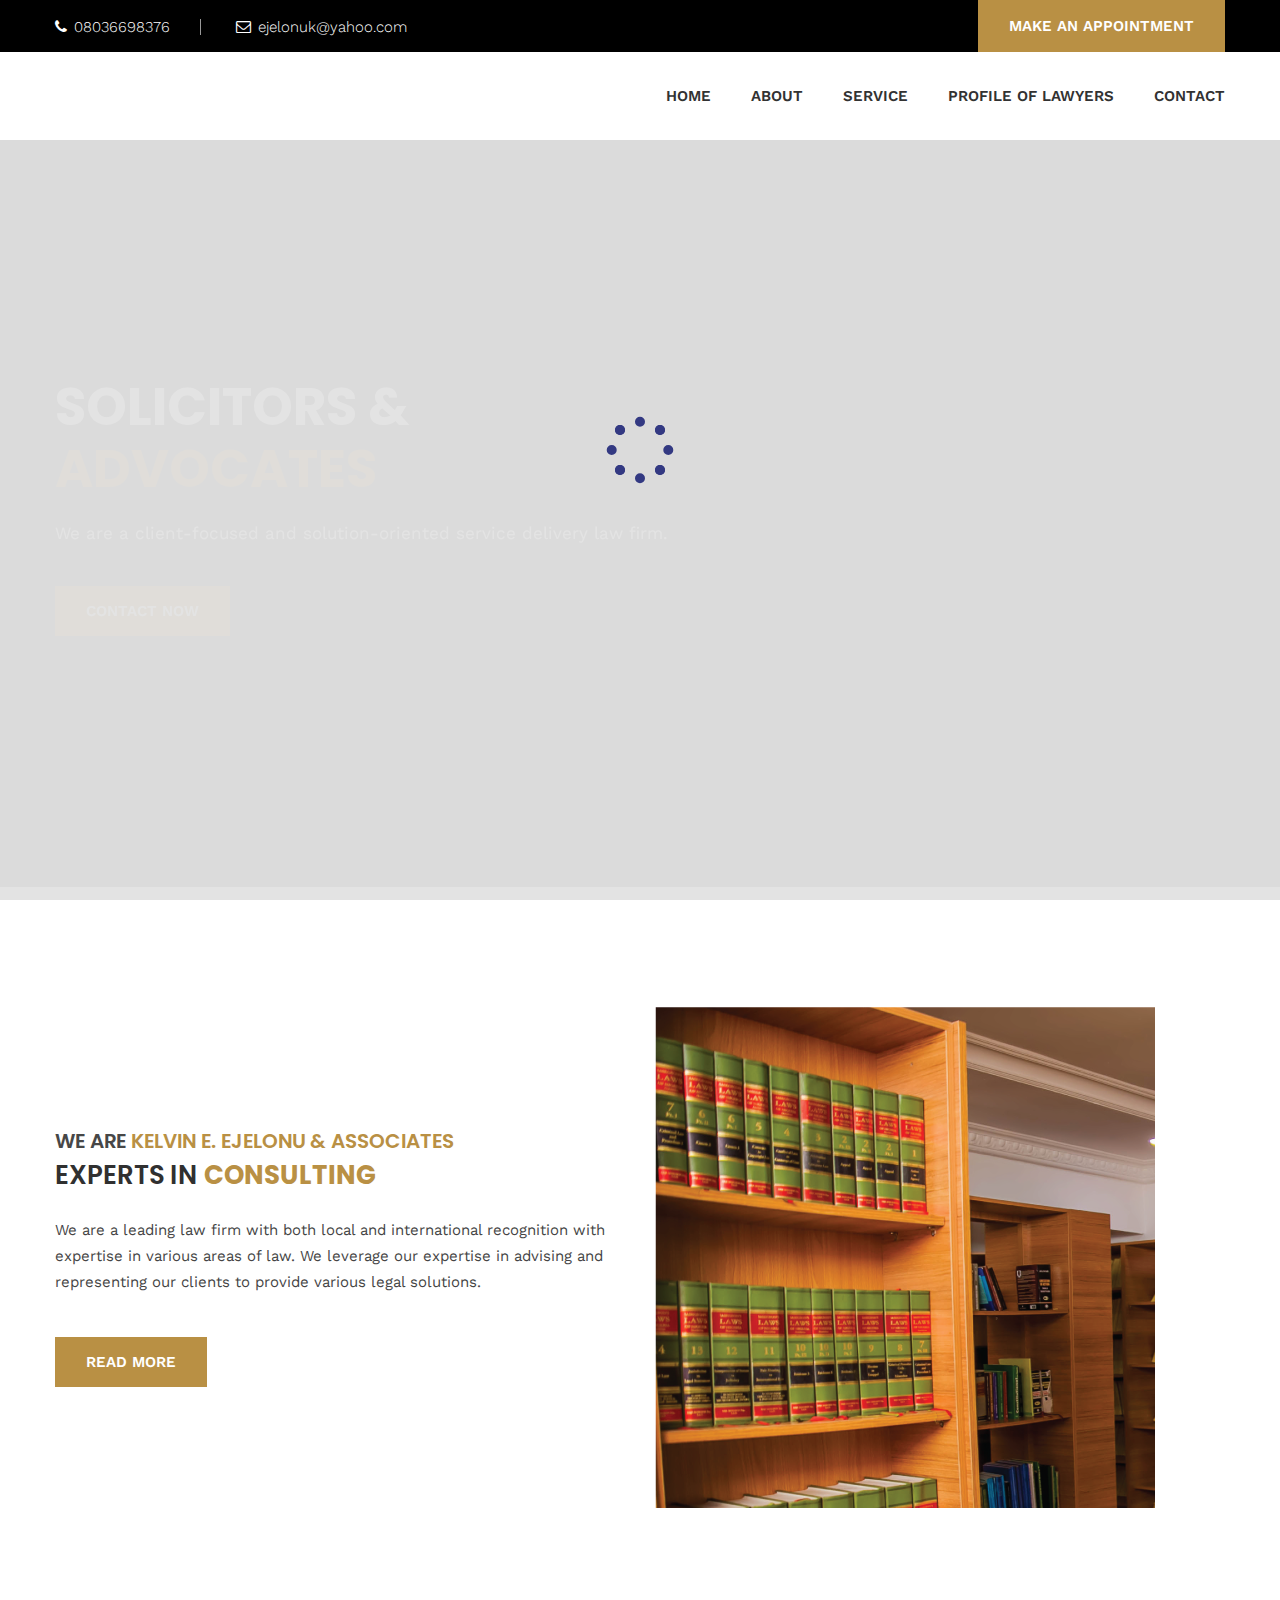
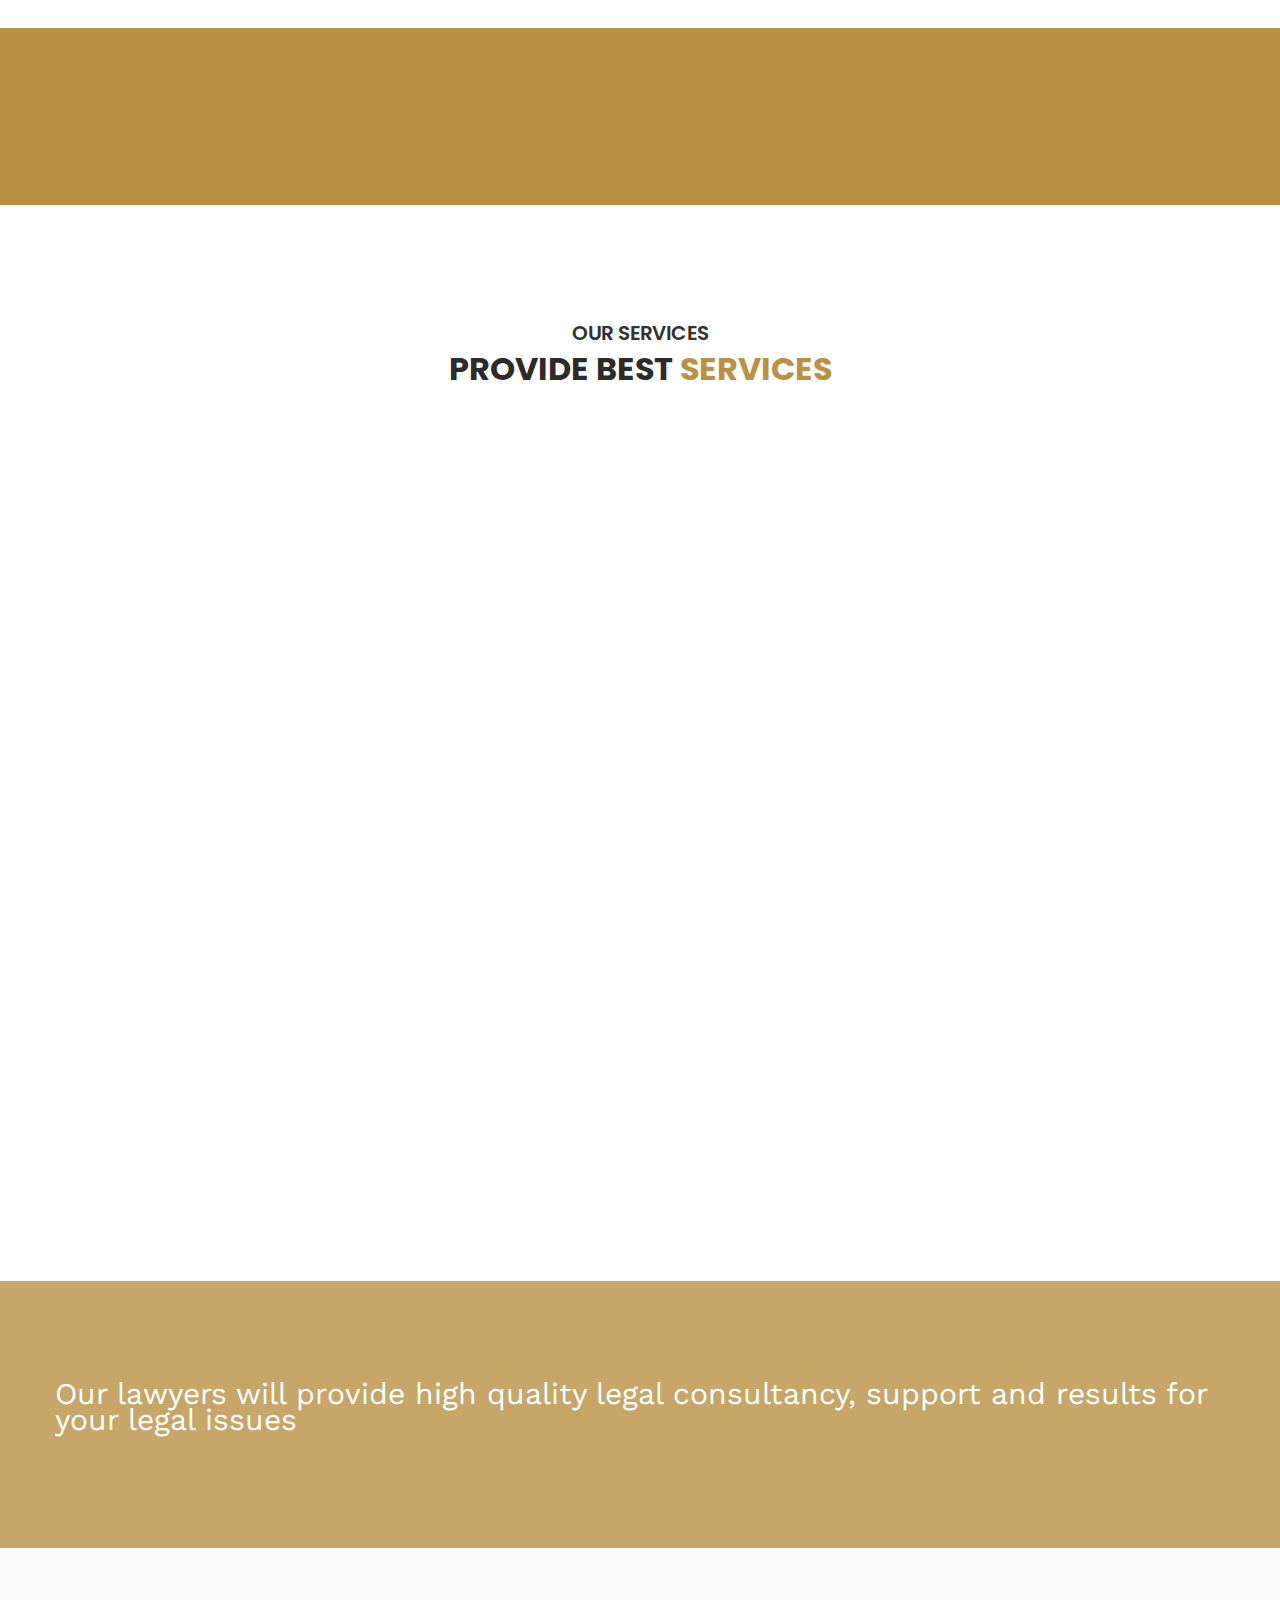
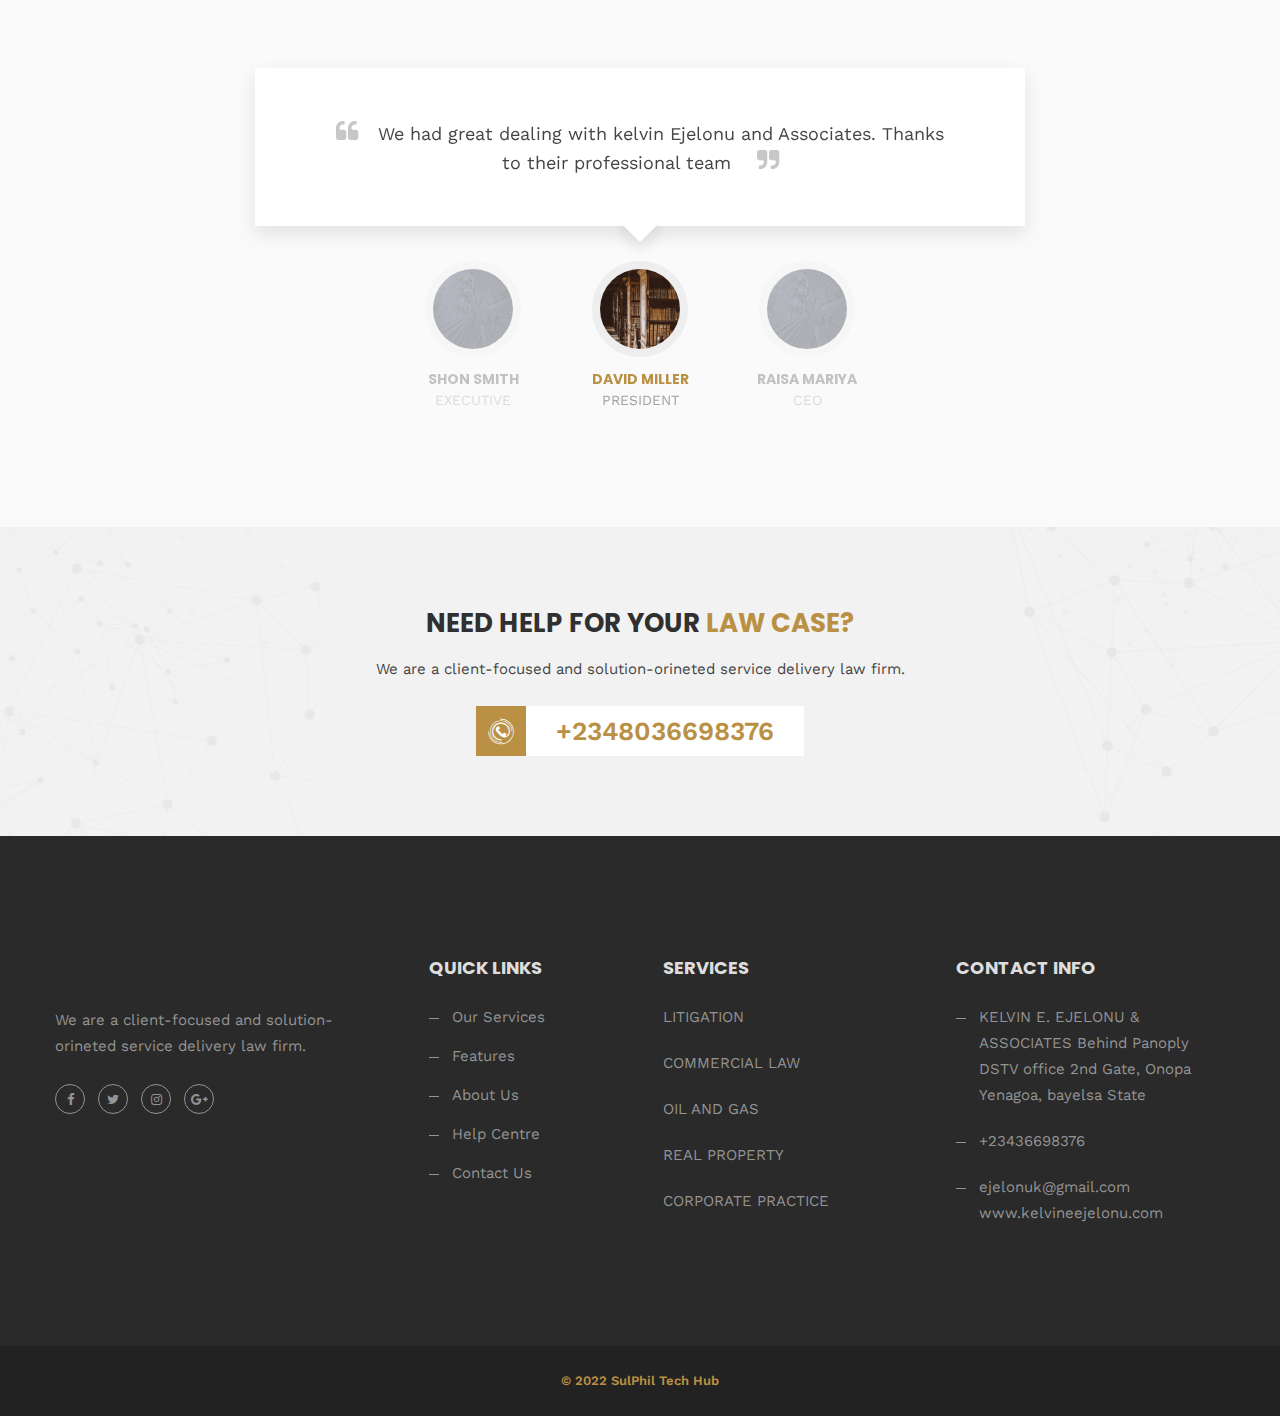
==== index.html @ 55928244 "initial commit" ====
<!doctype html>
<html class="no-js" lang="zxx">


<head>
	<meta charset="utf-8">
	<meta http-equiv="x-ua-compatible" content="ie=edge">
	<title>KELVIN E. EJELONU & ASSOCIATES</title>
	<meta name="description" content="">
	<meta name="viewport" content="width=device-width, initial-scale=1">

	<!-- Favicons -->
	<link rel="shortcut icon" href="images/favicon.ico">
	<link rel="apple-touch-icon" href="images/icon.png">

	<!-- Google font (font-family: 'Poppins', sans-serif;) -->
	<link href="https://fonts.googleapis.com/css?family=Poppins:300,400,400i,500,600,700" rel="stylesheet">
	<!-- Google font (font-family: 'Work Sans', sans-serif;) -->
	<link href="https://fonts.googleapis.com/css?family=Work+Sans:300,400,500,600,700" rel="stylesheet">

	<!-- Stylesheets -->
	<link rel="stylesheet" href="css/bootstrap.min.css">
	<link rel="stylesheet" href="css/plugins.css">
	<link rel="stylesheet" href="style.css">

	<!-- Cusom css -->
	<link rel="stylesheet" href="css/custom.css">

	<!-- Modernizer js -->
	<script src="js/vendor/modernizr-3.5.0.min.js"></script>
</head>

<body>

	<div class="fakeloader"></div>

	<!-- Main wrapper -->
	<div class="wrapper" id="wrapper">

		<!-- Header -->
		<header id="header" class="header sticky--header">

			<!-- Header Top Area -->
			<div class="header__top bg--blue">
				<div class="container">
					<div class="header__top__inner">
						<ul class="header__top__info">
							<li>
								<a href="#"><i class="fa fa-phone"></i>08036698376</a>
							</li>
							<li>
								<a href="#">
									<i class="fa fa-envelope-o"></i>ejelonuk@yahoo.com</a>
							</li>
						</ul>
						<div class="header__top__button">
							<a class="cr-btn cr-btn--lg" href="appointment.html">
								<span>Make an appointment</span>
							</a>
						</div>
					</div>
				</div>
			</div>
			<!--// Header Top Area -->

			<!-- Header Bottom Area -->
			<div class="header__bottom bg--white">
				<div class="container d-none d-lg-block">
					<div class="header__bottom__inner">
						<div class="header__logo">
							<a href="index.html">
								<!-- <img src="" alt="header logo"> -->
							</a>
						</div>

						<!-- Main Navigation -->
						<nav id="main-navigation" class="header__menu main-navigation">
							<ul>
								<li>
									<a href="index.html">HOME</a>
								</li>
								<li>
									<a href="about-us.html">ABOUT</a>
								</li>
								<li>
									<a href="services.html">SERVICE</a>
								</li>
								<li>
								    <a href="team.html">PROFILE OF LAWYERS</a>
								</li>
										
								<li>
									<a href="contact.html">CONTACT</a>
								</li>
							</ul>
						</nav>
						<!--// Main Navigation -->

					</div>
				</div>

				<!-- Mobile Menu -->
				<div class="container d-block d-lg-none">
					<div class="mobile-menu clearfix d-md-block d-lg-none">
						<a class="mobile-logo" href="index.html">
						
						</a>
					</div>
				</div>
				<!-- //Mobile Menu -->

			</div>
			<!--// Header Bottom Area -->

		</header>
		<!-- //Header -->

		<!-- Top Banner -->
		<div class="banner-area">
			<div class="banner banner-slider-active">

				<!-- Single Banner -->
				<div class="banner__single bg-image--1" data-black-overlay="6">
					<div class="container">
						<div class="row">
							<div class="col-xl-7 col-lg-9">
								<div class="banner__single__content">
									<h1>SOLICITORS &<span class="color--theme"> ADVOCATES</span></h1>
									<p>We are a client-focused and solution-oriented service delivery law firm.</p>
									<a href="contact.html" class="cr-btn">
										<span>Contact Now</span>
									</a>
								</div>
							</div>
						</div>
					</div>
				</div>
				<!-- //Single Banner -->

				<!-- Single Banner -->
				<div class="banner__single bg-image--2" data-black-overlay="6">
					<div class="container">
						<div class="row justify-content-center">
							<div class="col-xl-9 col-lg-11">
								<div class="banner__single__content text-center">
									<h1><span class="color--theme">EXPERT</span> LAWYERS</h1>
									<p>We represent our client in the various court, of law and investments 
										and securitie Tribunals</p>
									<a href="contact.html" class="cr-btn">
										<span>Contact Now</span>
									</a>
								</div>
							</div>
						</div>
					</div>
				</div>
				<!-- //Single Banner -->

				<!-- Single Banner -->
				<div class="banner__single bg-image--3" data-black-overlay="6">
					<div class="container">
						<div class="row justify-content-center">
							<div class="col-xl-9 col-lg-11">
								<div class="banner__single__content text-center">
									<h3>ARE YOU WORRIED ABOUT YOUR CASE?</h3>
									<h1>WE ARE EXPERT IN <span class="color--theme">LAW</span></h1>
									<a href="contact.html" class="cr-btn">
										<span>Contact Now</span>
									</a>
								</div>
							</div>
						</div>
					</div>
				</div>
				<!-- //Single Banner -->

			</div>
		</div>
		<!-- //Top Banner -->

		<!-- Page Conent -->
		<main class="page-content">

			<!-- About Area -->
			<section id="about-area" class="cr-section about-area bg--white section-padding--xlg">
				<div class="container">
					<div class="row align-items-center">
						<div class="col-lg-6">
							<div class="about-area__content">
								<h4>WE ARE
									<span class="color--theme">KELVIN E. EJELONU & ASSOCIATES</span></h4>
								<h3 class="cd-headline cx-heading slide">EXPERTS IN
									<span class="color--theme cd-words-wrapper cd-words-wrapper-2">
										<b class="is-visible">CONSULTING</b>
										<b>SOLICITORS</b>
										<b>NOTARY PUBLIC</b>
									</span>
									</h3>
								<p>We are a leading law firm with both local and international recognition with expertise in various areas of law. We leverage our expertise 
									in advising and representing our clients to provide various legal solutions.</p>
								
								<a href="about-us.html" class="cr-btn">
									<span>Read More</span>
								</a>
							</div>
						</div>
						<div class="col-lg-6">
							<div>
								<img src="images/videobox/shelve.png" alt="video popup image">
								<!-- <a href="https://www.youtube.com/embed/AHJVDFop9sU" class="video-btn"> -->
									
								</a>
							</div>
						</div>
					</div>
				</div>
			</section>
			<!-- //About Area -->
			<section style="background-color:#b99044; padding: 60px;">
				<div class=" wow flipInX">
				<h2 style="color:white;text-align: center;">  WE ARE KELVIN E. EJELONU & ASSOCIATES</h2>
			</div>
			</section>

			<!-- Service Area -->
			<section id="service-area" class="service-area section-padding--xlg bg--white">
				<div class="container">
					<div class="row justify-content-center">
						<div class="col-lg-8 col-md-10 col-12">
							<div class="section-title text-center">
								<h4>OUR SERVICES</h4>
								<h2>PROVIDE BEST
									<span class="color--theme">SERVICES</span>
								</h2>
								
							</div>
						</div>
					</div>
					<div class="row">

						<!-- Single Service -->
						<div class="col-lg-4 col-md-6 col-12 wow flipInX">
							<div class="service">
								<div class="service__icon">
									<i class="flaticon-bar-chart"></i>
								</div>
								<div class="service__content">
									<h5>
										<a href="single-service.html">CORPORATE PRACTICE</a>
									</h5>
									<p>Incorporation of Limited Liability Companies and Incorporated Trustees in Nigeria;
										 Advising and Effecting compliance with mandatory statutory
										 returns to the Corporate Affairs Commission and other relevant bodies; </p>
										 <br>
										 <a href="about-us.html" class="cr-btn">
											<span>Read More</span>
										</a>
								</div>
							</div>
						</div>
						<!--// Single Service -->

						<!-- Single Service -->
						<div class="col-lg-4 col-md-6 col-12 wow flipInX">
							<div class="service">
								<div class="service__icon">
									<i class="flaticon-growth"></i>
								</div>
								<div class="service__content">
									<h5>
										<a href="single-service.html">FOREIGN INVESTMENT</a>
									</h5>
									<p>Advising on laws and procedures relating to foreign investment in Nigeria;
										 Establishment of Companies with foreign interest;
										 Obtaining requisite approvals (Expatriate Quota positions;  </p>
										 <br>
										 <a href="about-us.html" class="cr-btn">
											<span>Read More</span>
										</a>
								</div>
							</div>
						</div>
						<!--// Single Service -->

						<!-- Single Service -->
						<div class="col-lg-4 col-md-6 col-12 wow flipInX">
							<div class="service">
								<div class="service__icon">
									<i class="flaticon-internet"></i>
								</div>
								<div class="service__content">
									<h5>
										<a href="single-service.html">INTERLECTUAL PROPERTY</a>
									</h5>
									<p>Advising on laws and procedures relating to registration of trademarks, 
										patents and industrial designs; 
										effecting compliance with laws on administration of copyright in Nigeria. </p>
										<br>
										<a href="about-us.html" class="cr-btn">
											<span>Read More</span>
										</a>
								</div>
							</div>
						</div>
						<!--// Single Service -->

						<!-- Single Service -->
						<div class="col-lg-4 col-md-6 col-12 wow flipInX">
							<div class="service">
								<div class="service__icon">
									<i class="flaticon-creative"></i>
								</div>
								<div class="service__content">
									<h5>
										<a href="single-service.html">BANKING LAW</a>
									</h5>
									<p>Advising on property finance, financial projects, 
										Compliance to Applicable Laws and Regulations,
										 Negotiations, structuring and handling financial arrangements,  </p>
										 <br>
										 <a href="about-us.html" class="cr-btn">
											<span>Read More</span>
										</a>
								</div>
							</div>
						</div>
						<!--// Single Service -->

						<!-- Single Service -->
						<div class="col-lg-4 col-md-6 col-12 wow flipInX">
							<div class="service">
								<div class="service__icon">
									<i class="flaticon-hand-shake"></i>
								</div>
								<div class="service__content">
									<h5>
										<a href="single-service.html">COMMERCIAL LAW</a>
									</h5>
									<p>Advising, preparation and perfection of securities and financial documents ,
										 Legal Services relating to state and federal taxes 
										in planning and implementing decisions having a tax effect on benefit;</p>
										<br>
										<a href="about-us.html" class="cr-btn">
											<span>Read More</span>
										</a>
								</div>
							</div>
						</div>
						<!--// Single Service -->

						<!-- Single Service -->
						<div class="col-lg-4 col-md-6 col-12 wow flipInX">
							<div class="service">
								<div class="service__icon">
									<i class="flaticon-risk"></i>
								</div>
								<div class="service__content">
									<h5>
										<a href="single-service.html">LITIGATION</a>
									</h5>
									<p>Handling of representation before the Supreme Court, The Court 
										of Appeal, Federal High Court, the State High Courts, National Industrial Courts and Investments
										 and Securities Tribunals in disputes without limitations to; </p>
										 <br>
										 <a href="about-us.html" class="cr-btn">
											<span>Read More</span>
										</a>
								</div>
							</div>
						</div>
						<!--// Single Service -->

					</div>
				</div>
			</section>
			<!--// Service Area -->

			

			

			<!-- Funfact Area -->
			<div id="funfact-area" class="funfact-area section-padding--lg bg-image--1" data-overlay="8">
				<div class="container">
					<div class="row">
						<div class="col-lg-12">
							<p style="color:#fff; font-size: 30px; font-weight: 400;">Our lawyers will provide high quality legal consultancy, support and results for your legal issues </p>
						</div>
					
					</div>
				</div>
			</div>
			<!--// Funfact Area -->

			
			<!-- Testimonial Area -->
			<div id="testimonial-area" class="testimonial-area section-padding--xlg bg--grey">
				<div class="container">
					<div class="row justify-content-center">
						<div class="col-xl-8 col-lg-9 col-md-10 col-12">
							<div class="testimonial text-center">

								<!-- Testimonial Content -->
								<div class="testimonial__content testimonial-content-slider-active">

									<!-- Testimonial Content Single -->
									<div class="testimonial__content__single">
										<p>We had great dealing with kelvin Ejelonu and Associates. Thanks to their professional team </p>
									</div>
									<!--// Testimonial Content Single -->

									<!-- Testimonial Content Single -->
									<div class="testimonial__content__single">
										<p>Great team, professional approach to work </p>
									</div>
									<!--// Testimonial Content Single -->

									<!-- Testimonial Content Single -->
									<div class="testimonial__content__single">
										<p>Always very willinag to help out with our cases</p>
									</div>
									<!--// Testimonial Content Single -->

									<!-- Testimonial Content Single -->
									<div class="testimonial__content__single">
										<p>Great team, professional approach to work</p>
									</div>
									<!--// Testimonial Content Single -->

									<!-- Testimonial Content Single -->
									<div class="testimonial__content__single">
										<p>Always very willinag to help out with our cases</p>
									</div>
									<!--// Testimonial Content Single -->

									<!-- Testimonial Content Single -->
									<div class="testimonial__content__single">
										<p>We had great dealing with kelvin Ejelonu and Associates. Thanks to their professional team</p>
									</div>
									<!--// Testimonial Content Single -->

								</div>
								<!--// Testimonial Content -->

								<!-- Testimonial Author -->
								<div class="testimonial__author testimonial-author-slider-active">

									<!-- Single Author -->
									<div class="testimonial__author__single">
										<div class="testimonial__author__image">
											<img src="images/testimonial/shelves-with-books.jpg" alt="testimonial author">
										</div>
										<div class="testimonial__author__description">
											<h6>DAVID MILLER</h6>
											<span>President</span>
										</div>
									</div>
									<!--// Single Author -->

									<!-- Single Author -->
									<div class="testimonial__author__single">
										<div class="testimonial__author__image">
											<img src="images/testimonial/slider_Image_1.jpg" alt="testimonial author">
										</div>
										<div class="testimonial__author__description">
											<h6>RAISA MARIYA</h6>
											<span>CEO</span>
										</div>
									</div>
									<!--// Single Author -->

									<!-- Single Author -->
									<div class="testimonial__author__single">
										<div class="testimonial__author__image">
											<img src="images/testimonial/slider_Image_1.jpg" alt="testimonial author">
										</div>
										<div class="testimonial__author__description">
											<h6>SHON SMITH</h6>
											<span>Executive</span>
										</div>
									</div>
									<!--// Single Author -->

									<!-- Single Author -->
									<div class="testimonial__author__single">
										<div class="testimonial__author__image">
											<img src="images/testimonial/slider-image-1.jpg" alt="testimonial author">
										</div>
										<div class="testimonial__author__description">
											<h6>DAVID MILLER</h6>
											<span>President</span>
										</div>
									</div>
									<!--// Single Author -->

									<!-- Single Author -->
									<div class="testimonial__author__single">
										<div class="testimonial__author__image">
											<img src="images/testimonial/shelves-with-books.jpg" alt="testimonial author">
										</div>
										<div class="testimonial__author__description">
											<h6>RAISA MARIYA</h6>
											<span>CEO</span>
										</div>
									</div>
									<!--// Single Author -->

									<!-- Single Author -->
									<div class="testimonial__author__single">
										<div class="testimonial__author__image">
											<img src="images/testimonial/slider_Image_1.jpg" alt="testimonial author">
										</div>
										<div class="testimonial__author__description">
											<h6>SHON SMITH</h6>
											<span>Executive</span>
										</div>
									</div>
									<!--// Single Author -->

								</div>
								<!--// Testimonial Author -->

							</div>
						</div>
					</div>
				</div>
			</div>
			<!--// Testimonial Area -->

			
			<!-- Call To Action Area -->
			<section class="cta-area section-padding--md bg--grey--light bg--abstruct-mask">
				<div class="container">
					<div class="row justify-content-center">
						<div class="col-xl-9 col-lg-10">
							<div class="calltoaction text-center">
								<h3>NEED HELP FOR YOUR <span class="color--theme">LAW CASE?</span>
								</h3>
								<p>We are a client-focused and solution-orineted service delivery law firm.</p>
								<div class="calltoaction-button mt-4">
									<span class="calltoaction-icon"><i class="flaticon-phone"></i></span>
									<a href="callto://+00812548359874">+2348036698376</a>
								</div>
							</div>
						</div>
					</div>
				</div>
			</section>
			<!--// Call To Action Area -->

		</main>
		<!-- //Page Conent -->

		<!-- Footer Area -->
		<footer id="footer" class="footer-area fixed--footer">

			<!-- Footer Widgets Area -->
			<div class="footer-area__widgets section-padding--lg bg--dark--light">
				<div class="container">
					<div class="widget-area footer--widgets">

						<!-- Single Widget -->
						<div class="widget widget-about">
							<div class="footer-area__logo">
								<a href="index.html">
									<img src="">
								</a>
							</div>
							<p>We are a client-focused and solution-orineted service delivery law firm.</p>
							<div class="social-icons social-icons--rounded">
								<ul>
									<li class="facebook">
										<a href="https://www.facebook.com/">
											<i class="fa fa-facebook"></i>
										</a>
									</li>
									<li class="twitter">
										<a href="https://twitter.com/">
											<i class="fa fa-twitter"></i>
										</a>
									</li>
									<li class="instagram">
										<a href="https://www.instagram.com/">
											<i class="fa fa-instagram"></i>
										</a>
									</li>
									<li class="google-plus">
										<a href="https://plus.google.com/discover">
											<i class="fa fa-google-plus"></i>
										</a>
									</li>
								</ul>
							</div>
						</div>
						<!--// Single Widget -->

						<!-- Single Widget -->
						<div class="widget widget-quick-links">
							<h5 class="widget-title">QUICK LINKS</h5>
							<ul>
								<li>
									<a href="services.html">Our Services</a>
								</li>
								<li>
									<a href="features.html">Features</a>
								</li>
								<li>
									<a href="about-us.html">About Us</a>
								</li>
								<li>
									<a href="#">Help Centre</a>
								</li>
								<li>
									<a href="contact.html">Contact Us</a>
								</li>
							</ul>
						</div>
						<!--// Single Widget -->

						<!-- Single Widget -->
						<div class="widget widget-twitter-feed">
							<h5 class="widget-title">Services</h5>
							<ul>
								<li>
									<p>
										<a href="#">LITIGATION</a></p>
								</li>
								<li>
									<p>
										<a href="#">COMMERCIAL LAW</a></p>
								</li>
								<li>
									<p>
										<a href="#">OIL AND GAS</a></p>
								</li>
								<li>
									<p>
										<a href="#">REAL PROPERTY</a></p>
								</li>
								
								<li>
									<p>
										<a href="#">CORPORATE PRACTICE</a></p>
								</li>
							
							</ul>
						</div>
						<!--// Single Widget -->

						<!-- Single Widget -->
						<div class="widget widget-contact-info">
							<h5 class="widget-title">Contact Info</h5>
							<ul>
								<li>
									<p>KELVIN E. EJELONU & ASSOCIATES
										Behind Panoply DSTV office
										2nd Gate, Onopa
										Yenagoa, bayelsa State
									</p>
								</li>
								<li>
									<p>
										<a href="callto://+23436698376">+23436698376</a>
									</p>
									
								</li>
								<li>
									<p>
										<a href="mailto://info@fsulting.com">ejelonuk@gmail.com</a>
									</p>
									<p>
										<a href="mailto://info@fsulting.com">www.kelvineejelonu.com</a>
									</p>
								</li>
							</ul>
						</div>
						<!--// Single Widget -->

					</div>
				</div>
			</div>
			<!--// Footer Widgets Area -->

			<!-- Footer Copyright Area -->
			<div class="footer-area__copyright bg--dark">
				<div class="container">
					<div class="row">
						<div class="col-lg-12">
							<div class="copyright text-center">
								<a href="#">&copy; 2022 SulPhil Tech Hub </a>
							</div>
						</div>
					</div>
				</div>
			</div>
			<!--// Footer Copyright Area -->

		</footer>
		<!-- //Footer Area -->

	</div>
	<!-- //Main wrapper -->

	<!-- JS Files -->
	<script src="js/vendor/jquery-3.2.1.min.js"></script>
	<script src="js/popper.min.js"></script>
	<script src="js/bootstrap.min.js"></script>
	<script src="js/plugins.js"></script>
	<script src="js/active.js"></script>
	<script src="js/scripts.js"></script>
</body>


</html>
---- style.css ----
/*********************************************************************************

    Template Name: Fsulting - Financial Consulting Bootstrap 4 Template
	Description: Fsulting is a beautiful and unique financial & consulting html template which comes with bootstrap 4 framework.
	Version: 1

	Note: This is style css.

**********************************************************************************/
/**************************************************************
	
	STYLESHEET INDEXING
	|
	|
	|___ Basic Styles
	|	|
	|	|___ Reset Styles
	|	|___ Typography Styles
	|	|___ Helper Class	
	|
	|
	|___Elements Styles
	|	|___ Button Styles 
	|	|___ Section Title Styles 
	|	|___ Bars Styles
	|	|___ Slider Elements Styles 
	|	|___ Social Icons Styles 
	|	|___ Breadcrumb Styles
	|	|___ Pagination Style 
	|	|___ Widget Styels 
	|	|___ Pricebox
	|
	|
	|___Blocks Styles
	|	|___ Header Styles 
	|	|___ Navigation Styles
	|	|___ Banner Styles
	|	|___ About Area 
	|	|___ Features area styles 
	|	|___ Service Area
	|	|___ Funfact Area
	|	|___ Testimonial Styles
	|	|___ Blog Styles
	|	|___ Call to action styles
	|	|___ Features Page
	|	|___ Services Page Styles
	|	|___ Single Service Page Styles
	|	|___ Blog Details Styles
	|	|___ Commentbox & Commentlist Style
	|	|___ Contact Page Styles
	|	|___ Appointment Page Styles
	|	|___ Team Details
	|	|___ Portfolio
	|	|___ Portfolio Details
	|	|___ Boxed Layout Styles
	|	|___ Footer Styles
	|
	|
	|___ END STYLESHEET INDEXING

***************************************************************/
/*******************
Basic Styles
********************/
/**
Reset Styles
*/
* {
  -webkit-box-sizing: border-box;
  -moz-box-sizing: border-box;
  box-sizing: border-box; }

article,
aside,
details,
figcaption,
figure,
footer,
header,
nav,
section,
summary {
  display: block; }

audio,
canvas,
video {
  display: inline-block; }

audio:not([controls]) {
  display: none;
  height: 0; }

[hidden] {
  display: none; }

html {
  font-size: 100%;
  overflow-y: scroll;
  -webkit-text-size-adjust: 100%;
  -ms-text-size-adjust: 100%; }

html,
button,
input,
select,
textarea {
  font-family: "Source Sans Pro", Helvetica, sans-serif; }

body {
  color: #141412;
  line-height: 1.5;
  margin: 0; }

a {
  color: #ca3c08;
  text-decoration: none; }

a:visited {
  color: #ac0404; }

a:focus {
  outline: thin dotted; }

a:active,
a:hover {
  color: #ea9629;
  outline: 0; }

a:hover {
  text-decoration: underline; }

h1,
h2,
h3,
h4,
h5,
h6 {
  clear: both;
  font-family: Bitter, Georgia, serif;
  line-height: 1.3; }

h1 {
  font-size: 48px;
  margin: 33px 0; }

h2 {
  font-size: 30px;
  margin: 25px 0; }

h3 {
  font-size: 22px;
  margin: 22px 0; }

h4 {
  font-size: 20px;
  margin: 25px 0; }

h5 {
  font-size: 18px;
  margin: 30px 0; }

h6 {
  font-size: 16px;
  margin: 36px 0; }

address {
  font-style: italic;
  margin: 0 0 24px; }

abbr[title] {
  border-bottom: 1px dotted; }

b,
strong {
  font-weight: bold; }

dfn {
  font-style: italic; }

mark {
  background: #ff0;
  color: #000; }

p {
  margin: 0 0 24px; }

code,
kbd,
pre,
samp {
  font-family: monospace, serif;
  font-size: 14px;
  -webkit-hyphens: none;
  -moz-hyphens: none;
  -ms-hyphens: none;
  hyphens: none; }

pre {
  background: #f5f5f5;
  color: #666;
  font-family: monospace;
  font-size: 14px;
  margin: 20px 0;
  overflow: auto;
  padding: 20px;
  white-space: pre;
  white-space: pre-wrap;
  word-wrap: break-word; }

blockquote,
q {
  -webkit-hyphens: none;
  -moz-hyphens: none;
  -ms-hyphens: none;
  hyphens: none;
  quotes: none; }

blockquote:before,
blockquote:after,
q:before,
q:after {
  content: "";
  content: none; }

blockquote {
  font-size: 18px;
  font-style: italic;
  font-weight: 300;
  margin: 24px 40px; }

blockquote blockquote {
  margin-right: 0; }

blockquote cite,
blockquote small {
  font-size: 14px;
  font-weight: normal;
  text-transform: uppercase; }

blockquote em,
blockquote i {
  font-style: normal;
  font-weight: 300; }

blockquote strong,
blockquote b {
  font-weight: 400; }

small {
  font-size: smaller; }

sub,
sup {
  font-size: 75%;
  line-height: 0;
  position: relative;
  vertical-align: baseline; }

sup {
  top: -0.5em; }

sub {
  bottom: -0.25em; }

dl {
  margin: 0 20px; }

dt {
  font-weight: bold; }

dd {
  margin: 0 0 20px; }

menu,
ol,
ul {
  margin: 16px 0;
  padding: 0 0 0 40px; }

ul {
  list-style-type: square; }

nav ul,
nav ol {
  list-style: none;
  list-style-image: none; }

li > ul,
li > ol {
  margin: 0; }

img {
  -ms-interpolation-mode: bicubic;
  border: 0;
  vertical-align: middle; }

svg:not(:root) {
  overflow: hidden; }

figure {
  margin: 0; }

form {
  margin: 0; }

fieldset {
  border: 1px solid #c0c0c0;
  margin: 0 2px;
  min-width: inherit;
  padding: 0.35em 0.625em 0.75em; }

legend {
  border: 0;
  padding: 0;
  white-space: normal; }

button,
input,
select,
textarea {
  font-size: 100%;
  margin: 0;
  max-width: 100%;
  vertical-align: baseline; }

button,
input {
  line-height: normal; }

button,
html input[type="button"],
input[type="reset"],
input[type="submit"] {
  -webkit-appearance: button;
  cursor: pointer; }

button[disabled],
input[disabled] {
  cursor: default; }

input[type="checkbox"],
input[type="radio"] {
  padding: 0; }

input[type="search"] {
  -webkit-appearance: textfield;
  padding-right: 2px;
  /* Don't cut off the webkit search cancel button */
  width: 270px; }

input[type="search"]::-webkit-search-decoration {
  -webkit-appearance: none; }

button::-moz-focus-inner,
input::-moz-focus-inner {
  border: 0;
  padding: 0; }

textarea {
  overflow: auto;
  vertical-align: top; }

table {
  border-bottom: 1px solid #ededed;
  border-collapse: collapse;
  border-spacing: 0;
  font-size: 14px;
  line-height: 2;
  margin: 0 0 20px;
  width: 100%; }

caption,
th,
td {
  font-weight: normal;
  text-align: left; }

caption {
  font-size: 16px;
  margin: 20px 0; }

th {
  font-weight: bold;
  text-transform: uppercase; }

td {
  border-top: 1px solid #ededed;
  padding: 6px 10px 6px 0; }

del {
  color: #333; }

ins {
  background: #fff9c0;
  text-decoration: none; }

hr {
  background-size: 4px 4px;
  border: 0;
  height: 1px;
  margin: 0 0 24px; }

/* Placeholder text color -- selectors need to be separate to work. */
::-webkit-input-placeholder {
  color: #7d7b6d; }

:-moz-placeholder {
  color: #7d7b6d; }

::-moz-placeholder {
  color: #7d7b6d; }

:-ms-input-placeholder {
  color: #7d7b6d; }

/**
Typography Styles
*/
html {
  overflow-x: hidden; }

body {
  overflow-x: hidden;
  font-size: 15px;
  line-height: 26px;
  -webkit-font-smoothing: antialiased;
  -moz-osx-font-smoothing: grayscale;
  font-family: "Work Sans", sans-serif;
  color: #454545;
  font-weight: 400; }

img {
  max-width: 100%; }

::-webkit-input-placeholder {
  color: #afafaf;
  font-size: 16px; }

:-moz-placeholder {
  color: #afafaf;
  font-size: 16px; }

::-moz-placeholder {
  color: #afafaf;
  font-size: 16px; }

:-ms-input-placeholder {
  color: #afafaf;
  font-size: 16px; }

h1,
h2,
h3,
h4,
h5,
h6,
.h1,
.h2,
.h3,
.h4,
.h5,
.h6,
address,
p,
pre,
blockquote,
dl,
dd,
menu,
ol,
ul,
table,
caption,
hr {
  margin: 0;
  margin-bottom: 15px; }

h1,
h2,
h3,
h4,
h5,
h6,
.h1,
.h2,
.h3,
.h4,
.h5,
.h6 {
  font-family: "Poppins", sans-serif;
  line-height: 1.3; }

h1,
.h1 {
  font-size: 36px; }

h2,
.h2 {
  font-size: 32px; }

h3,
.h3 {
  font-size: 26px; }

h4,
.h4 {
  font-size: 20px; }

h5,
.h5 {
  font-size: 18px; }

h6,
.h6 {
  font-size: 16px; }

@media only screen and (min-width: 768px) and (max-width: 991px) {
  h1,
  .h1 {
    font-size: 36px; }
  h2,
  .h2 {
    font-size: 26px; } }

@media only screen and (max-width: 767px) {
  h1,
  .h1 {
    font-size: 32px; }
  h2,
  .h2 {
    font-size: 28px; }
  h3,
  .h3 {
    font-size: 24px; }
  h4,
  .h4 {
    font-size: 20px; } }

@media only screen and (max-width: 575px) {
  h1,
  .h1 {
    font-size: 28px; }
  h2,
  .h2 {
    font-size: 24px; }
  h3,
  .h3 {
    font-size: 22px; }
  h4,
  .h4 {
    font-size: 20px; } }

h1,
.h1,
h2,
.h2 {
  font-weight: 700; }

h3,
.h3,
h4,
.h4 {
  font-weight: 600; }

h5,
.h5,
h6,
.h6 {
  font-weight: 500; }

a {
  -webkit-transition: all 0.3s ease-in-out 0s;
  -moz-transition: all 0.3s ease-in-out 0s;
  -ms-transition: all 0.3s ease-in-out 0s;
  -o-transition: all 0.3s ease-in-out 0s;
  transition: all 0.3s ease-in-out 0s; }

a:hover,
a:focus,
a:active {
  text-decoration: none;
  outline: none; }

input,
select {
  height: 45px;
  line-height: 45px; }

input,
select,
textarea {
  background: transparent;
  border: 1px solid #d9d9d9;
  padding: 0 20px;
  width: 100%;
  font-size: 16px;
  color: #afafaf;
  font-family: "Work Sans", sans-serif;
  font-weight: 300;
  -webkit-appearance: none;
  -moz-appearance: none;
  -ms-appearance: none;
  -o-appearance: none;
  appearance: none; }
  input:focus, input:active,
  select:focus,
  select:active,
  textarea:focus,
  textarea:active {
    outline: none;
    border-color: #b99044; }

input,
select,
button,
textarea {
  font-family: "Work Sans", sans-serif; }

option {
  font-weight: 300; }

select {
  background: url(images/icons/caret-down.png) no-repeat scroll;
  background-position: center right 15px; }

blockquote {
  background: #fafafa;
  border-left: 4px solid #b99044;
  padding: 30px;
  padding-left: 34px;
  color: #454545;
  font-size: 16px;
  font-weight: 500;
  font-style: italic; }

@media only screen and (max-width: 767px) {
  blockquote {
    padding: 60px;
    padding-left: 105px; } }

@media only screen and (max-width: 575px) {
  blockquote {
    padding: 40px;
    padding-left: 30px;
    padding-right: 20px; }
    blockquote:before {
      left: 5px;
      top: 5px; } }

@media only screen and (min-width: 1200px) and (max-width: 1599px) {
  input,
  select,
  textarea {
    padding: 0 15px; } }

/**
Helper Class
*/
.hidden {
  display: none; }

.alignright {
  float: right;
  padding-left: 15px; }

.alignleft {
  float: left;
  padding-right: 15px; }

.visuallyhidden {
  border: 0;
  clip: rect(0 0 0 0);
  height: 1px;
  margin: -1px;
  overflow: hidden;
  padding: 0;
  position: absolute;
  width: 1px; }

.visuallyhidden.focusable:active,
.visuallyhidden.focusable:focus {
  clip: auto;
  height: auto;
  margin: 0;
  overflow: visible;
  position: static;
  width: auto; }

.invisible {
  visibility: hidden; }

.clearfix:before,
.clearfix:after {
  content: " ";
  /* 1 */
  display: table;
  /* 2 */ }

.clearfix:after {
  clear: both; }

/* Define Colors */
.color--theme {
  color: #b99044; }

.colog--blue {
  color: #b99044; }

.colog--green {
  color: #000000; }

.colog--orange {
  color: #EF785A; }

.color--yellow {
  color: #EFC418; }

.color--light {
  color: #999999; }

.color--dark {
  color: #333333; }

.color--black {
  color: #000000; }

.color--white {
  color: #ffffff; }

/* Background Color */
.bg--theme {
  background: #000000; }

.bg--secondary {
  background: #b99044; }

.bg--blue {
  background: #000000; }

.bg--green {
  background: #000000; }

.bg--yellow {
  background: #EFC418; }

.bg--orange {
  background: #EF785A; }

.bg--light {
  background: #999999; }

.bg--dark {
  background: #222222; }

.bg--dark--light {
  background: #2a2a2a; }

.bg--black {
  background: #000000; }

.bg--white {
  background: #ffffff; }

.bg--grey {
  background: #fafafa; }

.bg--grey--light {
  background: #f2f2f2; }

.bg--abstruct-mask {
  position: relative; }
  .bg--abstruct-mask:before, .bg--abstruct-mask:after {
    content: "";
    top: 0;
    height: 100%;
    width: 25%;
    position: absolute;
    background-size: cover; }
  .bg--abstruct-mask:before {
    left: 0;
    background: url(images/bg/abstruct-mask-left.png) no-repeat scroll;
    background-position: center center; }
  .bg--abstruct-mask:after {
    right: 0;
    background: url(images/bg/abstruct-mask-right.png) no-repeat scroll;
    background-position: center center; }
  .bg--abstruct-mask > div {
    position: relative; }

/* Background Image */
.bg-image--1 {
  background-image: url(images/bg/23.jpg.png);
  background-repeat: no-repeat;
  background-size: cover;
  background-position: center center; }

.bg-image--2 {
  background-image: url(images/bg/21.jpg);
  background-repeat: no-repeat;
  background-size: cover;
  background-position: center center; }

.bg-image--3 {
  background-image: url(images/bg/21.jfif);
  background-repeat: no-repeat;
  background-size: cover;
  background-position: center center; }

.bg-image--4 {
  background-image: url(images/bg/4.jpg);
  background-repeat: no-repeat;
  background-size: cover;
  background-position: center center; }

.bg-image--5 {
  background-image: url(images/bg/5.jpg);
  background-repeat: no-repeat;
  background-size: cover;
  background-position: center center; }

.bg-image--6 {
  background-image: url(images/bg/6.jpg);
  background-repeat: no-repeat;
  background-size: cover;
  background-position: center center; }

.bg-image--7 {
  background-image: url(images/bg/7.jpg);
  background-repeat: no-repeat;
  background-size: cover;
  background-position: center center; }

.bg-image--8 {
  background-image: url(images/bg/8.jpg);
  background-repeat: no-repeat;
  background-size: cover;
  background-position: center center; }

.bg-image--9 {
  background-image: url(images/bg/9.jpg);
  background-repeat: no-repeat;
  background-size: cover;
  background-position: center center; }

.bg-image--10 {
  background-image: url(images/bg/10.jpg);
  background-repeat: no-repeat;
  background-size: cover;
  background-position: center center; }

.bg-image--11 {
  background-image: url(images/bg/11.jpg);
  background-repeat: no-repeat;
  background-size: cover;
  background-position: center center; }

.bg-image--12 {
  background-image: url(images/bg/12.jpg);
  background-repeat: no-repeat;
  background-size: cover;
  background-position: center center; }

.bg-image--13 {
  background-image: url(images/bg/13.jpg);
  background-repeat: no-repeat;
  background-size: cover;
  background-position: center center; }

.bg-image--14 {
  background-image: url(images/bg/14.jpg);
  background-repeat: no-repeat;
  background-size: cover;
  background-position: center center; }

.bg-image--15 {
  background-image: url(images/bg/15.jpg);
  background-repeat: no-repeat;
  background-size: cover;
  background-position: center center; }

.bg-image--16 {
  background-image: url(images/bg/16.jpg);
  background-repeat: no-repeat;
  background-size: cover;
  background-position: center center; }

.bg-image--17 {
  background-image: url(images/bg/17.jpg);
  background-repeat: no-repeat;
  background-size: cover;
  background-position: center center; }

.bg-image--18 {
  background-image: url(images/bg/18.jpg);
  background-repeat: no-repeat;
  background-size: cover;
  background-position: center center; }

.bg-image--19 {
  background-image: url(images/bg/19.jpg);
  background-repeat: no-repeat;
  background-size: cover;
  background-position: center center; }

.bg-image--20 {
  background-image: url(images/bg/20.jpg);
  background-repeat: no-repeat;
  background-size: cover;
  background-position: center center; }

/* Text specialized */
.text--italic {
  font-style: italic; }

.text--normal {
  font-style: normal; }

.text--underline {
  font-style: underline; }

/* Font specialized */
.body--font {
  font-family: "Work Sans", sans-serif; }

.heading--font {
  font-family: "Poppins", sans-serif; }

/* Height and width */
.fullscreen {
  min-height: 100vh;
  width: 100%; }

.w--100 {
  width: 100%; }

.w--75 {
  width: 75%; }

.w--50 {
  width: 50%; }

.w--33 {
  width: 33.33%; }

.w--25 {
  width: 25%; }

.w--10 {
  width: 10%; }

.h--100 {
  height: 100%; }

.h--75 {
  height: 75%; }

.h--50 {
  height: 50%; }

.h--25 {
  height: 25%; }

.h--33 {
  height: 33.33%; }

.h--10 {
  height: 10%; }

/* Section padding */
.section-padding--xlg {
  padding: 120px 0; }

.section-padding--lg {
  padding: 100px 0; }

.section-padding--md {
  padding: 80px 0; }

.section-padding--sm {
  padding: 65px 0; }

.section-padding--xs {
  padding: 50px 0; }

.section-padding-top--xlg {
  padding-top: 120px; }

.section-padding-top--lg {
  padding-top: 100px; }

.section-padding-top--md {
  padding-top: 80px; }

.section-padding-top--sm {
  padding-top: 65px; }

.section-padding-top--xs {
  padding-top: 50px; }

.section-padding-bottom--xlg {
  padding-bottom: 120px; }

.section-padding-bottom--lg {
  padding-bottom: 100px; }

.section-padding-bottom--md {
  padding-bottom: 80px; }

.section-padding-bottom--sm {
  padding-bottom: 65px; }

.section-padding-bottom--xs {
  padding-bottom: 50px; }

@media only screen and (min-width: 992px) and (max-width: 1199px) {
  .section-padding--xlg {
    padding: 100px 0; }
  .section-padding--lg {
    padding: 80px 0; }
  .section-padding--md {
    padding: 70px 0; }
  .section-padding--sm {
    padding: 60px 0; }
  .section-padding-top--xlg {
    padding-top: 100px; }
  .section-padding-top--lg {
    padding-top: 80px; }
  .section-padding-top--md {
    padding-top: 70px; }
  .section-padding-top--sm {
    padding-top: 60px; }
  .section-padding-bottom--xlg {
    padding-bottom: 100px; }
  .section-padding-bottom--lg {
    padding-bottom: 80px; }
  .section-padding-bottom--md {
    padding-bottom: 70px; }
  .section-padding-bottom--sm {
    padding-bottom: 60px; } }

@media only screen and (min-width: 768px) and (max-width: 991px) {
  .section-padding--xlg {
    padding: 80px 0; }
  .section-padding--lg {
    padding: 70px 0; }
  .section-padding--md {
    padding: 60px 0; }
  .section-padding-top--xlg {
    padding-top: 80px; }
  .section-padding-top--lg {
    padding-top: 70px; }
  .section-padding-top--md {
    padding-top: 60px; }
  .section-padding-bottom--xlg {
    padding-bottom: 80px; }
  .section-padding-bottom--lg {
    padding-bottom: 70px; }
  .section-padding-bottom--md {
    padding-bottom: 60px; } }

@media only screen and (max-width: 767px) {
  .section-padding--xlg {
    padding: 70px 0; }
  .section-padding--lg {
    padding: 60px 0; }
  .section-padding--md {
    padding: 50px 0; }
  .section-padding-top--xlg {
    padding-top: 70px; }
  .section-padding-top--lg {
    padding-top: 60px; }
  .section-padding-top--md {
    padding-top: 50px; }
  .section-padding-bottom--xlg {
    padding-bottom: 70px; }
  .section-padding-bottom--lg {
    padding-bottom: 60px; }
  .section-padding-bottom--md {
    padding-bottom: 50px; } }

.mt-10-reverse {
  margin-top: -10px; }

.mt-20-reverse {
  margin-top: -20px; }

.mt-30-reverse {
  margin-top: -30px; }

/* Overlay styles */
[data-overlay], [data-black-overlay] {
  position: relative; }

[data-overlay] > div, [data-overlay] > *, [data-black-overlay] > div, [data-black-overlay] > * {
  position: relative;
  z-index: 2; }

[data-overlay]:before, [data-black-overlay]:before {
  content: "";
  position: absolute;
  left: 0;
  top: 0;
  height: 100%;
  width: 100%;
  z-index: 1; }

[data-overlay]:before {
  background-color: #b99044; }

[data-black-overlay]:before {
  background-color: #000000; }

[data-overlay="1"]:before, [data-black-overlay="1"]:before {
  opacity: 0.1; }

[data-overlay="2"]:before, [data-black-overlay="2"]:before {
  opacity: 0.2; }

[data-overlay="3"]:before, [data-black-overlay="3"]:before {
  opacity: 0.3; }

[data-overlay="4"]:before, [data-black-overlay="4"]:before {
  opacity: 0.4; }

[data-overlay="5"]:before, [data-black-overlay="5"]:before {
  opacity: 0.5; }

[data-overlay="6"]:before, [data-black-overlay="6"]:before {
  opacity: 0.6; }

[data-overlay="7"]:before, [data-black-overlay="7"]:before {
  opacity: 0.7; }

[data-overlay="8"]:before, [data-black-overlay="8"]:before {
  opacity: 0.8; }

[data-overlay="9"]:before, [data-black-overlay="9"]:before {
  opacity: 0.9; }

[data-overlay="10"]:before, [data-black-overlay="10"]:before {
  opacity: 1; }

/* Other Styels */
[class^="flaticon-"]:before, [class*=" flaticon-"]:before,
[class^="flaticon-"]:after, [class*=" flaticon-"]:after {
  font-family: Flaticon;
  font-size: inherit;
  font-style: normal;
  margin-left: 0;
  line-height: inherit; }

#scrollUp {
  right: 30px;
  bottom: 30px;
  height: 45px;
  width: 45px;
  line-height: 44px;
  text-align: center;
  background: #b99044;
  color: #ffffff;
  font-size: 22px;
  border-radius: 100%;
  border: 1px solid #b99044;
  -webkit-box-shadow: 0px 0px 15px 3px rgba(0, 0, 0, 0.1);
  -moz-box-shadow: 0px 0px 15px 3px rgba(0, 0, 0, 0.1);
  -ms-box-shadow: 0px 0px 15px 3px rgba(0, 0, 0, 0.1);
  -o-box-shadow: 0px 0px 15px 3px rgba(0, 0, 0, 0.1);
  box-shadow: 0px 0px 15px 3px rgba(0, 0, 0, 0.1);
  -webkit-animation: bounceIn 0.8s ease-in-out 1 both;
  -moz-animation: bounceIn 0.8s ease-in-out 1 both;
  -ms-animation: bounceIn 0.8s ease-in-out 1 both;
  -o-animation: bounceIn 0.8s ease-in-out 1 both;
  animation: bounceIn 0.8s ease-in-out 1 both; }

button.plyr__play-large {
  background: #b99044;
  padding: 15px;
  border: 2px solid #ffffff; }
  button.plyr__play-large:focus, button.plyr__play-large:active {
    outline: none;
    border: none; }

.plyr input[type=range] {
  background: #b99044;
  border-radius: 100px;
  height: 8px; }

.plyr--video .plyr__controls button.tab-focus:focus, .plyr--video .plyr__controls button:hover {
  background: #EF785A; }

.select2-container {
  width: 100% !important; }

.select2-container .select2-selection--single {
  height: 45px;
  border-radius: 0;
  background: transparent;
  border: 1px solid #d9d9d9;
  color: #454545; }
  .select2-container .select2-selection--single:focus, .select2-container .select2-selection--single:active {
    outline: none; }
  .select2-container .select2-selection--single:focus {
    border-color: #b99044; }

.select2-container .select2-selection--single .select2-selection__rendered {
  color: #454545; }

.select2-container--default .select2-selection--single .select2-selection__rendered {
  padding-left: 20px;
  line-height: 45px; }

.select2-container--default .select2-selection--single .select2-selection__arrow {
  top: 10px;
  right: 5px; }

.select2-search--dropdown {
  display: none; }

.select2-results__option {
  padding: 2px 10px 0px 16px; }

.select2-dropdown {
  border-radius: 0; }

[class*=" flaticon-"] {
  vertical-align: middle; }

[class^="flaticon-"]:before,
[class*=" flaticon-"]:before,
[class^="flaticon-"]:after,
[class*=" flaticon-"]:after {
  font-size: inherit;
  margin-left: 0; }

/*******************
Elements Styles
********************/
/**
Button Styles 
*/
a.cr-btn, button.cr-btn, .cr-btn {
  display: inline-block;
  background: #b99044;
  padding: 11px 30px;
  color: #fff;
  font-weight: 600;
  text-transform: uppercase;
  font-size: 15px;
  position: relative;
  vertical-align: middle;
  overflow: hidden;
  border: 1px solid #b99044;
  -webkit-transition: border-color 0.5s ease-in-out 0s;
  -moz-transition: border-color 0.5s ease-in-out 0s;
  -ms-transition: border-color 0.5s ease-in-out 0s;
  -o-transition: border-color 0.5s ease-in-out 0s;
  transition: border-color 0.5s ease-in-out 0s; }
  a.cr-btn span, button.cr-btn span, .cr-btn span {
    position: relative;
    line-height: auto; }
  a.cr-btn:before, button.cr-btn:before, .cr-btn:before {
    content: "";
    left: 50%;
    top: 50%;
    height: 400px;
    width: 400px;
    position: absolute;
    -webkit-transform: translate(-50%, -50%);
    -moz-transform: translate(-50%, -50%);
    -ms-transform: translate(-50%, -50%);
    -o-transform: translate(-50%, -50%);
    transform: translate(-50%, -50%);
    -webkit-transition: box-shadow 0.5s ease-in-out 0s;
    -moz-transition: box-shadow 0.5s ease-in-out 0s;
    -ms-transition: box-shadow 0.5s ease-in-out 0s;
    -o-transition: box-shadow 0.5s ease-in-out 0s;
    -webkit-transition: -webkit-box-shadow 0.5s ease-in-out 0s;
    transition: -webkit-box-shadow 0.5s ease-in-out 0s;
    transition: box-shadow 0.5s ease-in-out 0s;
    transition: box-shadow 0.5s ease-in-out 0s, -webkit-box-shadow 0.5s ease-in-out 0s;
    border-radius: 100%; }
  a.cr-btn:hover, button.cr-btn:hover, .cr-btn:hover {
    color: #fff;
    border-color: #333982; }
    a.cr-btn:hover:before, button.cr-btn:hover:before, .cr-btn:hover:before {
      -webkit-box-shadow: inset 0 0 0 400px #333982;
      -moz-box-shadow: inset 0 0 0 400px #333982;
      -ms-box-shadow: inset 0 0 0 400px #333982;
      -o-box-shadow: inset 0 0 0 400px #333982;
      box-shadow: inset 0 0 0 400px #333982; }
  a.cr-btn.cr-btn--lg, button.cr-btn.cr-btn--lg, .cr-btn.cr-btn--lg {
    padding: 12px 30px; }
  a.cr-btn.cr-btn--sm, button.cr-btn.cr-btn--sm, .cr-btn.cr-btn--sm {
    padding: 8px 40px; }
  a.cr-btn.cr-btn--transparent, button.cr-btn.cr-btn--transparent, .cr-btn.cr-btn--transparent {
    font-weight: 600;
    font-size: 14px;
    color: #646464;
    background: transparent;
    border-color: #9f9f9f; }
    a.cr-btn.cr-btn--transparent:hover, button.cr-btn.cr-btn--transparent:hover, .cr-btn.cr-btn--transparent:hover {
      border-color: #b99044;
      color: #fff; }
      a.cr-btn.cr-btn--transparent:hover:before, button.cr-btn.cr-btn--transparent:hover:before, .cr-btn.cr-btn--transparent:hover:before {
        -webkit-box-shadow: inset 0 0 0 400px #b99044;
        -moz-box-shadow: inset 0 0 0 400px #b99044;
        -ms-box-shadow: inset 0 0 0 400px #b99044;
        -o-box-shadow: inset 0 0 0 400px #b99044;
        box-shadow: inset 0 0 0 400px #b99044; }

/* Readmore Buttons */
.cr-readmore, a.cr-readmore, button.cr-readmore {
  display: inline-block;
  border: 1px solid #b99044;
  padding: 3px 18px;
  color: #b99044; }

.cr-readmore-2, a.cr-readmore-2, button.cr-readmore-2 {
  display: inline-block;
  color: #b99044;
  font-weight: 500; }
  .cr-readmore-2::after, a.cr-readmore-2::after, button.cr-readmore-2::after {
    content: "\f101";
    font-family: 'fontAwesome';
    padding-left: 5px;
    -webkit-transition: all 0.3s ease-in-out 0s;
    -o-transition: all 0.3s ease-in-out 0s;
    transition: all 0.3s ease-in-out 0s; }
  .cr-readmore-2:hover, a.cr-readmore-2:hover, button.cr-readmore-2:hover {
    color: #b99044; }
    .cr-readmore-2:hover::after, a.cr-readmore-2:hover::after, button.cr-readmore-2:hover::after {
      padding-left: 10px; }

a.video-btn, button.video-btn, .video-btn {
  display: inline-block;
  height: 60px;
  width: 60px;
  text-align: center;
  border-radius: 100px;
  background: #b99044;
  color: #ffffff;
  line-height: 1;
  font-size: 28px;
  -webkit-transition: all 0.3s ease-in-out 0s;
  -o-transition: all 0.3s ease-in-out 0s;
  transition: all 0.3s ease-in-out 0s; }
  a.video-btn i, button.video-btn i, .video-btn i {
    line-height: 60px;
    padding-left: 5px; }
  a.video-btn:hover, button.video-btn:hover, .video-btn:hover {
    -webkit-box-shadow: 0 0 15px rgba(0, 0, 0, 0.2);
    box-shadow: 0 0 15px rgba(0, 0, 0, 0.2); }

/**
Section Title Styles
*/
.section-title {
  padding-left: 0;
  padding-right: 90px; }
  .section-title h4 {
    color: #323232;
    font-weight: 600;
    margin-bottom: 5px;
    line-height: 1;
    margin-top: -2px; }
  .section-title h2 {
    color: #2b2b2b;
    font-weight: 700; }
  .section-title.text-center {
    padding: 0 60px;
    text-align: center; }
  .section-title.text-right {
    padding-right: 0;
    padding-left: 90px; }
  .section-title.no-padding {
    padding: 0 !important; }

@media only screen and (min-width: 992px) and (max-width: 1199px) {
  .section-title {
    padding-right: 30px; }
    .section-title.text-center {
      padding: 0 25px; }
    .section-title.text-right {
      padding-left: 30px; } }

@media only screen and (min-width: 768px) and (max-width: 991px) {
  .section-title {
    padding-right: 30px; }
    .section-title.text-center {
      padding: 0 25px; }
    .section-title.text-right {
      padding-left: 30px; } }

@media only screen and (max-width: 767px) {
  .section-title {
    padding-right: 30px; }
    .section-title.text-center {
      padding: 0 25px; }
    .section-title.text-right {
      padding-left: 30px; } }

@media only screen and (max-width: 575px) {
  .section-title {
    padding-right: 0; }
    .section-title.text-center {
      padding: 0; }
    .section-title.text-right {
      padding-left: 0; } }

h4.small-title {
  color: #303030;
  font-weight: 700;
  text-transform: uppercase;
  margin-bottom: 40px; }

/**
Slider Elements Styles
*/
.blog--slider-active .blog__thumb {
  position: relative; }
  .blog--slider-active .blog__thumb .cr-slick-arrow {
    position: absolute;
    top: 50%;
    height: 35px;
    width: 35px;
    margin-top: -17px;
    outline: none;
    border: none;
    display: inline-block;
    border-radius: 100%;
    background: #303030;
    color: #fff;
    font-size: 18px;
    z-index: 2;
    visibility: hidden;
    opacity: 0;
    -webkit-transition: all 0.3s ease-in-out 0s;
    -moz-transition: all 0.3s ease-in-out 0s;
    -ms-transition: all 0.3s ease-in-out 0s;
    -o-transition: all 0.3s ease-in-out 0s;
    transition: all 0.3s ease-in-out 0s; }
    .blog--slider-active .blog__thumb .cr-slick-arrow:hover {
      background: #b99044; }
    .blog--slider-active .blog__thumb .cr-slick-arrow i {
      line-height: 35px; }
    .blog--slider-active .blog__thumb .cr-slick-arrow:active, .blog--slider-active .blog__thumb .cr-slick-arrow:focus {
      outline: none; }
    .blog--slider-active .blog__thumb .cr-slick-arrow.cr-slick-prev {
      left: 25px; }
    .blog--slider-active .blog__thumb .cr-slick-arrow.cr-slick-next {
      right: 25px; }
  .blog--slider-active .blog__thumb:hover .cr-slick-arrow {
    opacity: 1;
    visibility: visible; }

/* Slider Arrow Style */
.banner-slider-active {
  position: relative; }
  .banner-slider-active .cr-slick-arrow {
    position: absolute;
    top: 50%;
    height: 60px;
    width: 60px;
    margin-top: -30px;
    outline: none;
    border: none;
    display: inline-block;
    border-radius: 100%;
    background: rgba(255, 255, 255, 0.2);
    color: #fff;
    font-size: 30px;
    z-index: 2;
    visibility: hidden;
    opacity: 0;
    -webkit-transition: all 0.5s ease-in-out 0s;
    -moz-transition: all 0.5s ease-in-out 0s;
    -ms-transition: all 0.5s ease-in-out 0s;
    -o-transition: all 0.5s ease-in-out 0s;
    transition: all 0.5s ease-in-out 0s; }
    .banner-slider-active .cr-slick-arrow i {
      line-height: 58px; }
    .banner-slider-active .cr-slick-arrow:hover {
      background: #b99044; }
    .banner-slider-active .cr-slick-arrow.cr-slick-prev {
      left: 0; }
    .banner-slider-active .cr-slick-arrow.cr-slick-next {
      right: 0; }
  .banner-slider-active:hover .cr-slick-arrow {
    visibility: visible;
    opacity: 1; }
    .banner-slider-active:hover .cr-slick-arrow.cr-slick-prev {
      left: 2%; }
    .banner-slider-active:hover .cr-slick-arrow.cr-slick-next {
      right: 2%; }

@media only screen and (min-width: 992px) and (max-width: 1199px) {
  .banner-slider-active .cr-slick-arrow {
    top: auto;
    bottom: 25px;
    height: 50px;
    width: 50px;
    font-size: 24px; }
    .banner-slider-active .cr-slick-arrow i {
      line-height: 48px; }
    .banner-slider-active .cr-slick-arrow.cr-slick-prev {
      left: auto;
      right: 50%; }
    .banner-slider-active .cr-slick-arrow.cr-slick-next {
      right: auto;
      left: 50%; }
  .banner-slider-active:hover .cr-slick-arrow.cr-slick-prev {
    left: auto;
    right: calc(50% + 15px); }
  .banner-slider-active:hover .cr-slick-arrow.cr-slick-next {
    right: auto;
    left: calc(50% + 15px); } }

@media only screen and (min-width: 768px) and (max-width: 991px) {
  .banner-slider-active .cr-slick-arrow {
    height: 42px;
    width: 42px;
    font-size: 20px;
    top: auto;
    bottom: 25px; }
    .banner-slider-active .cr-slick-arrow i {
      line-height: 40px; }
    .banner-slider-active .cr-slick-arrow.cr-slick-prev {
      left: auto;
      right: 50%; }
    .banner-slider-active .cr-slick-arrow.cr-slick-next {
      right: auto;
      left: 50%; }
  .banner-slider-active:hover .cr-slick-arrow.cr-slick-prev {
    left: auto;
    right: calc(50% + 15px); }
  .banner-slider-active:hover .cr-slick-arrow.cr-slick-next {
    right: auto;
    left: calc(50% + 15px); } }

@media only screen and (max-width: 767px) {
  .banner-slider-active .cr-slick-arrow {
    height: 36px;
    width: 36px;
    font-size: 18px;
    top: auto;
    bottom: 20px; }
    .banner-slider-active .cr-slick-arrow i {
      line-height: 34px; }
    .banner-slider-active .cr-slick-arrow.cr-slick-prev {
      left: auto;
      right: 50%; }
    .banner-slider-active .cr-slick-arrow.cr-slick-next {
      right: auto;
      left: 50%; }
  .banner-slider-active:hover .cr-slick-arrow.cr-slick-prev {
    left: auto;
    right: calc(50% + 10px); }
  .banner-slider-active:hover .cr-slick-arrow.cr-slick-next {
    right: auto;
    left: calc(50% + 10px); } }

/* Slider Pagination */
.slider--pagination {
  position: relative;
  margin-bottom: 0 !important; }
  .slider--pagination ul.slick-dots {
    position: absolute;
    bottom: 5%;
    right: 8%;
    display: inline-block;
    width: auto;
    counter-reset: li;
    list-style-type: none; }
    .slider--pagination ul.slick-dots li {
      position: relative;
      display: inline-block;
      width: auto;
      height: 30px;
      margin: 0 12px;
      padding: 0;
      cursor: pointer;
      line-height: 30px; }
      .slider--pagination ul.slick-dots li button {
        display: none; }
      .slider--pagination ul.slick-dots li:before {
        counter-increment: li;
        content: "0" counter(li);
        height: 50px;
        width: 50px;
        color: #d6d6d6;
        letter-spacing: .5px;
        font-weight: 600;
        font-size: 24px;
        -webkit-transition: all 0.3s ease-in-out 0s;
        -moz-transition: all 0.3s ease-in-out 0s;
        -ms-transition: all 0.3s ease-in-out 0s;
        -o-transition: all 0.3s ease-in-out 0s;
        transition: all 0.3s ease-in-out 0s; }
      .slider--pagination ul.slick-dots li.slick-active:before {
        color: #767676; }

@media only screen and (min-width: 768px) and (max-width: 991px) {
  .slider--pagination ul.slick-dots {
    bottom: 2%;
    right: 50%;
    -webkit-transform: translateX(50%);
    -moz-transform: translateX(50%);
    -ms-transform: translateX(50%);
    -o-transform: translateX(50%);
    transform: translateX(50%); } }

@media only screen and (max-width: 767px) {
  .slider--pagination ul.slick-dots {
    bottom: 2%;
    right: 50%;
    -webkit-transform: translateX(50%);
    -moz-transform: translateX(50%);
    -ms-transform: translateX(50%);
    -o-transform: translateX(50%);
    transform: translateX(50%); }
    .slider--pagination ul.slick-dots li:before {
      font-size: 18px; } }

/**
Social Icons Styles
*/
.social-icons ul {
  padding-left: 0;
  list-style: none;
  margin-bottom: 0; }
  .social-icons ul li {
    display: inline-block;
    padding: 0 12px;
    font-size: 14px; }
    .social-icons ul li a {
      color: #ffffff;
      display: inline-block; }
    .social-icons ul li:hover a {
      color: #b99044; }
    .social-icons ul li:first-child {
      padding-left: 0; }
    .social-icons ul li:last-child {
      padding-right: 0; }
    .social-icons ul li.facebook:hover a {
      color: #3B5998; }
    .social-icons ul li.twitter:hover a {
      color: #00ACEE; }
    .social-icons ul li.google-plus:hover a {
      color: #DD4B39; }
    .social-icons ul li.pinterest:hover a {
      color: #C8232C; }
    .social-icons ul li.linkedin:hover a {
      color: #0E76A8; }
    .social-icons ul li.flickr:hover a {
      color: #FF0084; }
    .social-icons ul li.dribbble:hover a {
      color: #EA4C89; }
    .social-icons ul li.google:hover a {
      color: #DD4B39; }
    .social-icons ul li.skype:hover a {
      color: #00AFF0; }
    .social-icons ul li.youtube:hover a {
      color: #C4302B; }
    .social-icons ul li.vimeo:hover a {
      color: #86C9EF; }
    .social-icons ul li.yahoo:hover a {
      color: #720E9E; }
    .social-icons ul li.paypal:hover a {
      color: #00588B; }
    .social-icons ul li.instagram:hover a {
      color: #D6317D; }

.social-icons.social-icons--white ul li a {
  color: #ffffff; }

.social-icons.social-icons--rounded ul li {
  padding: 0 8px; }
  .social-icons.social-icons--rounded ul li:first-child {
    padding-left: 0; }
  .social-icons.social-icons--rounded ul li:last-child {
    padding-right: 0; }
  .social-icons.social-icons--rounded ul li a {
    display: inline-block;
    height: 30px;
    width: 30px;
    line-height: 30px;
    text-align: center;
    border: 1px solid #949494;
    color: #949494;
    border-radius: 100%;
    font-size: 13px; }
  .social-icons.social-icons--rounded ul li:hover a {
    background: #b99044;
    color: #ffffff;
    border-color: #b99044; }
  .social-icons.social-icons--rounded ul li.facebook:hover a {
    background: #3B5998;
    border-color: #3B5998; }
  .social-icons.social-icons--rounded ul li.twitter:hover a {
    background: #00ACEE;
    border-color: #00ACEE; }
  .social-icons.social-icons--rounded ul li.google-plus:hover a {
    background: #DD4B39;
    border-color: #DD4B39; }
  .social-icons.social-icons--rounded ul li.pinterest:hover a {
    background: #C8232C;
    border-color: #C8232C; }
  .social-icons.social-icons--rounded ul li.linkedin:hover a {
    background: #0E76A8;
    border-color: #0E76A8; }
  .social-icons.social-icons--rounded ul li.flickr:hover a {
    background: #FF0084;
    border-color: #FF0084; }
  .social-icons.social-icons--rounded ul li.dribbble:hover a {
    background: #EA4C89;
    border-color: #EA4C89; }
  .social-icons.social-icons--rounded ul li.google:hover a {
    background: #DD4B39;
    border-color: #DD4B39; }
  .social-icons.social-icons--rounded ul li.skype:hover a {
    background: #00AFF0;
    border-color: #00AFF0; }
  .social-icons.social-icons--rounded ul li.youtube:hover a {
    background: #C4302B;
    border-color: #C4302B; }
  .social-icons.social-icons--rounded ul li.vimeo:hover a {
    background: #86C9EF;
    border-color: #86C9EF; }
  .social-icons.social-icons--rounded ul li.yahoo:hover a {
    background: #720E9E;
    border-color: #720E9E; }
  .social-icons.social-icons--rounded ul li.paypal:hover a {
    background: #00588B;
    border-color: #00588B; }
  .social-icons.social-icons--rounded ul li.instagram:hover a {
    background: #D6317D;
    border-color: #D6317D; }

.social-icons.social-icons--rounded.social-icons--medium ul li a {
  height: 35px;
  width: 35px;
  line-height: 36px; }

.social-icons.social-icons--rounded-color ul li {
  padding: 0 4px; }
  .social-icons.social-icons--rounded-color ul li:first-child {
    padding-left: 0; }
  .social-icons.social-icons--rounded-color ul li:last-child {
    padding-right: 0; }
  .social-icons.social-icons--rounded-color ul li a {
    display: inline-block;
    height: 25px;
    width: 25px;
    line-height: 27px;
    text-align: center;
    border: 1px solid #cccccc;
    color: #ffffff;
    border-radius: 100%;
    font-size: 12px; }
  .social-icons.social-icons--rounded-color ul li.facebook a {
    background: #3B5998;
    border-color: #3B5998; }
  .social-icons.social-icons--rounded-color ul li.facebook:hover a {
    color: #3B5998; }
  .social-icons.social-icons--rounded-color ul li.twitter a {
    background: #00ACEE;
    border-color: #00ACEE; }
  .social-icons.social-icons--rounded-color ul li.twitter:hover a {
    color: #00ACEE; }
  .social-icons.social-icons--rounded-color ul li.google-plus a {
    background: #DD4B39;
    border-color: #DD4B39; }
  .social-icons.social-icons--rounded-color ul li.google-plus:hover a {
    color: #DD4B39; }
  .social-icons.social-icons--rounded-color ul li.pinterest a {
    background: #C8232C;
    border-color: #C8232C; }
  .social-icons.social-icons--rounded-color ul li.pinterest:hover a {
    color: #C8232C; }
  .social-icons.social-icons--rounded-color ul li.linkedin a {
    background: #0E76A8;
    border-color: #0E76A8; }
  .social-icons.social-icons--rounded-color ul li.linkedin:hover a {
    color: #0E76A8; }
  .social-icons.social-icons--rounded-color ul li.flickr a {
    background: #FF0084;
    border-color: #FF0084; }
  .social-icons.social-icons--rounded-color ul li.flickr:hover a {
    color: #FF0084; }
  .social-icons.social-icons--rounded-color ul li.dribbble a {
    background: #EA4C89;
    border-color: #EA4C89; }
  .social-icons.social-icons--rounded-color ul li.dribbble:hover a {
    color: #EA4C89; }
  .social-icons.social-icons--rounded-color ul li.google a {
    background: #DD4B39;
    border-color: #DD4B39; }
  .social-icons.social-icons--rounded-color ul li.google:hover a {
    color: #DD4B39; }
  .social-icons.social-icons--rounded-color ul li.skype a {
    background: #00AFF0;
    border-color: #00AFF0; }
  .social-icons.social-icons--rounded-color ul li.skype:hover a {
    color: #00AFF0; }
  .social-icons.social-icons--rounded-color ul li.youtube a {
    background: #C4302B;
    border-color: #C4302B; }
  .social-icons.social-icons--rounded-color ul li.youtube:hover a {
    color: #C4302B; }
  .social-icons.social-icons--rounded-color ul li.vimeo a {
    background: #86C9EF;
    border-color: #86C9EF; }
  .social-icons.social-icons--rounded-color ul li.vimeo:hover a {
    color: #86C9EF; }
  .social-icons.social-icons--rounded-color ul li.yahoo a {
    background: #720E9E;
    border-color: #720E9E; }
  .social-icons.social-icons--rounded-color ul li.yahoo:hover a {
    color: #720E9E; }
  .social-icons.social-icons--rounded-color ul li.paypal a {
    background: #00588B;
    border-color: #00588B; }
  .social-icons.social-icons--rounded-color ul li.paypal:hover a {
    color: #00588B; }
  .social-icons.social-icons--rounded-color ul li.instagram a {
    background: #D6317D;
    border-color: #D6317D; }
  .social-icons.social-icons--rounded-color ul li.instagram:hover a {
    color: #D6317D; }
  .social-icons.social-icons--rounded-color ul li:hover a {
    background: transparent;
    color: #fff; }

/**
Breadcrumb Styles
*/
.cr-breadcrumb {
  display: -webkit-box;
  display: -ms-flexbox;
  display: flex;
  -webkit-box-align: center;
  -ms-flex-align: center;
  align-items: center;
  -webkit-box-pack: justify;
  -ms-flex-pack: justify;
  justify-content: space-between;
  -ms-flex-wrap: wrap;
  flex-wrap: wrap; }
  .cr-breadcrumb__left {
    padding: 10px 0;
    padding-right: 30px; }
    .cr-breadcrumb__left h2 {
      color: #fff;
      text-transform: uppercase;
      margin-bottom: 10px;
      line-height: 1; }
    .cr-breadcrumb__left p {
      margin-bottom: 0;
      color: #ffffff; }
  .cr-breadcrumb__right {
    padding: 10px 0; }
  .cr-breadcrumb__pagination {
    padding-left: 0;
    margin-bottom: 0;
    list-style: none; }
    .cr-breadcrumb__pagination li {
      list-style: none;
      color: #ffffff;
      display: inline-block;
      text-transform: uppercase;
      font-weight: 500; }
      .cr-breadcrumb__pagination li::after {
        content: "/";
        padding: 0 5px; }
      .cr-breadcrumb__pagination li:last-child::after {
        display: none; }
      .cr-breadcrumb__pagination li a {
        color: #ffffff; }
        .cr-breadcrumb__pagination li a:hover {
          text-decoration: underline; }
  @media only screen and (max-width: 767px) {
    .cr-breadcrumb__left {
      padding-right: 0; } }

/**
Pagination Style
*/
.cr-pagination {
  padding-top: 40px; }
  .cr-pagination ul {
    display: inline-block;
    padding-left: 0;
    margin-bottom: 0; }
    .cr-pagination ul li {
      display: inline-block;
      list-style: none;
      margin-top: 7px; }
      .cr-pagination ul li:not(:last-child) {
        margin-right: 7px; }
      .cr-pagination ul li a {
        background: transparent;
        display: inline-block;
        font-family: "Poppins", sans-serif;
        line-height: 33px;
        min-width: 35px;
        height: 35px;
        text-align: center;
        padding: 0;
        text-transform: uppercase;
        -webkit-transition: all 0.3s ease-in-out 0s;
        -o-transition: all 0.3s ease-in-out 0s;
        transition: all 0.3s ease-in-out 0s;
        color: #454545;
        border: 1px solid #d1d1d1;
        border-radius: 100px;
        font-size: 13px; }
      .cr-pagination ul li.active a, .cr-pagination ul li:hover a {
        background: #b99044;
        border-color: #b99044;
        color: #ffffff; }
  @media only screen and (max-width: 767px) {
    .cr-pagination {
      padding-top: 30px; } }

/**
 * Team Styels
 */
.team {
  margin-top: 30px; }

.team__header {
  position: relative; }

.team__image {
  position: relative; }
  .team__image:before {
    content: "";
    position: absolute;
    left: 0;
    top: 0;
    height: 100%;
    width: 100%;
    background: #b99044;
    opacity: 0;
    visibility: hidden;
    -webkit-transition: all 0.3s ease-in-out 0s;
    -moz-transition: all 0.3s ease-in-out 0s;
    -ms-transition: all 0.3s ease-in-out 0s;
    -o-transition: all 0.3s ease-in-out 0s;
    transition: all 0.3s ease-in-out 0s; }

.team__social {
  position: absolute;
  bottom: 27px;
  left: 30px; }
  .team__social ul {
    padding-left: 0;
    margin-bottom: 0;
    list-style: none; }
    .team__social ul li {
      margin: 15px 0;
      -webkit-transform: translateX(-60px);
      -moz-transform: translateX(-60px);
      -ms-transform: translateX(-60px);
      -o-transform: translateX(-60px);
      transform: translateX(-60px);
      opacity: 0;
      visibility: hidden;
      -webkit-transition: all 0.3s ease-out;
      -moz-transition: all 0.3s ease-out;
      -ms-transition: all 0.3s ease-out;
      -o-transition: all 0.3s ease-out;
      transition: all 0.3s ease-out; }
      .team__social ul li:nth-child(1) {
        -webkit-transition-delay: 0.24s;
        -moz-transition-delay: 0.24s;
        -ms-transition-delay: 0.24s;
        -o-transition-delay: 0.24s;
        transition-delay: 0.24s; }
      .team__social ul li:nth-child(2) {
        -webkit-transition-delay: 0.36s;
        -moz-transition-delay: 0.36s;
        -ms-transition-delay: 0.36s;
        -o-transition-delay: 0.36s;
        transition-delay: 0.36s; }
      .team__social ul li:nth-child(3) {
        -webkit-transition-delay: 0.48s;
        -moz-transition-delay: 0.48s;
        -ms-transition-delay: 0.48s;
        -o-transition-delay: 0.48s;
        transition-delay: 0.48s; }
      .team__social ul li:nth-child(4) {
        -webkit-transition-delay: 0.6s;
        -moz-transition-delay: 0.6s;
        -ms-transition-delay: 0.6s;
        -o-transition-delay: 0.6s;
        transition-delay: 0.6s; }
      .team__social ul li:nth-child(5) {
        -webkit-transition-delay: 0.72s;
        -moz-transition-delay: 0.72s;
        -ms-transition-delay: 0.72s;
        -o-transition-delay: 0.72s;
        transition-delay: 0.72s; }
      .team__social ul li:nth-child(6) {
        -webkit-transition-delay: 0.84s;
        -moz-transition-delay: 0.84s;
        -ms-transition-delay: 0.84s;
        -o-transition-delay: 0.84s;
        transition-delay: 0.84s; }
      .team__social ul li:first-child {
        margin-top: 0; }
      .team__social ul li:last-child {
        margin-bottom: 0; }
      .team__social ul li a {
        display: inline-block;
        color: #fff;
        font-size: 16px;
        line-height: 24px;
        height: 35px;
        width: 35px;
        line-height: 33px;
        border-radius: 100px;
        text-align: center;
        border: 1px solid #fff; }
        .team__social ul li a:hover {
          background: #333982;
          color: #ffffff;
          border-color: #333982; }

.team__content {
  background: #ffffff;
  text-align: center;
  padding: 30px 15px;
  border: 1px solid #eeeeee; }
  .team__content h5 {
    margin-bottom: 2px; }
    .team__content h5 a {
      color: #2b2b2b; }
      .team__content h5 a:hover {
        color: #333982; }
  .team__content p {
    margin-bottom: 0;
    color: #a0a0a0; }

.team:hover .team__image:before {
  opacity: 0.85;
  visibility: visible; }

.team:hover .team__social ul li {
  opacity: 1;
  visibility: visible;
  -webkit-transform: translateX(0);
  -moz-transform: translateX(0);
  -ms-transform: translateX(0);
  -o-transform: translateX(0);
  transform: translateX(0); }

/**
 * Videobox
 */
.videopopup-box {
  position: relative;
  z-index: 1; }
  .videopopup-box::after {
    content: "";
    position: absolute;
    left: 0;
    top: 0;
    height: 100%;
    width: 100%;
    background: rgba(0, 0, 0, 0.7);
    z-index: 2; }
  .videopopup-box img {
    position: relative;
    z-index: -1;
    width: 100%; }
  .videopopup-box .video-btn {
    position: absolute;
    left: 50%;
    top: 50%;
    -webkit-transform: translate(-50%, -50%);
    -ms-transform: translate(-50%, -50%);
    transform: translate(-50%, -50%);
    z-index: 3; }

/**
Widget Styels
*/
.widgets.sidebar-widgets {
  padding-left: 20px;
  margin-top: -60px;
  /* About Widget */
  /* Widget Search */
  /* Widget Recentpost */
  /* Widget Categories */
  /* Widget Newsletter */
  /* Widget Instafeed */
  /* Widget Social Icons */
  /* Widget Tags */ }
  .widgets.sidebar-widgets .single-widget {
    margin-top: 60px;
    width: 100%; }
    .widgets.sidebar-widgets .single-widget > h6 {
      color: #303030;
      font-size: 18px;
      font-weight: 700;
      text-transform: uppercase;
      position: relative;
      padding-bottom: 20px;
      margin-bottom: 40px; }
      .widgets.sidebar-widgets .single-widget > h6:before {
        content: "";
        position: absolute;
        left: 0;
        bottom: 0;
        height: 2px;
        width: 100%;
        background: #f1f1f1; }
      .widgets.sidebar-widgets .single-widget > h6:after {
        content: "";
        position: absolute;
        left: 0;
        bottom: 0;
        height: 2px;
        width: 50px;
        background: #6d6d6d; }
    .widgets.sidebar-widgets .single-widget > ul {
      padding-left: 0;
      list-style: none;
      margin-bottom: 0; }
      .widgets.sidebar-widgets .single-widget > ul li {
        padding-bottom: 25px; }
        .widgets.sidebar-widgets .single-widget > ul li:last-child {
          padding-bottom: 0; }
  .widgets.sidebar-widgets .widget-about__content {
    padding: 30px;
    background: #fafafa; }
    .widgets.sidebar-widgets .widget-about__content h6 {
      color: #2f2f2f;
      font-size: 14px;
      font-weight: 700;
      text-transform: uppercase;
      margin-bottom: 5px; }
      .widgets.sidebar-widgets .widget-about__content h6 small {
        display: block;
        font-size: 12px;
        color: #6f6f6f;
        text-transform: uppercase;
        font-weight: 400; }
    .widgets.sidebar-widgets .widget-about__content .social-icons {
      margin-top: 10px; }
      .widgets.sidebar-widgets .widget-about__content .social-icons ul li a {
        color: #a0a0a0;
        font-size: 16px; }
        .widgets.sidebar-widgets .widget-about__content .social-icons ul li a:hover {
          color: #b99044; }
      .widgets.sidebar-widgets .widget-about__content .social-icons ul li.facebook:hover a {
        color: #3B5998; }
      .widgets.sidebar-widgets .widget-about__content .social-icons ul li.twitter:hover a {
        color: #00ACEE; }
      .widgets.sidebar-widgets .widget-about__content .social-icons ul li.google-plus:hover a {
        color: #DD4B39; }
      .widgets.sidebar-widgets .widget-about__content .social-icons ul li.pinterest:hover a {
        color: #C8232C; }
      .widgets.sidebar-widgets .widget-about__content .social-icons ul li.linkedin:hover a {
        color: #0E76A8; }
      .widgets.sidebar-widgets .widget-about__content .social-icons ul li.flickr:hover a {
        color: #FF0084; }
      .widgets.sidebar-widgets .widget-about__content .social-icons ul li.dribbble:hover a {
        color: #EA4C89; }
      .widgets.sidebar-widgets .widget-about__content .social-icons ul li.google:hover a {
        color: #DD4B39; }
      .widgets.sidebar-widgets .widget-about__content .social-icons ul li.skype:hover a {
        color: #00AFF0; }
      .widgets.sidebar-widgets .widget-about__content .social-icons ul li.youtube:hover a {
        color: #C4302B; }
      .widgets.sidebar-widgets .widget-about__content .social-icons ul li.vimeo:hover a {
        color: #86C9EF; }
      .widgets.sidebar-widgets .widget-about__content .social-icons ul li.yahoo:hover a {
        color: #720E9E; }
      .widgets.sidebar-widgets .widget-about__content .social-icons ul li.paypal:hover a {
        color: #00588B; }
      .widgets.sidebar-widgets .widget-about__content .social-icons ul li.instagram:hover a {
        color: #D6317D; }
  .widgets.sidebar-widgets .widget-search form {
    position: relative;
    margin-bottom: 0; }
  .widgets.sidebar-widgets .widget-search input {
    height: 50px;
    line-height: 50px;
    padding-right: 75px; }
  .widgets.sidebar-widgets .widget-search button {
    position: absolute;
    right: 0;
    border: none;
    outline: none;
    background-color: #b99044;
    top: 50%;
    height: 50px;
    line-height: 50px;
    margin-top: -25px;
    color: #ffffff;
    font-size: 16px;
    z-index: 1;
    width: 60px; }
  .widgets.sidebar-widgets .widget-recentpost ul {
    padding-left: 0;
    list-style: none;
    margin-bottom: 0; }
    .widgets.sidebar-widgets .widget-recentpost ul li {
      display: -webkit-box;
      display: -webkit-flex;
      display: -moz-flex;
      display: -ms-flexbox;
      display: flex;
      padding-bottom: 30px; }
      .widgets.sidebar-widgets .widget-recentpost ul li:last-child {
        margin-bottom: 0; }
  .widgets.sidebar-widgets .widget-recentpost .widget-recentpost__thumb {
    -webkit-box-flex: 0;
    -webkit-flex: 0 0 100px;
    -moz-box-flex: 0;
    -moz-flex: 0 0 100px;
    -ms-flex: 0 0 100px;
    flex: 0 0 100px;
    max-width: 100px;
    display: inline-block;
    position: relative;
    -webkit-align-self: flex-start;
    -moz-align-self: flex-start;
    -ms-flex-item-align: start;
    align-self: flex-start; }
    .widgets.sidebar-widgets .widget-recentpost .widget-recentpost__thumb:before {
      content: "";
      left: 0;
      top: 0;
      height: 100%;
      width: 100%;
      background: rgba(25, 25, 25, 0.65);
      position: absolute;
      z-index: 1;
      visibility: hidden;
      opacity: 0;
      -webkit-transition: all 0.3s ease-in-out 0s;
      -moz-transition: all 0.3s ease-in-out 0s;
      -ms-transition: all 0.3s ease-in-out 0s;
      -o-transition: all 0.3s ease-in-out 0s;
      transition: all 0.3s ease-in-out 0s; }
    .widgets.sidebar-widgets .widget-recentpost .widget-recentpost__thumb:after {
      content: "\f0c1";
      font-family: fontAwesome;
      left: 50%;
      top: 50%;
      height: 40px;
      width: 40px;
      text-align: center;
      line-height: 40px;
      margin-left: -20px;
      position: absolute;
      z-index: 2;
      color: #d7d7d7;
      font-size: 18px;
      margin-top: 0;
      visibility: hidden;
      opacity: 0;
      -webkit-transition: all 0.3s ease-in-out 0s;
      -moz-transition: all 0.3s ease-in-out 0s;
      -ms-transition: all 0.3s ease-in-out 0s;
      -o-transition: all 0.3s ease-in-out 0s;
      transition: all 0.3s ease-in-out 0s; }
    .widgets.sidebar-widgets .widget-recentpost .widget-recentpost__thumb:hover:before {
      visibility: visible;
      opacity: 1; }
    .widgets.sidebar-widgets .widget-recentpost .widget-recentpost__thumb:hover:after {
      visibility: visible;
      opacity: 1;
      margin-top: -20px; }
  .widgets.sidebar-widgets .widget-recentpost .widget-recentpost__content {
    padding-left: 17px;
    -webkit-flex-shrink: 100;
    -moz-flex-shrink: 100;
    -ms-flex-negative: 100;
    flex-shrink: 100;
    margin-top: -8px; }
    .widgets.sidebar-widgets .widget-recentpost .widget-recentpost__content span.date {
      color: #454545;
      font-size: 14px;
      font-weight: 400;
      text-transform: uppercase; }
    .widgets.sidebar-widgets .widget-recentpost .widget-recentpost__content h6 {
      font-weight: 600;
      text-transform: uppercase;
      color: #2b2b2b;
      line-height: 1.4;
      margin-bottom: 0; }
      .widgets.sidebar-widgets .widget-recentpost .widget-recentpost__content h6 a {
        display: inline-block;
        color: #2b2b2b; }
        .widgets.sidebar-widgets .widget-recentpost .widget-recentpost__content h6 a:hover {
          color: #b99044; }
  .widgets.sidebar-widgets .widget-categories ul {
    padding-left: 0;
    list-style: none;
    margin-bottom: 0; }
    .widgets.sidebar-widgets .widget-categories ul li {
      line-height: 26px;
      font-weight: 400;
      color: #646464;
      text-transform: uppercase;
      border-top: 1px solid #e5e5e5;
      padding-top: 15px;
      padding-bottom: 11px;
      font-size: 15px; }
      .widgets.sidebar-widgets .widget-categories ul li:before {
        content: url(images/icons/widget-dot.png);
        padding-right: 23px; }
      .widgets.sidebar-widgets .widget-categories ul li:first-child {
        border-top: none;
        padding-top: 0; }
      .widgets.sidebar-widgets .widget-categories ul li:last-child {
        padding-bottom: 0; }
      .widgets.sidebar-widgets .widget-categories ul li a {
        color: #646464; }
        .widgets.sidebar-widgets .widget-categories ul li a:hover {
          color: #b99044; }
      .widgets.sidebar-widgets .widget-categories ul li span {
        float: right; }
  .widgets.sidebar-widgets .widget-newsletter form {
    position: relative; }
    .widgets.sidebar-widgets .widget-newsletter form input {
      height: 50px; }
    .widgets.sidebar-widgets .widget-newsletter form button {
      position: absolute;
      right: 5px;
      top: 5px;
      height: calc(100% - 10px);
      border: none;
      outline: none;
      background: #303030;
      width: 40px;
      color: #fff;
      text-align: center;
      line-height: 40px;
      -webkit-transition: all 0.3s ease-in-out 0s;
      -moz-transition: all 0.3s ease-in-out 0s;
      -ms-transition: all 0.3s ease-in-out 0s;
      -o-transition: all 0.3s ease-in-out 0s;
      transition: all 0.3s ease-in-out 0s; }
      .widgets.sidebar-widgets .widget-newsletter form button:hover {
        background: #b99044; }
  .widgets.sidebar-widgets .widget-instagram > ul {
    margin-left: -2px;
    margin-top: -2px;
    margin-right: -2px;
    margin-bottom: -2px; }
    .widgets.sidebar-widgets .widget-instagram > ul > li {
      display: inline-block;
      height: 118px;
      width: 118px;
      overflow: hidden;
      padding: 2px;
      vertical-align: middle;
      position: relative; }
      .widgets.sidebar-widgets .widget-instagram > ul > li a {
        display: block;
        position: relative; }
        .widgets.sidebar-widgets .widget-instagram > ul > li a:before {
          content: "";
          height: 100%;
          width: 100%;
          left: 0;
          top: 0;
          position: absolute;
          background: rgba(25, 25, 25, 0.7);
          visibility: hidden;
          opacity: 0;
          -webkit-transition: all 0.3s ease-in-out 0s;
          -moz-transition: all 0.3s ease-in-out 0s;
          -ms-transition: all 0.3s ease-in-out 0s;
          -o-transition: all 0.3s ease-in-out 0s;
          transition: all 0.3s ease-in-out 0s; }
      .widgets.sidebar-widgets .widget-instagram > ul > li ul.likes-comments {
        position: absolute;
        left: 0;
        top: 0;
        height: 100%;
        width: 100%;
        text-align: center;
        list-style: none;
        padding-left: 0;
        padding-bottom: 0;
        display: -webkit-box;
        display: -webkit-flex;
        display: -moz-flex;
        display: -ms-flexbox;
        display: flex;
        -webkit-box-align: center;
        -ms-flex-align: center;
        -webkit-align-items: center;
        -moz-align-items: center;
        align-items: center;
        -webkit-box-pack: center;
        -ms-flex-pack: center;
        -webkit-justify-content: center;
        -moz-justify-content: center;
        justify-content: center;
        margin-top: 20px;
        visibility: hidden;
        opacity: 0;
        -webkit-transition: all 0.3s ease-in-out 0s;
        -moz-transition: all 0.3s ease-in-out 0s;
        -ms-transition: all 0.3s ease-in-out 0s;
        -o-transition: all 0.3s ease-in-out 0s;
        transition: all 0.3s ease-in-out 0s; }
        .widgets.sidebar-widgets .widget-instagram > ul > li ul.likes-comments li {
          display: inline-block;
          padding-bottom: 0;
          font-weight: 400;
          font-size: 14px;
          margin: 0 5px;
          color: #fff; }
          .widgets.sidebar-widgets .widget-instagram > ul > li ul.likes-comments li span {
            padding-left: 3px; }
      .widgets.sidebar-widgets .widget-instagram > ul > li:hover a {
        z-index: 1; }
        .widgets.sidebar-widgets .widget-instagram > ul > li:hover a:before {
          visibility: visible;
          opacity: 1; }
      .widgets.sidebar-widgets .widget-instagram > ul > li:hover ul.likes-comments {
        margin-top: 0;
        visibility: visible;
        opacity: 1;
        z-index: 2; }
  .widgets.sidebar-widgets .widget-social-icon ul {
    margin-left: -5px;
    font-size: 0; }
    .widgets.sidebar-widgets .widget-social-icon ul li {
      padding: 0;
      margin-bottom: 3px;
      display: inline-block;
      margin-left: 5px;
      font-size: 20px; }
      .widgets.sidebar-widgets .widget-social-icon ul li a {
        display: block;
        background: #b99044;
        text-align: center;
        height: 60px;
        font-size: 20px;
        line-height: 60px;
        margin-bottom: 3px;
        color: #fff;
        position: relative;
        width: 83px; }
        .widgets.sidebar-widgets .widget-social-icon ul li a:before {
          content: "";
          position: absolute;
          left: 0;
          top: 0;
          height: 100%;
          width: 100%;
          -webkit-transition: all 0.3s ease-in-out 0s;
          -moz-transition: all 0.3s ease-in-out 0s;
          -ms-transition: all 0.3s ease-in-out 0s;
          -o-transition: all 0.3s ease-in-out 0s;
          transition: all 0.3s ease-in-out 0s;
          -webkit-box-shadow: inset 0 0 25px rgba(0, 0, 0, 0.5);
          -moz-box-shadow: inset 0 0 25px rgba(0, 0, 0, 0.5);
          -ms-box-shadow: inset 0 0 25px rgba(0, 0, 0, 0.5);
          -o-box-shadow: inset 0 0 25px rgba(0, 0, 0, 0.5);
          box-shadow: inset 0 0 25px rgba(0, 0, 0, 0.5);
          opacity: 0;
          visibility: hidden; }
        .widgets.sidebar-widgets .widget-social-icon ul li a > * {
          position: relative;
          z-index: 1; }
      .widgets.sidebar-widgets .widget-social-icon ul li.facebook a {
        background: #3B5998;
        border-color: #3B5998; }
      .widgets.sidebar-widgets .widget-social-icon ul li.twitter a {
        background: #00ACEE;
        border-color: #00ACEE; }
      .widgets.sidebar-widgets .widget-social-icon ul li.google-plus a {
        background: #DD4B39;
        border-color: #DD4B39; }
      .widgets.sidebar-widgets .widget-social-icon ul li.pinterest a {
        background: #C8232C;
        border-color: #C8232C; }
      .widgets.sidebar-widgets .widget-social-icon ul li.linkedin a {
        background: #0E76A8;
        border-color: #0E76A8; }
      .widgets.sidebar-widgets .widget-social-icon ul li.flickr a {
        background: #FF0084;
        border-color: #FF0084; }
      .widgets.sidebar-widgets .widget-social-icon ul li.dribbble a {
        background: #EA4C89;
        border-color: #EA4C89; }
      .widgets.sidebar-widgets .widget-social-icon ul li.google a {
        background: #DD4B39;
        border-color: #DD4B39; }
      .widgets.sidebar-widgets .widget-social-icon ul li.skype a {
        background: #00AFF0;
        border-color: #00AFF0; }
      .widgets.sidebar-widgets .widget-social-icon ul li.youtube a {
        background: #C4302B;
        border-color: #C4302B; }
      .widgets.sidebar-widgets .widget-social-icon ul li.vimeo a {
        background: #86C9EF;
        border-color: #86C9EF; }
      .widgets.sidebar-widgets .widget-social-icon ul li.yahoo a {
        background: #720E9E;
        border-color: #720E9E; }
      .widgets.sidebar-widgets .widget-social-icon ul li.paypal a {
        background: #00588B;
        border-color: #00588B; }
      .widgets.sidebar-widgets .widget-social-icon ul li.instagram a {
        background: #D6317D;
        border-color: #D6317D; }
      .widgets.sidebar-widgets .widget-social-icon ul li:hover a:before {
        opacity: 1;
        visibility: visible; }
  .widgets.sidebar-widgets .widget-tags ul {
    margin-left: -13px; }
    .widgets.sidebar-widgets .widget-tags ul li {
      display: inline-block;
      margin-left: 13px;
      padding-bottom: 18px; }
      .widgets.sidebar-widgets .widget-tags ul li a {
        display: inline-block;
        font-weight: 600;
        color: #454545;
        text-transform: uppercase;
        font-size: 14px;
        padding: 0 20px;
        height: 40px;
        line-height: 38px;
        border: 1px solid #eeeeee; }
        .widgets.sidebar-widgets .widget-tags ul li a:hover {
          background: #b99044;
          color: #fff;
          border-color: #b99044; }
  .widgets.sidebar-widgets.widgets--left-side {
    padding-left: 0;
    padding-right: 20px; }

@media only screen and (min-width: 992px) and (max-width: 1199px) {
  .widgets.sidebar-widgets {
    padding-left: 0; }
    .widgets.sidebar-widgets.widgets--left-side {
      padding-right: 0; }
  .widgets.sidebar-widgets .widget-social-icon ul li a {
    width: 68px; }
  .widgets.sidebar-widgets .widget-recentpost .widget-recentpost__thumb {
    -webkit-box-flex: 0;
    -webkit-flex: 0 0 100px;
    -moz-box-flex: 0;
    -moz-flex: 0 0 100px;
    -ms-flex: 0 0 100px;
    flex: 0 0 100px; }
  .widgets.sidebar-widgets .widget-recentcomment > ul > li h6 {
    font-size: 15px; }
  .widgets.sidebar-widgets .widget-social-icon ul li {
    -webkit-box-flex: 0;
    -webkit-flex: 0 0 70px;
    -moz-box-flex: 0;
    -moz-flex: 0 0 70px;
    -ms-flex: 0 0 70px;
    flex: 0 0 70px; }
  .widgets.sidebar-widgets .widget-instagram > ul > li {
    height: 98px;
    width: 98px; } }

@media only screen and (min-width: 768px) and (max-width: 991px) {
  .widgets.sidebar-widgets {
    padding-left: 0; }
    .widgets.sidebar-widgets.widgets--left-side {
      padding-right: 0; }
  .widgets.sidebar-widgets .widget-social-icon ul li a {
    width: 75px; }
  .widgets.sidebar-widgets {
    margin-left: -15px;
    margin-right: -15px; }
    .widgets.sidebar-widgets .single-widget {
      width: 50%;
      padding-left: 15px;
      padding-right: 15px; }
  .widgets.sidebar-widgets .widget-recentcomment > ul > li h6 {
    font-size: 15px; }
  .widgets.sidebar-widgets .widget-social-icon ul {
    -webkit-box-pack: start;
    -ms-flex-pack: start;
    -webkit-justify-content: flex-start;
    -moz-justify-content: flex-start;
    justify-content: flex-start; }
    .widgets.sidebar-widgets .widget-social-icon ul li {
      margin-right: 3px; }
  .widgets.sidebar-widgets {
    margin-top: 0; }
  .widget-about__thumb img {
    width: 100%; }
  .widgets.sidebar-widgets .widget-instagram > ul > li {
    width: 111px;
    height: 111px; } }

@media only screen and (max-width: 767px) {
  .widgets.sidebar-widgets {
    padding-left: 0; }
    .widgets.sidebar-widgets.widgets--left-side {
      padding-right: 0; }
  .widgets.sidebar-widgets .widget-recentpost .widget-recentpost__thumb {
    -webkit-box-flex: 0;
    -webkit-flex: 0 0 100px;
    -moz-box-flex: 0;
    -moz-flex: 0 0 100px;
    -ms-flex: 0 0 100px;
    flex: 0 0 100px; }
  .widgets.sidebar-widgets .widget-recentcomment > ul > li h6 {
    font-size: 15px; }
  .widgets.sidebar-widgets .widget-social-icon ul {
    -webkit-box-pack: start;
    -ms-flex-pack: start;
    -webkit-justify-content: flex-start;
    -moz-justify-content: flex-start;
    justify-content: flex-start; }
    .widgets.sidebar-widgets .widget-social-icon ul li {
      margin-right: 3px; }
  .widgets.sidebar-widgets {
    margin-top: 0; }
  .widget-about__thumb img {
    width: 100%; }
  .widgets.sidebar-widgets .widget-instagram > ul > li {
    width: 115px;
    height: 115px; } }

@media only screen and (max-width: 575px) {
  .widgets.sidebar-widgets .widget-recentpost .widget-recentpost__thumb {
    -webkit-box-flex: 0;
    -webkit-flex: 0 0 80px;
    -moz-box-flex: 0;
    -moz-flex: 0 0 80px;
    -ms-flex: 0 0 80px;
    flex: 0 0 80px; }
  .widgets.sidebar-widgets .widget-social-icon ul li a {
    width: 65px; }
  .widgets.sidebar-widgets .widget-instagram > ul > li {
    height: 98px;
    width: 98px; } }

/**
 * Pricebox
 */
.pricebox {
  text-align: center;
  -webkit-box-shadow: 0 0 5px rgba(0, 0, 0, 0.1);
  box-shadow: 0 0 5px rgba(0, 0, 0, 0.1);
  overflow: hidden;
  margin-top: 30px;
  -webkit-transition: all 0.3s ease-in-out 0s;
  -o-transition: all 0.3s ease-in-out 0s;
  transition: all 0.3s ease-in-out 0s; }
  .pricebox-header {
    background: #fafafa; }
  .pricebox-title {
    padding: 30px 20px;
    position: relative;
    z-index: 1;
    margin-bottom: 0;
    text-transform: uppercase;
    font-weight: 400;
    letter-spacing: 1px;
    -webkit-transition: all 0.3s ease-in-out 0s;
    -o-transition: all 0.3s ease-in-out 0s;
    transition: all 0.3s ease-in-out 0s; }
    .pricebox-title::before {
      content: "";
      position: absolute;
      left: 0;
      top: 0;
      height: 100%;
      width: 100%;
      background: #eeeeee;
      z-index: -1;
      -webkit-transform: rotate(-5deg) scale(1.5);
      -ms-transform: rotate(-5deg) scale(1.5);
      transform: rotate(-5deg) scale(1.5);
      margin-top: -20px;
      -webkit-transition: all 0.3s ease-in-out 0s;
      -o-transition: all 0.3s ease-in-out 0s;
      transition: all 0.3s ease-in-out 0s; }
  .pricebox-price {
    font-size: 42px;
    font-weight: 300;
    padding: 45px 20px 30px 20px; }
    .pricebox-price span {
      font-size: 14px;
      font-weight: 400; }
  .pricebox-body {
    padding: 30px 20px; }
    .pricebox-body ul {
      margin-bottom: 0;
      padding-left: 0;
      list-style: none; }
      .pricebox-body ul li {
        list-style: none; }
        .pricebox-body ul li:not(:last-child) {
          margin-bottom: 8px; }
  .pricebox-footer {
    padding: 0 20px 40px 20px; }
  .pricebox.is-active {
    -webkit-box-shadow: 0 0 20px rgba(0, 0, 0, 0.1);
    box-shadow: 0 0 20px rgba(0, 0, 0, 0.1); }
  .pricebox.is-active .pricebox-title {
    color: #ffffff; }
    .pricebox.is-active .pricebox-title::before {
      background: #b99044; }
  .pricebox:hover {
    -webkit-box-shadow: 0 0 20px rgba(0, 0, 0, 0.1);
    box-shadow: 0 0 20px rgba(0, 0, 0, 0.1); }
  .pricebox:hover .pricebox-title {
    color: #ffffff; }
    .pricebox:hover .pricebox-title::before {
      background: #b99044; }

/*******************
Blocks Styles
********************/
/**
Header Styles
*/
/* Header Top Styles */
.header {
  position: relative;
  z-index: 999; }

.header__top__inner {
  display: -webkit-box;
  display: -webkit-flex;
  display: -moz-flex;
  display: -ms-flexbox;
  display: flex;
  -webkit-box-pack: justify;
  -ms-flex-pack: justify;
  -webkit-justify-content: space-between;
  -moz-justify-content: space-between;
  justify-content: space-between;
  -webkit-box-align: center;
  -ms-flex-align: center;
  -webkit-align-items: center;
  -moz-align-items: center;
  align-items: center; }

.header__top__button .cr-btn::before {
  display: none; }

.header__top__button .cr-btn:hover {
  border-color: #000000; }

.header__top__info {
  padding-left: 0;
  margin-bottom: 0;
  list-style: none; }
  .header__top__info li {
    display: inline-block;
    padding: 0 30px;
    vertical-align: middle;
    line-height: 1; }
    .header__top__info li:not(:last-child) {
      border-right: 1px solid rgba(255, 255, 255, 0.6); }
    .header__top__info li:first-child {
      padding-left: 0; }
    .header__top__info li:last-child {
      padding-right: 0; }
    .header__top__info li a {
      color: #fff;
      font-size: 15px;
      font-weight: 300;
      line-height: 1;
      vertical-align: middle; }
      .header__top__info li a i {
        padding-right: 7px; }
      .header__top__info li a:hover {
        color: #b99044; }

/* Header Bottom Styles */
.header__bottom__inner {
  display: -webkit-box;
  display: -webkit-flex;
  display: -moz-flex;
  display: -ms-flexbox;
  display: flex;
  -webkit-box-pack: justify;
  -ms-flex-pack: justify;
  -webkit-justify-content: space-between;
  -moz-justify-content: space-between;
  justify-content: space-between;
  -webkit-box-align: center;
  -ms-flex-align: center;
  -webkit-align-items: center;
  -moz-align-items: center;
  align-items: center; }

.header__logo a {
  display: inline-block;
  padding: 40px 0; }

/* Sticky Header */
.sticky--header.is-sticky .header__bottom {
  position: fixed;
  left: 0;
  top: 0;
  width: 100%;
  -webkit-animation: slideInDown 0.5s ease-in-out 1 both;
  -moz-animation: slideInDown 0.5s ease-in-out 1 both;
  -ms-animation: slideInDown 0.5s ease-in-out 1 both;
  -o-animation: slideInDown 0.5s ease-in-out 1 both;
  animation: slideInDown 0.5s ease-in-out 1 both;
  -webkit-box-shadow: 0 0 3px rgba(0, 0, 0, 0.2);
  -moz-box-shadow: 0 0 3px rgba(0, 0, 0, 0.2);
  -ms-box-shadow: 0 0 3px rgba(0, 0, 0, 0.2);
  -o-box-shadow: 0 0 3px rgba(0, 0, 0, 0.2);
  box-shadow: 0 0 3px rgba(0, 0, 0, 0.2); }

.sticky--header.is-sticky .header__logo a {
  padding: 15px 0; }

@media only screen and (min-width: 768px) and (max-width: 991px) {
  .header__top__info li {
    padding: 0 18px; }
  .sticky--header {
    position: relative; } }

@media only screen and (max-width: 767px) {
  .header__top__inner {
    -webkit-flex-wrap: wrap;
    -moz-flex-wrap: wrap;
    -ms-flex-wrap: wrap;
    flex-wrap: wrap;
    -webkit-box-pack: center;
    -ms-flex-pack: center;
    -webkit-justify-content: center;
    -moz-justify-content: center;
    justify-content: center;
    padding: 20px 0; }
  .header__top__info {
    margin-bottom: 15px;
    text-align: center; }
    .header__top__info li {
      padding: 0 20px; }
      .header__top__info li:first-child {
        padding-left: 20px; }
      .header__top__info li:last-child {
        padding-right: 20px; }
  .sticky--header {
    position: relative; } }

@media only screen and (max-width: 575px) {
  .mean-container .mean-nav {
    width: 100%; } }

/**
Navigation Styles
*/
.main-navigation {
  display: -webkit-box !important;
  display: -webkit-flex !important;
  display: -moz-flex !important;
  display: -ms-flexbox !important;
  display: flex !important;
  -webkit-align-self: stretch;
  -moz-align-self: stretch;
  -ms-flex-item-align: stretch;
  align-self: stretch;
  -webkit-box-align: center;
  -ms-flex-align: center;
  -webkit-align-items: center;
  -moz-align-items: center;
  align-items: center; }
  .main-navigation > ul > li:hover > a {
    color: #b99044; }
  .main-navigation ul {
    display: -webkit-box;
    display: -webkit-flex;
    display: -moz-flex;
    display: -ms-flexbox;
    display: flex;
    -webkit-align-self: stretch;
    -moz-align-self: stretch;
    -ms-flex-item-align: stretch;
    align-self: stretch;
    -webkit-box-align: center;
    -ms-flex-align: center;
    -webkit-align-items: center;
    -moz-align-items: center;
    align-items: center;
    padding-left: 0;
    margin-bottom: 0; }
    .main-navigation ul li {
      display: -webkit-box;
      display: -webkit-flex;
      display: -moz-flex;
      display: -ms-flexbox;
      display: flex;
      -webkit-align-self: stretch;
      -moz-align-self: stretch;
      -ms-flex-item-align: stretch;
      align-self: stretch;
      -webkit-box-align: center;
      -ms-flex-align: center;
      -webkit-align-items: center;
      -moz-align-items: center;
      align-items: center;
      padding: 0 20px;
      /* Dropdown Menu Styles */
      /* Last Element */ }
      .main-navigation ul li:first-child {
        padding-left: 0; }
      .main-navigation ul li:last-child {
        padding-right: 0; }
      .main-navigation ul li a {
        display: -webkit-box;
        display: -webkit-flex;
        display: -moz-flex;
        display: -ms-flexbox;
        display: flex;
        -webkit-align-self: stretch;
        -moz-align-self: stretch;
        -ms-flex-item-align: stretch;
        align-self: stretch;
        -webkit-box-align: center;
        -ms-flex-align: center;
        -webkit-align-items: center;
        -moz-align-items: center;
        align-items: center;
        color: #323232;
        font-weight: 600;
        font-size: 15px;
        text-transform: uppercase; }
      .main-navigation ul li.cr-dropdown {
        position: relative; }
        .main-navigation ul li.cr-dropdown > a:after {
          content: "\f107";
          font-family: fontAwesome;
          margin-left: 5px;
          line-height: 26px;
          display: inline-block; }
        .main-navigation ul li.cr-dropdown .cr-dropdown-menu {
          position: absolute;
          left: 0;
          top: 100%;
          width: 250px;
          background: #ffffff;
          visibility: hidden;
          -webkit-transform: scaleY(0);
          -moz-transform: scaleY(0);
          -ms-transform: scaleY(0);
          -o-transform: scaleY(0);
          transform: scaleY(0);
          -webkit-transform-origin: 0 0;
          -moz-transform-origin: 0 0;
          -ms-transform-origin: 0 0;
          -o-transform-origin: 0 0;
          transform-origin: 0 0;
          -webkit-box-shadow: 0 0 10px rgba(0, 0, 0, 0.2);
          -moz-box-shadow: 0 0 10px rgba(0, 0, 0, 0.2);
          -ms-box-shadow: 0 0 10px rgba(0, 0, 0, 0.2);
          -o-box-shadow: 0 0 10px rgba(0, 0, 0, 0.2);
          box-shadow: 0 0 10px rgba(0, 0, 0, 0.2);
          -webkit-transition: all 0.3s ease-in-out 0s;
          -moz-transition: all 0.3s ease-in-out 0s;
          -ms-transition: all 0.3s ease-in-out 0s;
          -o-transition: all 0.3s ease-in-out 0s;
          transition: all 0.3s ease-in-out 0s;
          z-index: 99; }
          .main-navigation ul li.cr-dropdown .cr-dropdown-menu li {
            display: block;
            padding: 0;
            position: relative;
            /* Sub Dropdown Menu */ }
            .main-navigation ul li.cr-dropdown .cr-dropdown-menu li a {
              display: block;
              font-size: 14px;
              background: #ffffff;
              color: #454545;
              padding: 6px 20px;
              position: relative;
              font-weight: 400; }
            .main-navigation ul li.cr-dropdown .cr-dropdown-menu li:hover > a {
              background: #b99044;
              color: #ffffff; }
            .main-navigation ul li.cr-dropdown .cr-dropdown-menu li.cr-dropdown-sub > a {
              position: relative; }
              .main-navigation ul li.cr-dropdown .cr-dropdown-menu li.cr-dropdown-sub > a:after {
                content: "\f105";
                font-family: fontAwesome;
                position: absolute;
                right: 15px;
                top: 50%;
                height: 30px;
                line-height: 30px;
                margin-top: -15px;
                font-size: 14px; }
            .main-navigation ul li.cr-dropdown .cr-dropdown-menu li ul {
              position: absolute;
              left: 100%;
              top: 0;
              width: 250px;
              -webkit-box-shadow: 0 0 10px rgba(0, 0, 0, 0.2);
              -moz-box-shadow: 0 0 10px rgba(0, 0, 0, 0.2);
              -ms-box-shadow: 0 0 10px rgba(0, 0, 0, 0.2);
              -o-box-shadow: 0 0 10px rgba(0, 0, 0, 0.2);
              box-shadow: 0 0 10px rgba(0, 0, 0, 0.2);
              z-index: 2;
              -webkit-transition: all 0.3s ease-in-out 0s;
              -moz-transition: all 0.3s ease-in-out 0s;
              -ms-transition: all 0.3s ease-in-out 0s;
              -o-transition: all 0.3s ease-in-out 0s;
              transition: all 0.3s ease-in-out 0s;
              -webkit-transform: scaleY(0);
              -moz-transform: scaleY(0);
              -ms-transform: scaleY(0);
              -o-transform: scaleY(0);
              transform: scaleY(0);
              -webkit-transform-origin: 0 0;
              -moz-transform-origin: 0 0;
              -ms-transform-origin: 0 0;
              -o-transform-origin: 0 0;
              transform-origin: 0 0;
              background: #fff; }
            .main-navigation ul li.cr-dropdown .cr-dropdown-menu li:hover ul {
              visibility: visible;
              -webkit-transform: scaleY(1);
              -moz-transform: scaleY(1);
              -ms-transform: scaleY(1);
              -o-transform: scaleY(1);
              transform: scaleY(1); }
      .main-navigation ul li:hover a:before {
        width: 100%; }
      .main-navigation ul li:hover .cr-dropdown-menu {
        visibility: visible;
        -webkit-transform: scaleY(1);
        -moz-transform: scaleY(1);
        -ms-transform: scaleY(1);
        -o-transform: scaleY(1);
        transform: scaleY(1); }
      .main-navigation ul li.last-elements .cr-dropdown-menu {
        right: 0;
        left: auto; }
        .main-navigation ul li.last-elements .cr-dropdown-menu .cr-sub-dropdown-menu {
          left: auto;
          right: 100%;
          background: #fff; }
    .main-navigation ul ul {
      display: block;
      background: #fff; }

@media only screen and (min-width: 992px) and (max-width: 1199px) {
  .main-navigation ul li {
    padding: 0 17px; } }

/**
Banner Styles
*/
.banner-area {
  margin-top: 0 !important; }

.banner {
  position: relative; }

.banner__single {
  display: -webkit-box !important;
  display: -webkit-flex !important;
  display: -moz-flex !important;
  display: -ms-flexbox !important;
  display: flex !important;
  -webkit-box-align: center;
  -ms-flex-align: center;
  -webkit-align-items: center;
  -moz-align-items: center;
  align-items: center;
  -webkit-flex-wrap: wrap;
  -moz-flex-wrap: wrap;
  -ms-flex-wrap: wrap;
  flex-wrap: wrap;
  min-height: 83vh; }
  .banner__single:focus, .banner__single:active {
    outline: 0; }

.banner__single__content {
  padding: 55px 0 70px 0;
  color: #fff; }
  .banner__single__content h5 {
    margin-bottom: 20px; }
  .banner__single__content h1 {
    font-size: 52px;
    line-height: 62px;
    font-weight: 700;
    margin-bottom: 20px; }
  .banner__single__content p {
    font-size: 17px;
    margin-bottom: 20px; }
  .banner__single__content .cr-btn {
    margin-top: 20px; }
  .banner__single__content.color--black {
    color: #303030; }

.banner-slider-active .banner__single__content {
  visibility: hidden;
  opacity: 0;
  -webkit-transform: translateX(-50px);
  -ms-transform: translateX(-50px);
  transform: translateX(-50px);
  -webkit-transition: all 0.6s ease-in 0.2s;
  -o-transition: all 0.6s ease-in 0.2s;
  transition: all 0.6s ease-in 0.2s; }

.banner-slider-active .slick-current .banner__single__content {
  visibility: visible;
  opacity: 1;
  -webkit-transform: translateX(0);
  -ms-transform: translateX(0);
  transform: translateX(0); }

@media only screen and (min-width: 992px) and (max-width: 1199px) {
  .banner__single__content h1 {
    font-size: 42px;
    line-height: 52px;
    margin-bottom: 15px; }
  .banner__single__content a.cr-btn {
    margin-top: 15px; } }

@media only screen and (min-width: 768px) and (max-width: 991px) {
  .banner__single {
    margin-top: 0 !important; }
  .banner__single__content {
    text-align: center; }
    .banner__single__content h1 {
      font-size: 42px;
      line-height: 48px; } }

@media only screen and (max-width: 767px) {
  .banner__single {
    margin-top: 0 !important; }
  .banner__single__content {
    text-align: center; }
    .banner__single__content h3 {
      font-size: 18px; }
    .banner__single__content h1 {
      font-size: 32px;
      line-height: 48px;
      margin-bottom: 15px; }
    .banner__single__content p {
      font-size: 16px;
      margin-bottom: 15px; }
    .banner__single__content a.cr-btn {
      margin-top: 15px; } }

@media only screen and (max-width: 575px) {
  .banner__single__content h1 {
    font-size: 28px;
    line-height: 38px; } }

/**
About Area
*/
.about-area__content h4 {
  text-transform: uppercase;
  margin-bottom: 5px;
  color: #474747; }

.about-area__content h3 {
  color: #303030;
  text-transform: uppercase;
  padding-right: 50px;
  margin-bottom: 25px; }

.about-area__content a.cr-btn {
  margin-top: 27px; }

@media only screen and (min-width: 768px) and (max-width: 991px) {
  .about-area__image {
    padding: 50px 0;
    text-align: center;
    max-height: auto; }
    .about-area__image img {
      position: relative; }
  .about-area__content {
    padding: 0;
    padding-bottom: 50px; } }

@media only screen and (max-width: 767px) {
  .about-area__image {
    padding: 50px 0;
    text-align: center;
    max-height: auto; }
    .about-area__image img {
      max-width: 100%;
      position: relative; }
  .about-area__image img {
    max-width: 100%; }
  .about-area__content {
    padding: 0;
    padding-bottom: 50px; } }

@media only screen and (max-width: 575px) {
  .about-area__content {
    padding-left: 0;
    padding-right: 0; }
    .about-area__content h3 {
      padding-right: 0;
      padding-left: 0; } }

/**
Features area styles
*/
.features-area div[class^="col-"]:nth-child(even) .feature::before {
  background: #b99044; }

.feature {
  padding: 85px 120px;
  display: -webkit-box;
  display: -webkit-flex;
  display: -moz-flex;
  display: -ms-flexbox;
  display: flex;
  -webkit-box-align: center;
  -ms-flex-align: center;
  -webkit-align-items: center;
  -moz-align-items: center;
  align-items: center;
  position: relative;
  z-index: 1;
  overflow: hidden;
  background-size: cover;
  background-position: center center; }
  .feature::before {
    content: "";
    position: absolute;
    left: 0;
    top: 0;
    height: 100%;
    width: 100%;
    background: rgba(0, 172, 31, 0.9);
    z-index: -1; }

.feature__icon {
  color: #ffffff;
  margin-right: 35px;
  font-size: 60px;
  height: 65px;
  width: 65px;
  display: inline-block;
  overflow: hidden;
  position: relative; }
  .feature__icon span {
    position: absolute;
    height: 100%;
    width: 100%;
    left: 0;
    -webkit-transition: all 0.3s ease-in-out 0s;
    -moz-transition: all 0.3s ease-in-out 0s;
    -ms-transition: all 0.3s ease-in-out 0s;
    -o-transition: all 0.3s ease-in-out 0s;
    transition: all 0.3s ease-in-out 0s; }
    .feature__icon span i {
      line-height: 65px; }
    .feature__icon span:first-child {
      top: 0; }
    .feature__icon span:last-child {
      top: 100%; }

.feature__content {
  -webkit-flex-shrink: 100;
  -moz-flex-shrink: 100;
  -ms-flex-negative: 100;
  flex-shrink: 100; }
  .feature__content h4 {
    font-weight: 700;
    margin-bottom: 10px;
    color: #ffffff; }
    .feature__content h4 a {
      color: #ffffff; }
  .feature__content p {
    margin-bottom: 0;
    color: #ffffff; }

.feature:hover .feature__icon span:first-child {
  top: -100%; }

.feature:hover .feature__icon span:last-child {
  top: 0; }

@media only screen and (min-width: 1600px) and (max-width: 1919px) {
  .feature {
    padding: 70px; } }

@media only screen and (min-width: 1200px) and (max-width: 1599px) {
  .feature {
    padding: 80px 30px; } }

@media only screen and (min-width: 992px) and (max-width: 1199px) {
  .feature {
    -webkit-flex-wrap: wrap;
    -moz-flex-wrap: wrap;
    -ms-flex-wrap: wrap;
    flex-wrap: wrap;
    -webkit-box-pack: center;
    -ms-flex-pack: center;
    -webkit-justify-content: center;
    -moz-justify-content: center;
    justify-content: center;
    text-align: center;
    padding: 50px 30px; }
  .feature__icon {
    margin-right: 0;
    margin-bottom: 15px; } }

@media only screen and (min-width: 768px) and (max-width: 991px) {
  .feature {
    -webkit-flex-wrap: wrap;
    -moz-flex-wrap: wrap;
    -ms-flex-wrap: wrap;
    flex-wrap: wrap;
    -webkit-box-pack: center;
    -ms-flex-pack: center;
    -webkit-justify-content: center;
    -moz-justify-content: center;
    justify-content: center;
    text-align: center;
    padding: 70px 20%; }
  .feature__icon {
    margin-right: 0;
    margin-bottom: 15px; } }

@media only screen and (max-width: 767px) {
  .feature {
    -webkit-flex-wrap: wrap;
    -moz-flex-wrap: wrap;
    -ms-flex-wrap: wrap;
    flex-wrap: wrap;
    -webkit-box-pack: center;
    -ms-flex-pack: center;
    -webkit-justify-content: center;
    -moz-justify-content: center;
    justify-content: center;
    text-align: center;
    padding: 70px 20%; }
  .feature__icon {
    margin-right: 0;
    margin-bottom: 15px; } }

@media only screen and (max-width: 575px) {
  .feature {
    padding: 70px 12%; } }

/**
Service Area
*/
.service {
  display: -webkit-box;
  display: -webkit-flex;
  display: -moz-flex;
  display: -ms-flexbox;
  display: flex;
  margin-top: 30px;
  padding: 15px;
  padding: 25px 15px;
  border: 1px solid #eeeeee;
  background: #fafafa; }

.service__icon {
  text-align: center;
  display: inline-block;
  border-radius: 100%;
  margin-right: 25px;
  color: #b99044;
  height: 55px;
  border: 1px solid #b99044;
  line-height: 53px;
  -webkit-box-flex: 55px;
  -webkit-flex: 55px;
  -moz-box-flex: 55px;
  -moz-flex: 55px;
  -ms-flex: 55px;
  flex: 55px;
  max-width: 55px;
  margin-bottom: 20px; }
  .service__icon i {
    font-size: 24px;
    vertical-align: text-bottom; }
  .service__icon [class^="flaticon-"]:before,
  .service__icon [class*=" flaticon-"]:before,
  .service__icon [class^="flaticon-"]:after,
  .service__icon [class*=" flaticon-"]:after {
    vertical-align: text-bottom; }

.service__content {
  -webkit-flex-shrink: 100;
  -moz-flex-shrink: 100;
  -ms-flex-negative: 100;
  flex-shrink: 100; }
  .service__content h5 {
    text-transform: uppercase;
    font-weight: 700;
    color: #2b2b2b; }
    .service__content h5 a {
      color: #2b2b2b; }
      .service__content h5 a:hover {
        color: #b99044; }
  .service__content p {
    margin-bottom: 0; }

.service:hover .service__icon {
  -webkit-animation: bounceIn 0.5s ease-in-out 1 both;
  -moz-animation: bounceIn 0.5s ease-in-out 1 both;
  -ms-animation: bounceIn 0.5s ease-in-out 1 both;
  -o-animation: bounceIn 0.5s ease-in-out 1 both;
  animation: bounceIn 0.5s ease-in-out 1 both; }

@media only screen and (min-width: 992px) and (max-width: 1199px) {
  .service {
    -ms-flex-wrap: wrap;
    flex-wrap: wrap;
    -webkit-box-pack: center;
    -ms-flex-pack: center;
    justify-content: center;
    text-align: center; }
  .service__icon {
    margin-right: 0; } }

@media only screen and (min-width: 768px) and (max-width: 991px) {
  .service {
    -ms-flex-wrap: wrap;
    flex-wrap: wrap;
    -webkit-box-pack: center;
    -ms-flex-pack: center;
    justify-content: center;
    text-align: center; }
  .service__icon {
    margin-right: 0; } }

@media only screen and (max-width: 767px) {
  .service {
    -ms-flex-wrap: wrap;
    flex-wrap: wrap;
    -webkit-box-pack: center;
    -ms-flex-pack: center;
    justify-content: center;
    text-align: center; }
  .service__icon {
    margin-right: 0; } }

/**
Funfact Area
*/
.funfact-wrapper {
  text-align: center; }
  @media only screen and (min-width: 768px) and (max-width: 991px) {
    .funfact-wrapper {
      text-align: left; } }
  @media only screen and (max-width: 767px) {
    .funfact-wrapper {
      text-align: left; } }

.funfact {
  display: -webkit-inline-box;
  display: -ms-inline-flexbox;
  display: inline-flex;
  padding: 20px 0;
  -webkit-box-align: center;
  -ms-flex-align: center;
  align-items: center; }
  .funfact-icon {
    font-size: 46px;
    color: #fff;
    margin-right: 17px; }
  .funfact-content {
    text-align: left;
    border-left: 1px solid #ffffff;
    padding-left: 15px; }
    .funfact-content h3 {
      display: block;
      margin-bottom: 8px;
      color: #ffffff;
      line-height: 1; }
    .funfact-content h5 {
      margin-bottom: 0;
      color: #ffffff; }
  @media only screen and (min-width: 992px) and (max-width: 1199px) {
    .funfact-icon {
      font-size: 30px; } }

/**
Testimonial Styles
*/
/* Testimonial Content Styles */
.testimonial__content {
  position: relative;
  background: #ffffff;
  padding: 50px 30px;
  -webkit-box-shadow: 0 8px 19px rgba(0, 0, 0, 0.1);
  box-shadow: 0 8px 19px rgba(0, 0, 0, 0.1); }
  .testimonial__content::before {
    content: "";
    position: absolute;
    left: 50%;
    top: 100%;
    height: 30px;
    width: 30px;
    display: inline-block;
    margin-top: -20px;
    margin-left: -15px;
    background: #ffffff;
    -webkit-transform: rotate(45deg);
    -ms-transform: rotate(45deg);
    transform: rotate(45deg);
    -webkit-box-shadow: 7px 7px 12px rgba(0, 0, 0, 0.07);
    box-shadow: 7px 7px 12px rgba(0, 0, 0, 0.07); }
  .testimonial__content > div {
    position: relative; }
  .testimonial__content .slick-list {
    padding-left: 0;
    padding-right: 0; }

.testimonial__content__single {
  padding: 0 45px; }
  .testimonial__content__single p {
    margin-bottom: 0;
    font-size: 18px; }
    .testimonial__content__single p::before, .testimonial__content__single p::after {
      font-family: 'FontAwesome';
      opacity: 0.3;
      font-size: 24px; }
    .testimonial__content__single p::before {
      content: "\f10d";
      padding-right: 20px; }
    .testimonial__content__single p:after {
      content: "\f10e";
      padding-left: 20px; }
  .testimonial__content__single:active, .testimonial__content__single:focus {
    outline: none; }

/* Testimonial Author Styles */
.testimonial__author {
  margin-top: 35px;
  display: inline-block;
  width: 65%;
  vertical-align: middle; }
  .testimonial__author .slick-list {
    padding-left: 0 !important;
    padding-right: 0 !important; }

.testimonial__author__single {
  text-align: center;
  opacity: 0.35;
  -webkit-transition: all 0.3s ease-in-out 0s;
  -moz-transition: all 0.3s ease-in-out 0s;
  -ms-transition: all 0.3s ease-in-out 0s;
  -o-transition: all 0.3s ease-in-out 0s;
  transition: all 0.3s ease-in-out 0s; }
  .testimonial__author__single:active, .testimonial__author__single:focus {
    outline: none; }

.testimonial__author__image {
  height: 80px;
  width: 80px;
  border-radius: 100%;
  display: inline-block;
  overflow: hidden;
  border: 8px solid #eeeeee;
  -webkit-box-sizing: content-box;
  -moz-box-sizing: content-box;
  -ms-box-sizing: content-box;
  -o-box-sizing: content-box;
  box-sizing: content-box; }
  .testimonial__author__image img {
    height: 100%;
    width: 100%; }

.testimonial__author__description {
  margin-top: 5px; }
  .testimonial__author__description h6 {
    font-size: 14px;
    color: #595959;
    font-weight: 700;
    margin-bottom: 0;
    text-transform: uppercase;
    -webkit-transition: all 0.3s ease-in-out 0s;
    -moz-transition: all 0.3s ease-in-out 0s;
    -ms-transition: all 0.3s ease-in-out 0s;
    -o-transition: all 0.3s ease-in-out 0s;
    transition: all 0.3s ease-in-out 0s; }
  .testimonial__author__description span {
    display: block;
    color: #a1a1a1;
    font-weight: 400;
    font-size: 14px;
    text-transform: uppercase;
    line-height: 1;
    margin-top: 5px; }

.testimonial__author__single.slick-center {
  opacity: 1; }
  .testimonial__author__single.slick-center .testimonial__author__description h6 {
    color: #b99044; }

@media only screen and (max-width: 767px) {
  .testimonial__author {
    width: 85%; }
  .testimonial__content__single p {
    font-size: 16px; } }

@media only screen and (max-width: 575px) {
  .testimonial__content__single {
    padding: 0; }
  .testimonial__author {
    width: 100%; } }

/**
Blog Styles
*/
.blog-area__blogs {
  margin-top: 30px; }

.blog {
  margin-top: 30px;
  -webkit-box-shadow: 0 4px 15px rgba(0, 0, 0, 0.15);
  box-shadow: 0 4px 15px rgba(0, 0, 0, 0.15); }
  .blog blockquote {
    margin-bottom: 0; }

.blog__thumb {
  overflow: hidden; }
  .blog__thumb a {
    display: inline-block; }

.blog__content__body {
  padding: 25px 30px; }
  .blog__content__body h4 {
    text-transform: uppercase;
    font-weight: 500;
    margin-bottom: 10px; }
    .blog__content__body h4 a {
      color: #2b2b2b; }
      .blog__content__body h4 a:hover {
        color: #b99044; }
  .blog__content__body p {
    margin-bottom: 0; }

.blog__content__categories {
  list-style: none;
  padding-left: 0;
  margin-bottom: 10px;
  font-size: 0; }
  .blog__content__categories li {
    display: inline-block;
    color: #9d9d9d;
    font-size: 12px;
    font-weight: 400;
    text-transform: uppercase; }
    .blog__content__categories li:after {
      content: "";
      margin: 0 10px;
      height: 5px;
      width: 5px;
      display: inline-block;
      background: #9d9d9d; }
    .blog__content__categories li:last-child:after {
      display: none; }
    .blog__content__categories li a {
      display: inline-block;
      color: #9d9d9d; }
      .blog__content__categories li a:hover {
        color: #b99044; }

.blog__content__meta {
  padding-left: 0;
  padding-bottom: 5px;
  list-style: none;
  margin: 0; }
  .blog__content__meta li {
    display: inline-block;
    color: #454545;
    font-size: 14px;
    font-weight: 400; }
    .blog__content__meta li:after {
      content: "-";
      padding: 0 5px; }
    .blog__content__meta li:last-child:after {
      display: none; }
    .blog__content__meta li a {
      display: inline-block;
      color: #454545; }
      .blog__content__meta li a:hover {
        color: #b99044; }

.blog__content__author {
  padding: 12px 30px;
  border-top: 1px solid #eeeeee;
  display: block;
  font-size: 14px; }
  .blog__content__author a {
    color: #454545; }
    .blog__content__author a:hover {
      color: #b99044; }

/* Pinned Blog Style */
.blog.sticky .blog__thumb {
  position: relative; }
  .blog.sticky .blog__thumb:before {
    content: "\e69b";
    font-family: 'Pe-icon-7-stroke';
    position: absolute;
    left: 20px;
    top: 20px;
    z-index: 9;
    font-size: 20px;
    height: 40px;
    width: 40px;
    background: #303030;
    color: #fff;
    text-align: center;
    line-height: 38px;
    border-radius: 100%; }

/* Only Content Blog */
.blog.blog--onlycontent.sticky .blog__content h2 {
  position: relative;
  text-indent: 60px; }
  .blog.blog--onlycontent.sticky .blog__content h2:before {
    content: "\e69b";
    font-family: 'Pe-icon-7-stroke';
    position: absolute;
    left: 0;
    top: 0;
    z-index: 9;
    font-size: 20px;
    height: 40px;
    width: 40px;
    background: #303030;
    color: #fff;
    text-align: center;
    line-height: 38px;
    border-radius: 100%;
    text-indent: 0; }

.blog.blog--onlycontent.sticky .blog__content .blog__content__header h4 {
  position: relative;
  padding-left: 60px; }
  .blog.blog--onlycontent.sticky .blog__content .blog__content__header h4:before {
    content: "\e69b";
    font-family: 'Pe-icon-7-stroke';
    position: absolute;
    left: 0;
    top: 50%;
    margin-top: -23px;
    z-index: 9;
    font-size: 20px;
    height: 40px;
    width: 40px;
    background: #303030;
    color: #fff;
    text-align: center;
    line-height: 38px;
    border-radius: 100%; }

@media only screen and (min-width: 992px) and (max-width: 1199px) {
  .blog__content__body {
    padding: 20px; }
    .blog__content__body h4 {
      font-size: 18px; }
  .blog__content__author {
    padding: 12px 20px; } }

@media only screen and (min-width: 768px) and (max-width: 991px) {
  .blog__content__header h4 {
    font-size: 18px; } }

@media only screen and (max-width: 575px) {
  .blog__content__body {
    padding: 20px; }
    .blog__content__body h4 {
      font-size: 18px; }
  .blog__content__author {
    padding: 12px 20px; }
  .blog__content__header h4 {
    font-size: 18px; } }

/* List Blog Style */
.bloglist {
  margin-top: -60px; }
  .bloglist .blog {
    margin-top: 60px;
    -webkit-box-shadow: 0 0 10px rgba(0, 0, 0, 0.08);
    -moz-box-shadow: 0 0 10px rgba(0, 0, 0, 0.08);
    -ms-box-shadow: 0 0 10px rgba(0, 0, 0, 0.08);
    -o-box-shadow: 0 0 10px rgba(0, 0, 0, 0.08);
    box-shadow: 0 0 10px rgba(0, 0, 0, 0.08); }
  .bloglist .blog__content {
    padding: 40px; }
    .bloglist .blog__content h3 {
      text-transform: uppercase;
      color: #303030; }
      .bloglist .blog__content h3 a {
        color: #303030; }
        .bloglist .blog__content h3 a:hover {
          color: #b99044; }
    .bloglist .blog__content .cr-readmore, .bloglist .blog__content .cr-readmore-2 {
      margin-top: 10px; }
  .bloglist .blog.sticky .blog__thumb:before {
    left: 40px;
    top: 40px; }

@media only screen and (min-width: 992px) and (max-width: 1199px) {
  .bloglist .blog__content h2 {
    font-size: 24px; } }

@media only screen and (min-width: 768px) and (max-width: 991px) {
  .bloglist .blog__content h2 {
    font-size: 24px; } }

@media only screen and (max-width: 767px) {
  .bloglist .blog__content h2 {
    font-size: 24px;
    line-height: 36px; }
  .bloglist .blog__content {
    padding: 30px; }
  .blog.blog--onlycontent.sticky .blog__content h2:before {
    top: -7px; }
  .bloglist .blog.sticky .blog__thumb:before {
    left: 30px;
    top: 30px; }
  .bloglist .blog__thumb iframe {
    min-height: 300px; } }

/**
Call to action styles
*/
.calltoaction {
  padding-left: 0;
  padding-right: 55px; }
  .calltoaction.text-left {
    padding-left: 0;
    padding-right: 55px; }
  .calltoaction.text-center {
    padding: 0 55px; }
  .calltoaction.text-right {
    padding-right: 0;
    padding-left: 55px; }
  .calltoaction h3 {
    font-weight: 700;
    text-transform: uppercase;
    color: #303030; }
  .calltoaction p {
    margin-bottom: 0; }
  .calltoaction .calltoaction-button {
    font-weight: 400;
    font-size: 26px;
    text-transform: uppercase;
    color: #333;
    background: #fff;
    display: -webkit-inline-box;
    display: -ms-inline-flexbox;
    display: inline-flex;
    -webkit-box-align: center;
    -ms-flex-align: center;
    align-items: center; }
    .calltoaction .calltoaction-button span.calltoaction-icon {
      height: 50px;
      width: 50px;
      line-height: 50px;
      text-align: center;
      display: inline-block;
      vertical-align: middle;
      background: #b99044;
      color: #fff;
      font-size: 26px; }
    .calltoaction .calltoaction-button a {
      font-weight: 600;
      color:#b99044;
      padding: 0 30px; }

@media only screen and (max-width: 767px) {
  .calltoaction.text-center {
    padding: 0; }
  .calltoaction h6 a {
    font-size: 20px; }
  .calltoaction .calltoaction-button {
    font-size: 18px; } }

/**
Features Page
*/
.pg-features {
  margin-top: 130px; }
  .pg-features:first-child, .pg-features:only-child {
    margin-top: 0; }
  .pg-features:nth-child(even) .pg-features__description {
    padding-right: 0;
    padding-left: 50px; }
  .pg-features:nth-child(even) .pg-features__thumb:after {
    right: auto;
    left: -20px;
    background:#b99044; }
  .pg-features:nth-child(odd) .pg-features__thumb:after {
    background: #333982; }

.pg-features__thumb {
  position: relative; }
  .pg-features__thumb:after {
    content: "";
    position: absolute;
    right: -20px;
    bottom: -20px;
    height: 70%;
    width: 80%;
    background: #333982; }
  .pg-features__thumb > * {
    z-index: 1;
    position: relative; }

.pg-features__description {
  display: -webkit-box;
  display: -webkit-flex;
  display: -moz-flex;
  display: -ms-flexbox;
  display: flex;
  padding-right: 50px; }

.pg-features__icon {
  -webkit-box-flex: 100;
  -webkit-flex-grow: 100;
  -moz-flex-grow: 100;
  -ms-flex-positive: 100;
  flex-grow: 100;
  font-size: 60px;
  display: inline-block;
  line-height: 65px;
  color: #303030;
  padding-right: 35px; }

.pg-features__content {
  -webkit-flex-shrink: 100;
  -moz-flex-shrink: 100;
  -ms-flex-negative: 100;
  flex-shrink: 100; }
  .pg-features__content h3 {
    color: #303030;
    text-transform: uppercase;
    font-size: 28px;
    font-weight: 700;
    margin-bottom: 20px; }

@media only screen and (min-width: 992px) and (max-width: 1199px) {
  .pg-features:nth-child(even) .pg-features__description {
    padding-left: 0; }
  .pg-features .pg-features__description {
    padding-right: 0; } }

@media only screen and (min-width: 768px) and (max-width: 991px) {
  .pg-features {
    margin-top: 50px; }
    .pg-features:nth-child(even) .pg-features__description {
      padding-left: 0; }
    .pg-features .pg-features__description {
      padding-right: 0; }
  .pg-features__thumb {
    margin-left: 20px;
    display: inline-block; }
    .pg-features__thumb:after {
      right: auto;
      left: -20px; }
  .pg-features__description {
    margin-top: 50px; } }

@media only screen and (max-width: 767px) {
  .pg-features {
    margin-top: 50px; }
    .pg-features:nth-child(even) .pg-features__description {
      padding-left: 0; }
    .pg-features .pg-features__description {
      padding-right: 0; }
  .pg-features__thumb {
    margin-left: 20px;
    display: inline-block; }
    .pg-features__thumb:after {
      right: auto;
      left: -20px; }
  .pg-features__description {
    margin-top: 50px; } }

@media only screen and (max-width: 767px) {
  .pg-features__description {
    -webkit-flex-wrap: wrap;
    -moz-flex-wrap: wrap;
    -ms-flex-wrap: wrap;
    flex-wrap: wrap; }
  .pg-features__icon {
    margin-bottom: 20px; } }

/**
Services Page Styles
*/
.pg-services__details h4 {
  margin-bottom: 7px;
  font-weight: 600; }

.pg-services__details h3 {
  margin-bottom: 20px;
  font-weight: 700; }

.pg-services__details p:last-child {
  margin-bottom: 0; }

.pg-services-area__srevicelist {
  margin-top: 40px; }

@media only screen and (min-width: 992px) and (max-width: 1199px) {
  .pg-services__details {
    padding-right: 0; }
    .pg-services__details h3 {
      margin-bottom: 20px; }
  .pg-services__thumb {
    padding: 0; } }

@media only screen and (min-width: 768px) and (max-width: 991px) {
  .pg-services__details {
    margin-top: 30px;
    padding-right: 0;
    text-align: center; }
    .pg-services__details h3 {
      margin-bottom: 20px; } }

@media only screen and (max-width: 767px) {
  .pg-services__details {
    margin-top: 30px;
    padding-right: 0;
    text-align: center; }
    .pg-services__details h3 {
      margin-bottom: 20px; } }

/**
Single Service Page Styles
*/
.pg-service__content {
  padding-left: 30px; }
  .pg-service__content p:last-of-type {
    margin-bottom: 0; }

.pg-service__block {
  margin-top: 40px; }
  .pg-service__block h3 {
    color: #303030;
    font-size: 24px; }

.pg-service__insideblocks h6 {
  text-transform: uppercase;
  font-size: 16px;
  font-weight: 700;
  color: #626262;
  text-decoration: underline; }

.pg-service__insideblock {
  margin-top: 30px; }
  .pg-service__insideblock p {
    margin-bottom: 0; }

@media only screen and (min-width: 992px) and (max-width: 1199px) {
  .pg-service__content {
    padding-left: 0; }
  .pg-service__insideblock {
    padding-right: 0; } }

@media only screen and (min-width: 768px) and (max-width: 991px) {
  .pg-service__content {
    padding-left: 0;
    margin-top: 40px; }
  .pg-service__insideblock {
    padding-right: 0; }
  .pg-service__thumb-bottom {
    margin-top: 40px; } }

@media only screen and (max-width: 767px) {
  .pg-service__content {
    padding-left: 0;
    margin-top: 40px; }
  .pg-service__insideblock {
    padding-right: 0; }
  .pg-service__thumb-bottom {
    margin-top: 40px; } }

/* Service Pagination */
.pg-service-area {
  position: relative; }

.pg-service__pagination .service-pagination,
.pg-service__pagination a.service-pagination {
  letter-spacing: 0.5px;
  color: #a5a5a5;
  background: #f2f2f2;
  font-weight: 600;
  display: inline-block;
  width: 54px;
  font-size: 16px;
  text-transform: uppercase;
  padding: 24px 20px 20px;
  word-wrap: break-word;
  line-height: 1.2;
  text-align: center;
  position: absolute;
  top: 50%;
  margin-top: -50px; }
  .pg-service__pagination .service-pagination.prev,
  .pg-service__pagination a.service-pagination.prev {
    right: auto;
    left: 2%; }
  .pg-service__pagination .service-pagination.next,
  .pg-service__pagination a.service-pagination.next {
    left: auto;
    right: 2%; }
  .pg-service__pagination .service-pagination:hover,
  .pg-service__pagination a.service-pagination:hover {
    background: #b99044;
    color: #ffffff;
    -webkit-box-shadow: 0 0 5px rgba(0, 0, 0, 0.2);
    -moz-box-shadow: 0 0 5px rgba(0, 0, 0, 0.2);
    -ms-box-shadow: 0 0 5px rgba(0, 0, 0, 0.2);
    -o-box-shadow: 0 0 5px rgba(0, 0, 0, 0.2);
    box-shadow: 0 0 5px rgba(0, 0, 0, 0.2); }

@media only screen and (min-width: 992px) and (max-width: 1199px) {
  .pg-service__pagination {
    text-align: center;
    margin-top: 50px; }
    .pg-service__pagination .service-pagination,
    .pg-service__pagination a.service-pagination {
      position: relative;
      width: auto;
      margin-top: 0;
      margin: 0 5px;
      padding: 10px 15px 13px 15px;
      padding-top: 15px; }
      .pg-service__pagination .service-pagination.prev,
      .pg-service__pagination a.service-pagination.prev {
        left: auto;
        right: auto; }
      .pg-service__pagination .service-pagination.next,
      .pg-service__pagination a.service-pagination.next {
        left: auto;
        right: auto; } }

@media only screen and (min-width: 768px) and (max-width: 991px) {
  .pg-service__pagination {
    text-align: center;
    margin-top: 50px; }
    .pg-service__pagination .service-pagination,
    .pg-service__pagination a.service-pagination {
      position: relative;
      width: auto;
      margin-top: 0;
      margin: 0 5px;
      padding: 10px 15px 13px 15px;
      padding-top: 15px; }
      .pg-service__pagination .service-pagination.prev,
      .pg-service__pagination a.service-pagination.prev {
        left: auto;
        right: auto; }
      .pg-service__pagination .service-pagination.next,
      .pg-service__pagination a.service-pagination.next {
        left: auto;
        right: auto; } }

@media only screen and (max-width: 767px) {
  .pg-service__pagination {
    text-align: center;
    margin-top: 50px; }
    .pg-service__pagination .service-pagination,
    .pg-service__pagination a.service-pagination {
      position: relative;
      width: auto;
      margin-top: 0;
      margin: 0 5px;
      padding: 10px 15px 13px 15px;
      padding-top: 15px; }
      .pg-service__pagination .service-pagination.prev,
      .pg-service__pagination a.service-pagination.prev {
        left: auto;
        right: auto; }
      .pg-service__pagination .service-pagination.next,
      .pg-service__pagination a.service-pagination.next {
        left: auto;
        right: auto; } }

/**
Blog Details Styles
*/
.pg-blog-thumb {
  margin-bottom: 50px; }

.pg-blog-video {
  margin-bottom: 50px; }

h2.pg-blog-title {
  font-size: 34px;
  font-weight: 700;
  color: #303030; }

.pg-blog-meta {
  padding-left: 0; }
  .pg-blog-meta li {
    font-size: 14px;
    font-weight: 400;
    color: #a8a8a8;
    text-transform: uppercase;
    display: inline-block;
    vertical-align: middle; }
    .pg-blog-meta li:after {
      content: "-";
      padding: 0 10px; }
    .pg-blog-meta li:last-child:after {
      display: none; }
    .pg-blog-meta li a {
      color: #a8a8a8; }
      .pg-blog-meta li a:hover {
        color: #b99044; }

.pg-blog-content {
  padding-bottom: 50px;
  border-bottom: 1px solid #e1e1e1; }
  .pg-blog-content ol {
    margin-top: 30px;
    margin-bottom: 30px;
    list-style: decimal-leading-zero;
    padding-left: 0;
    list-style-position: inside; }
    .pg-blog-content ol li {
      margin-bottom: 10px; }
  .pg-blog-content img {
    margin-bottom: 20px; }

.pg-blog-block {
  margin-top: 70px; }
  .pg-blog-block:last-of-type {
    margin-bottom: 40px; }

.pg-blog-authorbox {
  padding: 40px;
  background: #fafafa;
  display: -webkit-box;
  display: -webkit-flex;
  display: -moz-flex;
  display: -ms-flexbox;
  display: flex;
  -webkit-box-pack: justify;
  -ms-flex-pack: justify;
  -webkit-justify-content: space-between;
  -moz-justify-content: space-between;
  justify-content: space-between; }

.pg-blog-authoriamge {
  height: 95px;
  width: 95px;
  display: block;
  overflow: hidden;
  border-radius: 5px;
  margin-right: 25px; }
  .pg-blog-authoriamge img {
    width: 100%; }

.pg-blog-authordes {
  -webkit-flex-shrink: 100;
  -moz-flex-shrink: 100;
  -ms-flex-negative: 100;
  flex-shrink: 100; }
  .pg-blog-authordes h6 {
    line-height: 28px;
    font-size: 16px;
    color: #5f5f5f;
    text-transform: uppercase;
    font-weight: 700;
    margin-bottom: 10px; }
  .pg-blog-authordes p {
    margin-bottom: 0; }

.pg-blog-social {
  border: 1px solid #e9e9e9;
  display: -webkit-box;
  display: -webkit-flex;
  display: -moz-flex;
  display: -ms-flexbox;
  display: flex;
  -webkit-box-pack: justify;
  -ms-flex-pack: justify;
  -webkit-justify-content: space-between;
  -moz-justify-content: space-between;
  justify-content: space-between;
  -webkit-flex-wrap: wrap;
  -moz-flex-wrap: wrap;
  -ms-flex-wrap: wrap;
  flex-wrap: wrap;
  padding: 5px 20px; }
  .pg-blog-social h6 {
    font-size: 16px;
    font-weight: 400;
    color: #636363;
    margin-right: 10px;
    margin-bottom: 0; }

.pg-blog-social-icons {
  margin-right: 30px; }

.pg-blog-social-icons,
.pg-blog-tags {
  padding: 5px 0;
  display: -webkit-box;
  display: -webkit-flex;
  display: -moz-flex;
  display: -ms-flexbox;
  display: flex;
  -webkit-box-align: center;
  -ms-flex-align: center;
  -webkit-align-items: center;
  -moz-align-items: center;
  align-items: center; }

.pg-blog-tags ul {
  margin-bottom: 0;
  padding-left: 0; }
  .pg-blog-tags ul li {
    display: inline-block;
    font-size: 16px;
    color: #808080;
    font-weight: 300; }
    .pg-blog-tags ul li:after {
      content: ","; }
    .pg-blog-tags ul li:last-child:after {
      display: none; }
    .pg-blog-tags ul li a {
      color: #808080;
      display: inline-block; }
      .pg-blog-tags ul li a:hover {
        color: #b99044; }

.pg-blog-block.commentbox form {
  margin-top: -50px; }

@media only screen and (min-width: 992px) and (max-width: 1199px) {
  .pg-blog-content img.alignright {
    float: none;
    padding-left: 0; }
  h2.pg-blog-title {
    font-size: 32px; } }

@media only screen and (min-width: 768px) and (max-width: 991px) {
  .pg-blog-content img.alignright {
    float: none;
    padding-left: 0; }
  h2.pg-blog-title {
    font-size: 28px; } }

@media only screen and (max-width: 767px) {
  .pg-blog-content img.alignright {
    float: none;
    padding-left: 0; }
  h2.pg-blog-title {
    font-size: 26px; } }

@media only screen and (max-width: 575px) {
  .pg-blog-content img.alignright {
    float: none;
    padding-left: 0; }
  h2.pg-blog-title {
    font-size: 26px; } }

/**
Commentbox & Commentlist Style
*/
/* Commentlist */
.comment {
  display: -webkit-box;
  display: -webkit-flex;
  display: -moz-flex;
  display: -ms-flexbox;
  display: flex;
  margin-top: 60px; }
  .comment:first-child {
    margin-top: 0; }
  .comment.reply {
    margin-left: 150px; }

.comment__content {
  -webkit-flex-shrink: 100;
  -moz-flex-shrink: 100;
  -ms-flex-negative: 100;
  flex-shrink: 100;
  display: -webkit-box;
  display: -webkit-flex;
  display: -moz-flex;
  display: -ms-flexbox;
  display: flex;
  -webkit-flex-wrap: wrap;
  -moz-flex-wrap: wrap;
  -ms-flex-wrap: wrap;
  flex-wrap: wrap;
  -webkit-box-pack: justify;
  -ms-flex-pack: justify;
  -webkit-justify-content: space-between;
  -moz-justify-content: space-between;
  justify-content: space-between;
  -webkit-box-align: center;
  -ms-flex-align: center;
  -webkit-align-items: center;
  -moz-align-items: center;
  align-items: center; }
  .comment__content a.reply {
    font-size: 14px;
    color: #b99044;
    font-weight: 600;
    text-transform: uppercase; }
    .comment__content a.reply:hover {
      color: #333982; }

.comment__content__top {
  margin-right: 30px;
  margin-bottom: 10px; }
  .comment__content__top h6 {
    margin-bottom: 0;
    font-size: 16px;
    font-weight: 700;
    color: #5f5f5f;
    text-transform: uppercase; }
  .comment__content__top span {
    font-size: 14px;
    line-height: 20px;
    color: #a2a2a2;
    font-weight: 400;
    text-transform: uppercase; }

.comment__content__bottom {
  -webkit-box-flex: 0;
  -webkit-flex: 0 0 100%;
  -moz-box-flex: 0;
  -moz-flex: 0 0 100%;
  -ms-flex: 0 0 100%;
  flex: 0 0 100%; }

/* Commentbox */
.commentbox .single-input {
  position: relative;
  margin-top: 50px; }
  .commentbox .single-input label {
    position: absolute;
    left: 0;
    top: 10px;
    font-size: 13px;
    color: #4b4b4b;
    font-weight: 400;
    -webkit-transition: all 0.5s cubic-bezier(0.68, 0.01, 0.32, 0.99) 0s;
    -moz-transition: all 0.5s cubic-bezier(0.68, 0.01, 0.32, 0.99) 0s;
    -ms-transition: all 0.5s cubic-bezier(0.68, 0.01, 0.32, 0.99) 0s;
    -o-transition: all 0.5s cubic-bezier(0.68, 0.01, 0.32, 0.99) 0s;
    transition: all 0.5s cubic-bezier(0.68, 0.01, 0.32, 0.99) 0s; }
    .commentbox .single-input label.state-change {
      top: -20px; }
  .commentbox .single-input input,
  .commentbox .single-input textarea {
    border: none;
    border-bottom: 1px solid #eeeeee;
    line-height: 28px;
    padding: 7px 20px;
    color: #5b5b5b; }
    .commentbox .single-input input:focus, .commentbox .single-input input:active,
    .commentbox .single-input textarea:focus,
    .commentbox .single-input textarea:active {
      outline: none;
      outline: 0; }

@media only screen and (max-width: 767px) {
  .comment.reply {
    margin-left: 50px; } }

@media only screen and (max-width: 575px) {
  .comment.reply {
    margin-left: 30px; }
  .comment {
    margin-top: 38px;
    -webkit-flex-wrap: wrap;
    -moz-flex-wrap: wrap;
    -ms-flex-wrap: wrap;
    flex-wrap: wrap; }
  .comment__content {
    padding-top: 20px; }
  .pg-blog-authorbox {
    -webkit-flex-wrap: wrap;
    -moz-flex-wrap: wrap;
    -ms-flex-wrap: wrap;
    flex-wrap: wrap;
    padding: 20px; }
  .pg-blog-authordes {
    padding-top: 20px; } }

/**
Contact Page Styles
*/
.pg-contact__content {
  background: #b99044;
  padding: 40px 30px;
  color: #fff; }
  .pg-contact__content > h1 {
    text-transform: uppercase;
    padding-right: 50px; }
  .pg-contact__content > p {
    padding-right: 50px; }

.pg-contact__blocks {
  padding-top: 30px; }
  .pg-contact__blocks .single-block {
    font-size: 16px; }
    .pg-contact__blocks .single-block:not(:last-child) {
      margin-bottom: 30px; }
    .pg-contact__blocks .single-block h6 {
      font-size: 16px;
      text-transform: uppercase;
      font-weight: 400;
      color: #ffffff;
      position: relative; }
      .pg-contact__blocks .single-block h6:before {
        height: 8px;
        width: 8px;
        content: "";
        left: 0;
        top: -1px;
        display: inline-block;
        background: #ffffff;
        position: relative;
        margin-right: 15px; }
    .pg-contact__blocks .single-block p {
      color: #b1b1b1;
      margin-bottom: 0; }
    .pg-contact__blocks .single-block a {
      color: #b1b1b1; }
      .pg-contact__blocks .single-block a:hover {
        color: #b99044; }

.google-map {
  height: 450px; }

@media only screen and (min-width: 768px) and (max-width: 991px) {
  .google-map {
    height: 300px; }
  .pg-contact__content {
    margin-top: 80px; } }

@media only screen and (max-width: 767px) {
  .google-map {
    height: 300px; }
  .pg-contact__content {
    margin-top: 70px; }
  .pg-contact__content > h1 {
    padding-right: 0px;
    font-size: 24px; }
  .pg-contact__content > p {
    padding-right: 0; } }

/**
Appointment Page Styles
*/
.pg-appintment__title {
  color: #b99044; }

.pg-appintment__box {
  margin-top: -30px; }
  .pg-appintment__box .single-input {
    position: relative;
    margin-top: 40px; }
    .pg-appintment__box .single-input input,
    .pg-appintment__box .single-input textarea,
    .pg-appintment__box .single-input select {
      border: none;
      border-bottom: 1px solid #eeeeee;
      line-height: 28px;
      padding: 7px 20px;
      padding-left: 0;
      font-size: 13px;
      color: #4b4b4b;
      font-weight: 400;
      -webkit-transition: all 0.3s ease-in-out 0s;
      -moz-transition: all 0.3s ease-in-out 0s;
      -ms-transition: all 0.3s ease-in-out 0s;
      -o-transition: all 0.3s ease-in-out 0s;
      transition: all 0.3s ease-in-out 0s; }
      .pg-appintment__box .single-input input:focus, .pg-appintment__box .single-input input:active,
      .pg-appintment__box .single-input textarea:focus,
      .pg-appintment__box .single-input textarea:active,
      .pg-appintment__box .single-input select:focus,
      .pg-appintment__box .single-input select:active {
        outline: none;
        outline: 0;
        border-color: #000; }
      .pg-appintment__box .single-input input:placeholder,
      .pg-appintment__box .single-input textarea:placeholder,
      .pg-appintment__box .single-input select:placeholder {
        font-size: 13px;
        color: #4b4b4b;
        font-weight: 400;
        opacity: 1; }
      .pg-appintment__box .single-input input::-webkit-input-placeholder,
      .pg-appintment__box .single-input textarea::-webkit-input-placeholder,
      .pg-appintment__box .single-input select::-webkit-input-placeholder {
        font-size: 13px;
        color: #4b4b4b;
        font-weight: 400;
        opacity: 1; }
      .pg-appintment__box .single-input input:-ms-input-placeholder,
      .pg-appintment__box .single-input textarea:-ms-input-placeholder,
      .pg-appintment__box .single-input select:-ms-input-placeholder {
        font-size: 13px;
        color: #4b4b4b;
        font-weight: 400;
        opacity: 1; }
      .pg-appintment__box .single-input input::-ms-input-placeholder,
      .pg-appintment__box .single-input textarea::-ms-input-placeholder,
      .pg-appintment__box .single-input select::-ms-input-placeholder {
        font-size: 13px;
        color: #4b4b4b;
        font-weight: 400;
        opacity: 1; }
      .pg-appintment__box .single-input input::placeholder,
      .pg-appintment__box .single-input textarea::placeholder,
      .pg-appintment__box .single-input select::placeholder {
        font-size: 13px;
        color: #4b4b4b;
        font-weight: 400;
        opacity: 1; }
      .pg-appintment__box .single-input input:-webkit-placeholder,
      .pg-appintment__box .single-input textarea:-webkit-placeholder,
      .pg-appintment__box .single-input select:-webkit-placeholder {
        font-size: 13px;
        color: #4b4b4b;
        font-weight: 400;
        opacity: 1; }
      .pg-appintment__box .single-input input::-webkit-placeholder,
      .pg-appintment__box .single-input textarea::-webkit-placeholder,
      .pg-appintment__box .single-input select::-webkit-placeholder {
        font-size: 13px;
        color: #4b4b4b;
        font-weight: 400;
        opacity: 1; }
      .pg-appintment__box .single-input input:-moz-placeholder,
      .pg-appintment__box .single-input textarea:-moz-placeholder,
      .pg-appintment__box .single-input select:-moz-placeholder {
        font-size: 13px;
        color: #4b4b4b;
        font-weight: 400;
        opacity: 1; }
      .pg-appintment__box .single-input input::-moz-placeholder,
      .pg-appintment__box .single-input textarea::-moz-placeholder,
      .pg-appintment__box .single-input select::-moz-placeholder {
        font-size: 13px;
        color: #4b4b4b;
        font-weight: 400;
        opacity: 1; }
    .pg-appintment__box .single-input input[type="number"]::-webkit-inner-spin-button {
      -webkit-appearance: none;
      margin: 0; }
    .pg-appintment__box .single-input input[type="date"]::-webkit-inner-spin-button {
      -webkit-appearance: none;
      margin: 0; }
    .pg-appintment__box .single-input.button {
      text-align: center;
      margin-top: 50px; }
      .pg-appintment__box .single-input.button button:focus, .pg-appintment__box .single-input.button button:active {
        outline: none; }
    .pg-appintment__box .single-input .select2-container .select2-selection--single {
      border: none;
      border-bottom: 1px solid #eeeeee;
      line-height: 28px;
      padding: 0;
      font-size: 13px;
      color: #4b4b4b;
      font-weight: 400; }
      .pg-appintment__box .single-input .select2-container .select2-selection--single:focus, .pg-appintment__box .single-input .select2-container .select2-selection--single:active {
        outline: none; }
      .pg-appintment__box .single-input .select2-container .select2-selection--single:focus {
        border-color: #000; }
      .pg-appintment__box .single-input .select2-container .select2-selection--single .select2-selection__rendered {
        color: #4b4b4b;
        padding-left: 0; }
  .pg-appintment__box p.form-message {
    margin-bottom: 0; }
    .pg-appintment__box p.form-message.success {
      color: #b99044;
      padding-top: 15px; }
    .pg-appintment__box p.form-message.error {
      color: #EF785A;
      padding-top: 15px; }

/**
* Team Details
*/
.pg-advisor__thumb img {
  width: 100%; }

.pg-advisor__details {
  background: #b99044;
  -webkit-flex-shrink: 100;
  -moz-flex-shrink: 100;
  -ms-flex-negative: 100;
  flex-shrink: 100;
  padding: 30px;
  color: #d0d0d0;
  position: relative;
  overflow: hidden; }
  .pg-advisor__details h2 {
    font-size: 30px;
    margin-bottom: 5px;
    color: #fff;
    text-transform: uppercase; }
  .pg-advisor__details h5 {
    position: relative;
    display: inline-block;
    padding-bottom: 5px;
    margin-bottom: 20px;
    text-transform: uppercase; }
    .pg-advisor__details h5:after {
      content: "";
      position: absolute;
      left: 0;
      bottom: 0;
      height: 1px;
      width: 100%;
      background: #b7b7b7; }
  .pg-advisor__details ul.social-area {
    padding-left: 0;
    list-style: none;
    margin-bottom: 0;
    font-size: 0;
    position: absolute;
    right: 0;
    bottom: 60px;
    background: #5c63bf;
    border-radius: 50px 0 0 50px; }
    .pg-advisor__details ul.social-area li {
      display: inline-block;
      font-size: 15px; }
      .pg-advisor__details ul.social-area li a {
        display: inline-block;
        color: #d0d0d0;
        font-size: 15px;
        padding: 0 17px;
        height: 50px;
        line-height: 52px;
        background: #5c63bf; }
        .pg-advisor__details ul.social-area li a:hover {
          color: #fff; }
      .pg-advisor__details ul.social-area li:first-child a {
        padding-left: 34px;
        border-radius: 50px 0 0 50px; }
      .pg-advisor__details ul.social-area li:last-child a {
        padding-right: 34px; }

.pg-advisor__progress {
  width: 65%; }

.pg-advisor__progress__single .progress {
  background: #abcce2;
  border-radius: 0;
  height: 10px;
  overflow: visible; }

.pg-advisor__progress__single {
  overflow: hidden;
  margin-top: 27px; }

.pg-advisor__progress__single .progress span {
  position: absolute;
  right: 0;
  top: -35px;
  color: #d0d0d0;
  font-size: 16px;
  font-weight: 400;
  -webkit-transform: translate(50%, 0);
  -moz-transform: translate(50%, 0);
  -ms-transform: translate(50%, 0);
  -o-transform: translate(50%, 0);
  transform: translate(50%, 0);
  -webkit-transition: all 0.4s ease 1s;
  -moz-transition: all 0.4s ease 1s;
  -ms-transition: all 0.4s ease 1s;
  -o-transition: all 0.4s ease 1s;
  transition: all 0.4s ease 1s; }

.pg-advisor__progress__single .progress-bar {
  position: relative;
  background: #5c63bf; }

.pg-advisor__progress__single h6 {
  margin-bottom: 8px;
  font-size: 16px;
  text-transform: uppercase; }

.pg-advisor__experience {
  margin-top: 50px; }
  .pg-advisor__experience h3 {
    color: #303030;
    font-size: 24px;
    line-height: 28px;
    padding-left: 40px;
    margin-bottom: 30px;
    text-transform: uppercase; }
  .pg-advisor__experience ul {
    padding-left: 0;
    margin-bottom: 0;
    list-style: none; }
    .pg-advisor__experience ul li {
      padding-left: 51px;
      position: relative;
      padding-bottom: 40px; }
      .pg-advisor__experience ul li:before {
        content: "";
        left: 10px;
        top: 20px;
        position: absolute;
        height: 100%;
        width: 1px;
        background: #b7b7b7;
        height: calc(100% - 20px); }
      .pg-advisor__experience ul li:after {
        content: "";
        position: absolute;
        left: 0;
        top: 0;
        height: 20px;
        width: 20px;
        background: transparent;
        border: 1px solid #d1d1d1;
        border-radius: 100%;
        -webkit-transition: all 0.4s ease 0s;
        -moz-transition: all 0.4s ease 0s;
        -ms-transition: all 0.4s ease 0s;
        -o-transition: all 0.4s ease 0s;
        transition: all 0.4s ease 0s; }
      .pg-advisor__experience ul li:last-child {
        padding-bottom: 0; }
        .pg-advisor__experience ul li:last-child:before {
          display: none; }
      .pg-advisor__experience ul li h6 {
        text-transform: uppercase;
        color: #494949;
        font-weight: 600;
        font-size: 16px;
        margin-bottom: 8px;
        -webkit-transition: all 0.4s ease 0s;
        -moz-transition: all 0.4s ease 0s;
        -ms-transition: all 0.4s ease 0s;
        -o-transition: all 0.4s ease 0s;
        transition: all 0.4s ease 0s; }
      .pg-advisor__experience ul li p:last-child {
        margin-bottom: 0; }
      .pg-advisor__experience ul li:hover:after {
        border-color: #b99044;
        background: #b99044; }
      .pg-advisor__experience ul li:hover h6 {
        color: #b99044; }

.pg-advisor__biography {
  margin-top: 50px;
  padding-right: 30px; }
  .pg-advisor__biography h3 {
    color: #303030;
    font-size: 24px;
    line-height: 28px;
    padding-left: 0;
    margin-bottom: 30px;
    text-transform: uppercase; }
  .pg-advisor__biography h4 {
    color: #666;
    font-size: 22px;
    text-transform: uppercase;
    font-weight: 700;
    margin-bottom: 5px;
    margin-top: 40px; }
  .pg-advisor__biography h6 {
    text-transform: uppercase;
    font-weight: 400;
    color: #303030; }
    .pg-advisor__biography h6 a {
      font-size: 24px;
      color: #b99044;
      text-transform: lowercase; }
      .pg-advisor__biography h6 a:hover {
        color: #EF785A; }

@media only screen and (min-width: 992px) and (max-width: 1199px) {
  .pg-advisor__progress {
    width: 56%; }
  .pg-advisor__biography {
    padding-right: 0; } }

@media only screen and (min-width: 768px) and (max-width: 991px) {
  .pg-advisor__thumb {
    text-align: center; }
  .pg-advisor__progress {
    width: 60%; }
  .pg-advisor__biography {
    padding-right: 0; } }

@media only screen and (max-width: 767px) {
  .pg-advisor__thumb {
    text-align: center; }
  .pg-advisor__progress {
    width: 80%; }
  .pg-advisor__biography {
    padding-right: 0; }
  .pg-advisor__details ul.social-area {
    position: relative;
    right: 0;
    bottom: 0;
    border-radius: 50px;
    margin-top: 50px;
    text-align: center; } }

@media only screen and (max-width: 575px) {
  .pg-advisor__thumb {
    text-align: center; }
  .pg-advisor__progress {
    width: 100%; }
  .pg-advisor__biography {
    padding-right: 0; }
  .pg-advisor__details ul.social-area {
    position: relative;
    right: 0;
    bottom: 0;
    border-radius: 50px;
    margin-top: 50px;
    text-align: center; }
  .pg-advisor__details ul.social-area li:last-child a {
    padding-right: 0; }
  .pg-advisor__details ul.social-area li:first-child a {
    padding-left: 0; } }

/**
 * Portfolio
 */
.portfolio-filters {
  font-size: 0;
  margin-top: 15px; }
  .portfolio-filters button {
    display: inline-block;
    font-size: 16px;
    color: #454545;
    background: transparent;
    padding: 6px 22px 6px 22px;
    outline: none;
    font-weight: 700;
    text-transform: capitalize;
    margin-top: 10px;
    letter-spacing: 1px;
    -webkit-transition: all 0.3s ease-in-out 0s;
    -o-transition: all 0.3s ease-in-out 0s;
    transition: all 0.3s ease-in-out 0s;
    border: none;
    position: relative;
    border: 1px solid transparent; }
    .portfolio-filters button.is-active {
      color: #b99044;
      border: 1px solid #b99044; }
    .portfolio-filters button:hover {
      color: #b99044; }

.portfolio-wrap {
  margin-top: 20px; }

.portfolio {
  margin-top: 30px;
  position: relative;
  -webkit-box-shadow: 0 0 8px rgba(0, 0, 0, 0.15);
  box-shadow: 0 0 8px rgba(0, 0, 0, 0.15);
  overflow: hidden; }
  .portfolio-image {
    position: relative;
    overflow: hidden; }
    .portfolio-image img {
      width: 100%;
      -webkit-transition: all 0.4s ease-out 0s;
      -o-transition: all 0.4s ease-out 0s;
      transition: all 0.4s ease-out 0s; }
  .portfolio-content {
    position: absolute;
    left: 0;
    top: 0;
    width: 100%;
    height: 100%;
    z-index: 2;
    padding: 15px;
    text-align: center;
    background: rgba(51, 57, 130, 0.9);
    text-align: left;
    padding: 30px;
    visibility: hidden;
    opacity: 0;
    -webkit-transition: all 0.3s ease-in-out 0s;
    -o-transition: all 0.3s ease-in-out 0s;
    transition: all 0.3s ease-in-out 0s; }
    .portfolio-content a {
      color: #ffffff; }
    .portfolio-content h5 {
      font-weight: 500;
      margin-bottom: 10px;
      color: #ffffff;
      text-transform: uppercase;
      font-size: 18px;
      letter-spacing: 0.5px; }
    .portfolio-content h6 {
      color: #ffffff;
      margin-bottom: 0;
      font-size: 14px;
      text-transform: uppercase; }
  .portfolio .portfolio-zoomicon {
    position: absolute;
    right: 0;
    bottom: 0;
    color: #ffffff;
    z-index: 3;
    font-size: 22px;
    padding: 2px;
    -webkit-transform: translate(100%, 100%);
    -ms-transform: translate(100%, 100%);
    transform: translate(100%, 100%);
    -webkit-transition: all 0.3s ease-in-out 0s;
    -o-transition: all 0.3s ease-in-out 0s;
    transition: all 0.3s ease-in-out 0s; }
    .portfolio .portfolio-zoomicon::before {
      position: absolute;
      height: 100px;
      width: 45px;
      background: #b99044;
      bottom: -37px;
      right: -10px;
      z-index: 2;
      content: "";
      -webkit-transform: rotate(45deg);
      -ms-transform: rotate(45deg);
      transform: rotate(45deg); }
    .portfolio .portfolio-zoomicon i {
      position: relative;
      z-index: 3; }
  .portfolio:hover {
    -webkit-box-shadow: 0 0 25px rgba(0, 0, 0, 0.2);
    box-shadow: 0 0 25px rgba(0, 0, 0, 0.2); }
  .portfolio:hover .portfolio-zoomicon {
    -webkit-transform: translate(0);
    -ms-transform: translate(0);
    transform: translate(0); }
  .portfolio:hover .portfolio-image img {
    -webkit-transform: scale(1.2);
    -ms-transform: scale(1.2);
    transform: scale(1.2); }
  .portfolio:hover .portfolio-content {
    visibility: visible;
    opacity: 1; }

@media only screen and (min-width: 992px) and (max-width: 1199px) {
  .portfolio-content {
    padding: 15px; } }

/**
 * Portfolio Details
 */
.portfolio-details-image img {
  width: 100%; }

.portfolio-details-meta ul {
  background: #f8f8f8 none repeat scroll 0 0;
  border: 1px solid #e5e5e5;
  padding: 0 20px;
  margin-bottom: 0;
  list-style: none;
  text-transform: uppercase;
  font-size: 14px; }
  .portfolio-details-meta ul li {
    list-style: none;
    border-bottom: 1px solid #e5e5e5;
    color: #666;
    padding: 10px 0; }
    .portfolio-details-meta ul li:last-child {
      border-bottom: 0 none; }
    .portfolio-details-meta ul li i {
      color: #444;
      font-size: 16px;
      line-height: normal;
      margin-right: 20px; }
    .portfolio-details-meta ul li span {
      color: #444;
      font-weight: 600;
      margin-right: 5px; }
    .portfolio-details-meta ul li a {
      color: #454545; }
      .portfolio-details-meta ul li a:hover {
        color: #b99044; }

.portfolio-details-info .portfolio-title {
  font-weight: 600;
  letter-spacing: 1px; }

.portfolio-details-info .post-share {
  border-bottom: 1px solid #e5e5e5;
  border-top: 1px solid #e5e5e5;
  overflow: hidden;
  padding: 10px 0;
  margin-top: 30px; }
  .portfolio-details-info .post-share h6 {
    display: inline-block;
    vertical-align: middle;
    margin-bottom: 0;
    font-weight: 700;
    letter-spacing: 1px;
    text-transform: uppercase;
    font-size: 14px; }
  .portfolio-details-info .post-share ul {
    display: inline-block;
    vertical-align: middle;
    padding-left: 0;
    margin-bottom: 0; }
    .portfolio-details-info .post-share ul li {
      display: inline-block;
      list-style: none;
      margin: 0 6px;
      font-size: 14px; }
      .portfolio-details-info .post-share ul li a {
        display: block;
        color: #454545; }
        .portfolio-details-info .post-share ul li a:hover {
          color: #000000; }

@media only screen and (min-width: 768px) and (max-width: 991px) {
  .portfolio-details-info {
    margin-top: 50px; } }

@media only screen and (max-width: 767px) {
  .portfolio-details-info {
    margin-top: 50px; } }

/**
Boxed Layout Styles
*/
.boxed--layout {
  margin: 0 150px; }
  .boxed--layout .sticky--header.is-sticky .header__bottom {
    width: calc(100% - 300px);
    margin-left: 150px; }
  .boxed--layout .feature {
    padding: 85px 70px; }
  .boxed--layout .taxcalc__content__inner {
    width: 75%; }
  .boxed--layout .taxcalc__calculation {
    padding: 125px 70px; }

@media only screen and (min-width: 1600px) and (max-width: 1919px) {
  .boxed--layout {
    margin: 0 80px; }
    .boxed--layout .sticky--header.is-sticky .header__bottom {
      width: calc(100% - 160px);
      margin-left: 80px; } }

@media only screen and (min-width: 1200px) and (max-width: 1599px) {
  .boxed--layout {
    margin: 0 30px; }
    .boxed--layout .sticky--header.is-sticky .header__bottom {
      width: calc(100% - 60px);
      margin-left: 30px; }
    .boxed--layout .taxcalc__calculation {
      padding: 125px 0; }
    .boxed--layout .taxcalc__content__inner {
      right: -8%;
      width: 90%;
      padding: 50px; }
    .boxed--layout .feature {
      padding: 85px 30px; } }

@media only screen and (min-width: 1400px) and (max-width: 1599px) {
  .boxed--layout .taxcalc__calculation {
    padding: 125px 15px; } }

@media only screen and (min-width: 992px) and (max-width: 1199px) {
  .boxed--layout {
    margin: 0 20px; }
    .boxed--layout .sticky--header.is-sticky .header__bottom {
      width: calc(100% - 40px);
      margin-left: 20px; }
    .boxed--layout .feature {
      padding: 55px 30px; } }

@media only screen and (min-width: 768px) and (max-width: 991px) {
  .boxed--layout {
    margin: 0 10px; }
    .boxed--layout .sticky--header.is-sticky .header__bottom {
      width: calc(100% - 20px);
      margin-left: 10px; }
    .boxed--layout .feature {
      padding: 55px 30px; } }

@media only screen and (max-width: 767px) {
  .boxed--layout {
    margin: 0 10px; }
    .boxed--layout .sticky--header.is-sticky .header__bottom {
      width: calc(100% - 20px);
      margin-left: 10px; } }

@media only screen and (max-width: 575px) {
  .boxed--layout .feature {
    padding: 60px 20px; }
  .boxed--layout .taxcalc__content__inner {
    width: 90%; }
  .boxed--layout .taxcalc__calculation {
    padding: 80px 10px; } }

/**
Footer Styles
*/
.footer-area__logo {
  margin-bottom: 25px; }

.footer--widgets {
  display: -webkit-box;
  display: -webkit-flex;
  display: -moz-flex;
  display: -ms-flexbox;
  display: flex;
  -webkit-flex-wrap: wrap;
  -moz-flex-wrap: wrap;
  -ms-flex-wrap: wrap;
  flex-wrap: wrap;
  /* Widget About */
  /* Widget Quick Links */
  /* Widget Twitterfeed */
  /* Widget Contact Info */ }
  .footer--widgets .widget-title {
    font-weight: 700;
    color: #dddddd;
    text-transform: uppercase;
    margin-bottom: 25px; }
  .footer--widgets .widget {
    -webkit-box-flex: 0;
    -webkit-flex: 0 0 25%;
    -moz-box-flex: 0;
    -moz-flex: 0 0 25%;
    -ms-flex: 0 0 25%;
    flex: 0 0 25%;
    padding-right: 30px;
    margin-top: 20px;
    margin-bottom: 20px; }
    .footer--widgets .widget:last-child {
      padding-right: 0 !important; }
    .footer--widgets .widget ul {
      padding-left: 0;
      margin-bottom: 0;
      list-style: none; }
      .footer--widgets .widget ul li {
        padding-left: 23px;
        color: #949494;
        margin-bottom: 13px;
        position: relative; }
        .footer--widgets .widget ul li:last-child {
          margin-bottom: 0; }
        .footer--widgets .widget ul li:before {
          content: "";
          left: 0;
          top: 14px;
          height: 1px;
          width: 10px;
          display: inline-block;
          background: #949494;
          position: absolute; }
  .footer--widgets .widget:not(.widget-about) ul li a {
    color: #949494; }
    .footer--widgets .widget:not(.widget-about) ul li a:hover {
      color: #b99044; }
  .footer--widgets .widget-about {
    -webkit-box-flex: 0;
    -webkit-flex: 0 0 32%;
    -moz-box-flex: 0;
    -moz-flex: 0 0 32%;
    -ms-flex: 0 0 32%;
    flex: 0 0 32%;
    padding-right: 65px; }
    .footer--widgets .widget-about p {
      color: #949494; }
    .footer--widgets .widget-about .social-icons ul {
      padding-left: 0;
      list-style: none;
      margin-bottom: 0; }
      .footer--widgets .widget-about .social-icons ul li {
        padding-left: 0;
        margin-bottom: 0;
        margin-top: 10px; }
        .footer--widgets .widget-about .social-icons ul li:before {
          display: none; }
  .footer--widgets .widget-quick-links {
    -webkit-box-flex: 0;
    -webkit-flex: 0 0 20%;
    -moz-box-flex: 0;
    -moz-flex: 0 0 20%;
    -ms-flex: 0 0 20%;
    flex: 0 0 20%; }
  .footer--widgets .widget-twitter-feed {
    padding-right: 75px;
    -webkit-box-flex: 0;
    -webkit-flex: 0 0 25%;
    -moz-box-flex: 0;
    -moz-flex: 0 0 25%;
    -ms-flex: 0 0 25%;
    flex: 0 0 25%; }
    .footer--widgets .widget-twitter-feed ul li {
      padding-left: 0;
      margin-bottom: 20px; }
      .footer--widgets .widget-twitter-feed ul li:last-child {
        margin-bottom: 0; }
      .footer--widgets .widget-twitter-feed ul li p {
        margin-bottom: 0; }
        .footer--widgets .widget-twitter-feed ul li p a {
          font-weight: 400; }
      .footer--widgets .widget-twitter-feed ul li:before {
        display: none; }
      .footer--widgets .widget-twitter-feed ul li span.time {
        font-size: 16px;
        display: block;
        font-weight: 400; }
  .footer--widgets .widget-contact-info {
    -webkit-box-flex: 0;
    -webkit-flex: 0 0 23%;
    -moz-box-flex: 0;
    -moz-flex: 0 0 23%;
    -ms-flex: 0 0 23%;
    flex: 0 0 23%; }
    .footer--widgets .widget-contact-info ul li {
      margin-bottom: 20px; }
      .footer--widgets .widget-contact-info ul li:last-child {
        margin-bottom: 0; }
      .footer--widgets .widget-contact-info ul li p {
        margin-bottom: 0;
        line-height: 26px; }

.copyright {
  padding: 22px 0;
  font-size: 13px;
  color: #bbbbbb;
  font-weight: 400; }
  .copyright p {
    margin-bottom: 0; }
  .copyright a {
    color: #b99044;
    font-weight: 600; }
    .copyright a:hover {
      opacity: 0.8; }

@media only screen and (min-width: 992px) and (max-width: 1199px) {
  .footer--widgets .widget-about {
    padding-right: 30px; }
  .footer--widgets .widget-twitter-feed {
    padding-right: 30px; } }

@media only screen and (min-width: 768px) and (max-width: 991px) {
  .footer--widgets .widget {
    -webkit-box-flex: 0;
    -webkit-flex: 0 0 50%;
    -moz-box-flex: 0;
    -moz-flex: 0 0 50%;
    -ms-flex: 0 0 50%;
    flex: 0 0 50%;
    padding-right: 60px; }
  .footer--widgets .widget-about {
    -webkit-box-flex: 0;
    -webkit-flex: 0 0 50%;
    -moz-box-flex: 0;
    -moz-flex: 0 0 50%;
    -ms-flex: 0 0 50%;
    flex: 0 0 50%;
    padding-right: 60px; }
  .footer--widgets .widget-twitter-feed {
    -webkit-box-flex: 0;
    -webkit-flex: 0 0 50%;
    -moz-box-flex: 0;
    -moz-flex: 0 0 50%;
    -ms-flex: 0 0 50%;
    flex: 0 0 50%;
    padding-right: 60px; }
  .footer--widgets .widget-quick-links {
    -webkit-box-flex: 0;
    -webkit-flex: 0 0 50%;
    -moz-box-flex: 0;
    -moz-flex: 0 0 50%;
    -ms-flex: 0 0 50%;
    flex: 0 0 50%;
    padding-right: 60px; }
  .footer--widgets .widget-contact-info {
    -webkit-box-flex: 0;
    -webkit-flex: 0 0 50%;
    -moz-box-flex: 0;
    -moz-flex: 0 0 50%;
    -ms-flex: 0 0 50%;
    flex: 0 0 50%;
    padding-right: 60px; } }

@media only screen and (max-width: 767px) {
  .footer--widgets .widget {
    -webkit-box-flex: 0;
    -webkit-flex: 0 0 100%;
    -moz-box-flex: 0;
    -moz-flex: 0 0 100%;
    -ms-flex: 0 0 100%;
    flex: 0 0 100%;
    padding-right: 65px; }
  .footer--widgets .widget-about {
    -webkit-box-flex: 0;
    -webkit-flex: 0 0 100%;
    -moz-box-flex: 0;
    -moz-flex: 0 0 100%;
    -ms-flex: 0 0 100%;
    flex: 0 0 100%;
    padding-right: 65px; }
  .footer--widgets .widget-twitter-feed {
    -webkit-box-flex: 0;
    -webkit-flex: 0 0 100%;
    -moz-box-flex: 0;
    -moz-flex: 0 0 100%;
    -ms-flex: 0 0 100%;
    flex: 0 0 100%;
    padding-right: 65px; }
  .footer--widgets .widget-quick-links {
    -webkit-box-flex: 0;
    -webkit-flex: 0 0 100%;
    -moz-box-flex: 0;
    -moz-flex: 0 0 100%;
    -ms-flex: 0 0 100%;
    flex: 0 0 100%;
    padding-right: 65px; }
  .footer--widgets .widget-contact-info {
    -webkit-box-flex: 0;
    -webkit-flex: 0 0 100%;
    -moz-box-flex: 0;
    -moz-flex: 0 0 100%;
    -ms-flex: 0 0 100%;
    flex: 0 0 100%;
    padding-right: 65px; } }

@media only screen and (max-width: 767px) {
  .footer--widgets .widget-about {
    padding-right: 0; }
  .footer--widgets .widget-twitter-feed {
    padding-right: 0; }
  .footer--widgets .widget-quick-links {
    padding-right: 0; }
  .footer--widgets .widget-contact-info {
    padding-right: 0; } }
---- css/custom.css ----
/*********************************************************************************

    Template Name: Fsulting - Financial Consulting Bootstrap 4 Template
	Description: Fsulting is a beautiful and unique financial & consulting html template which comes with bootstrap 4 framework.
	Version: 1

	Note: This is custom css. All custom styles (user styles) declare here.

**********************************************************************************/
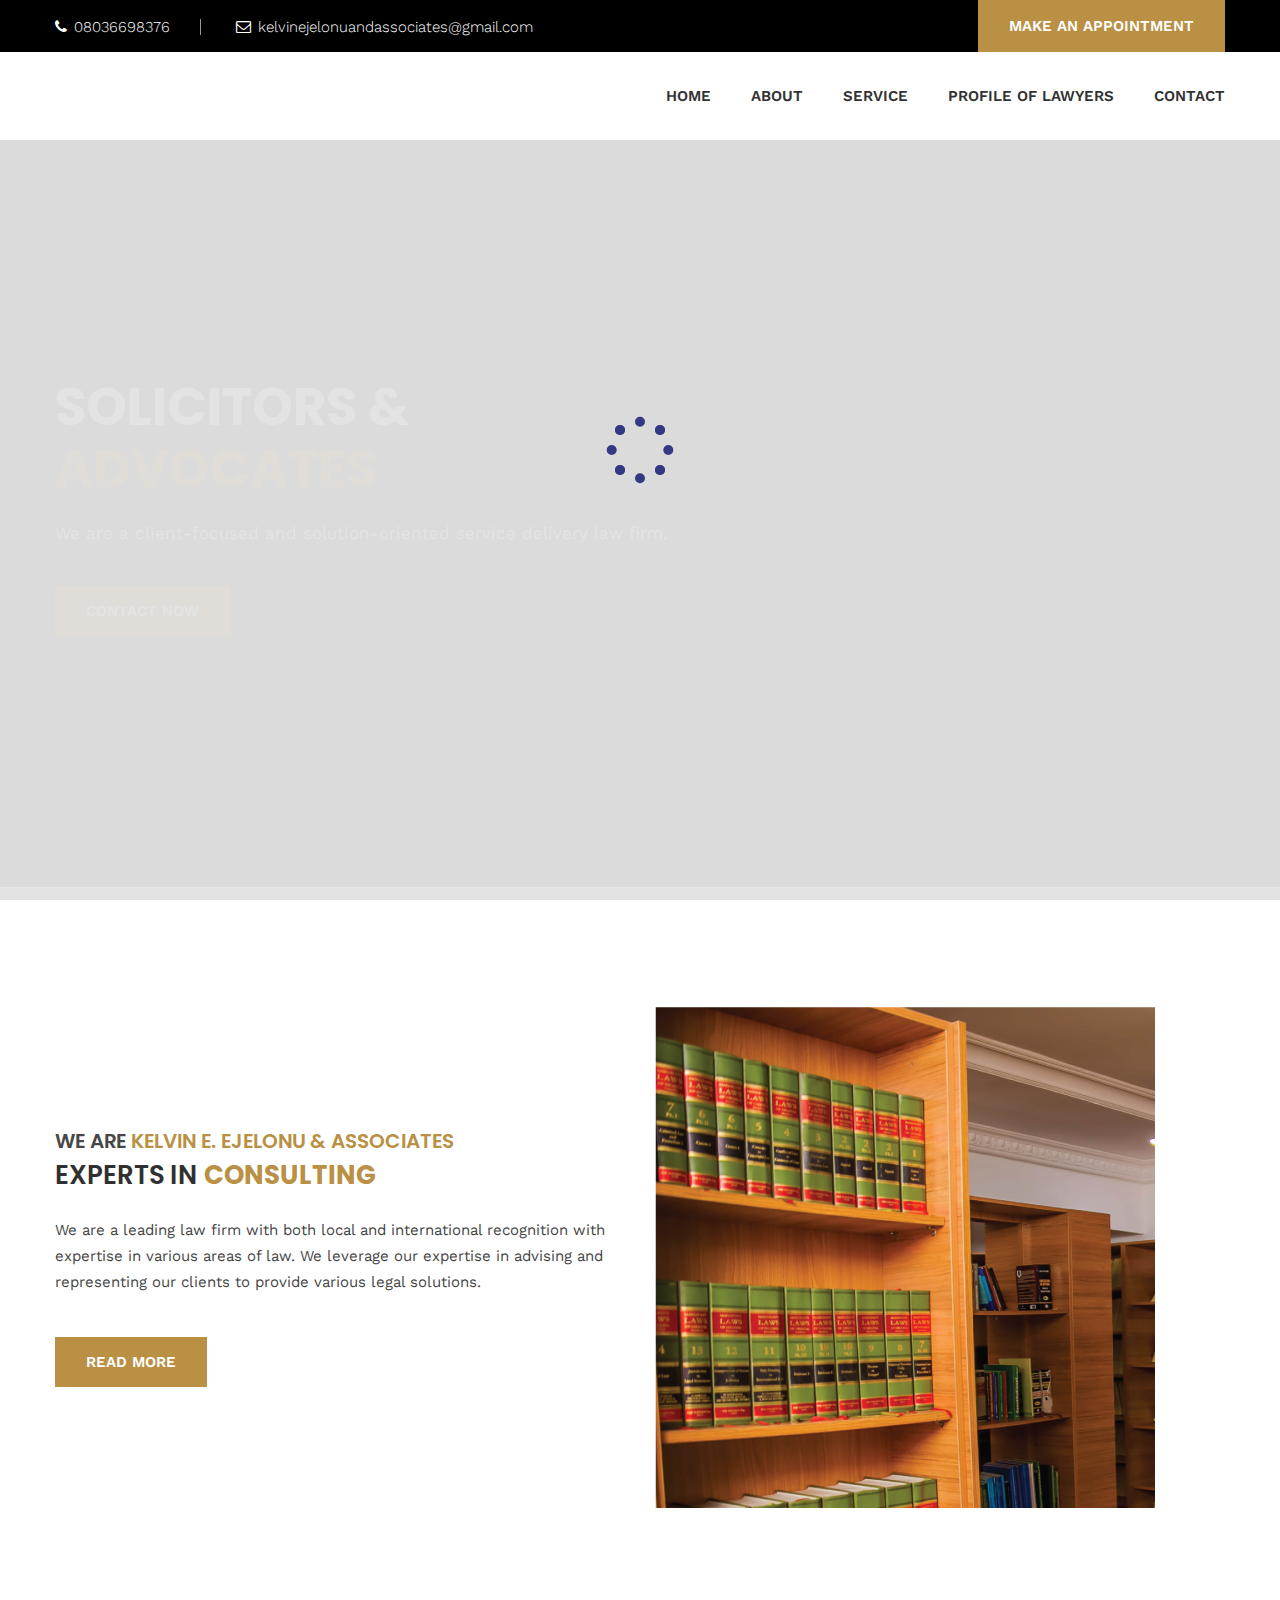
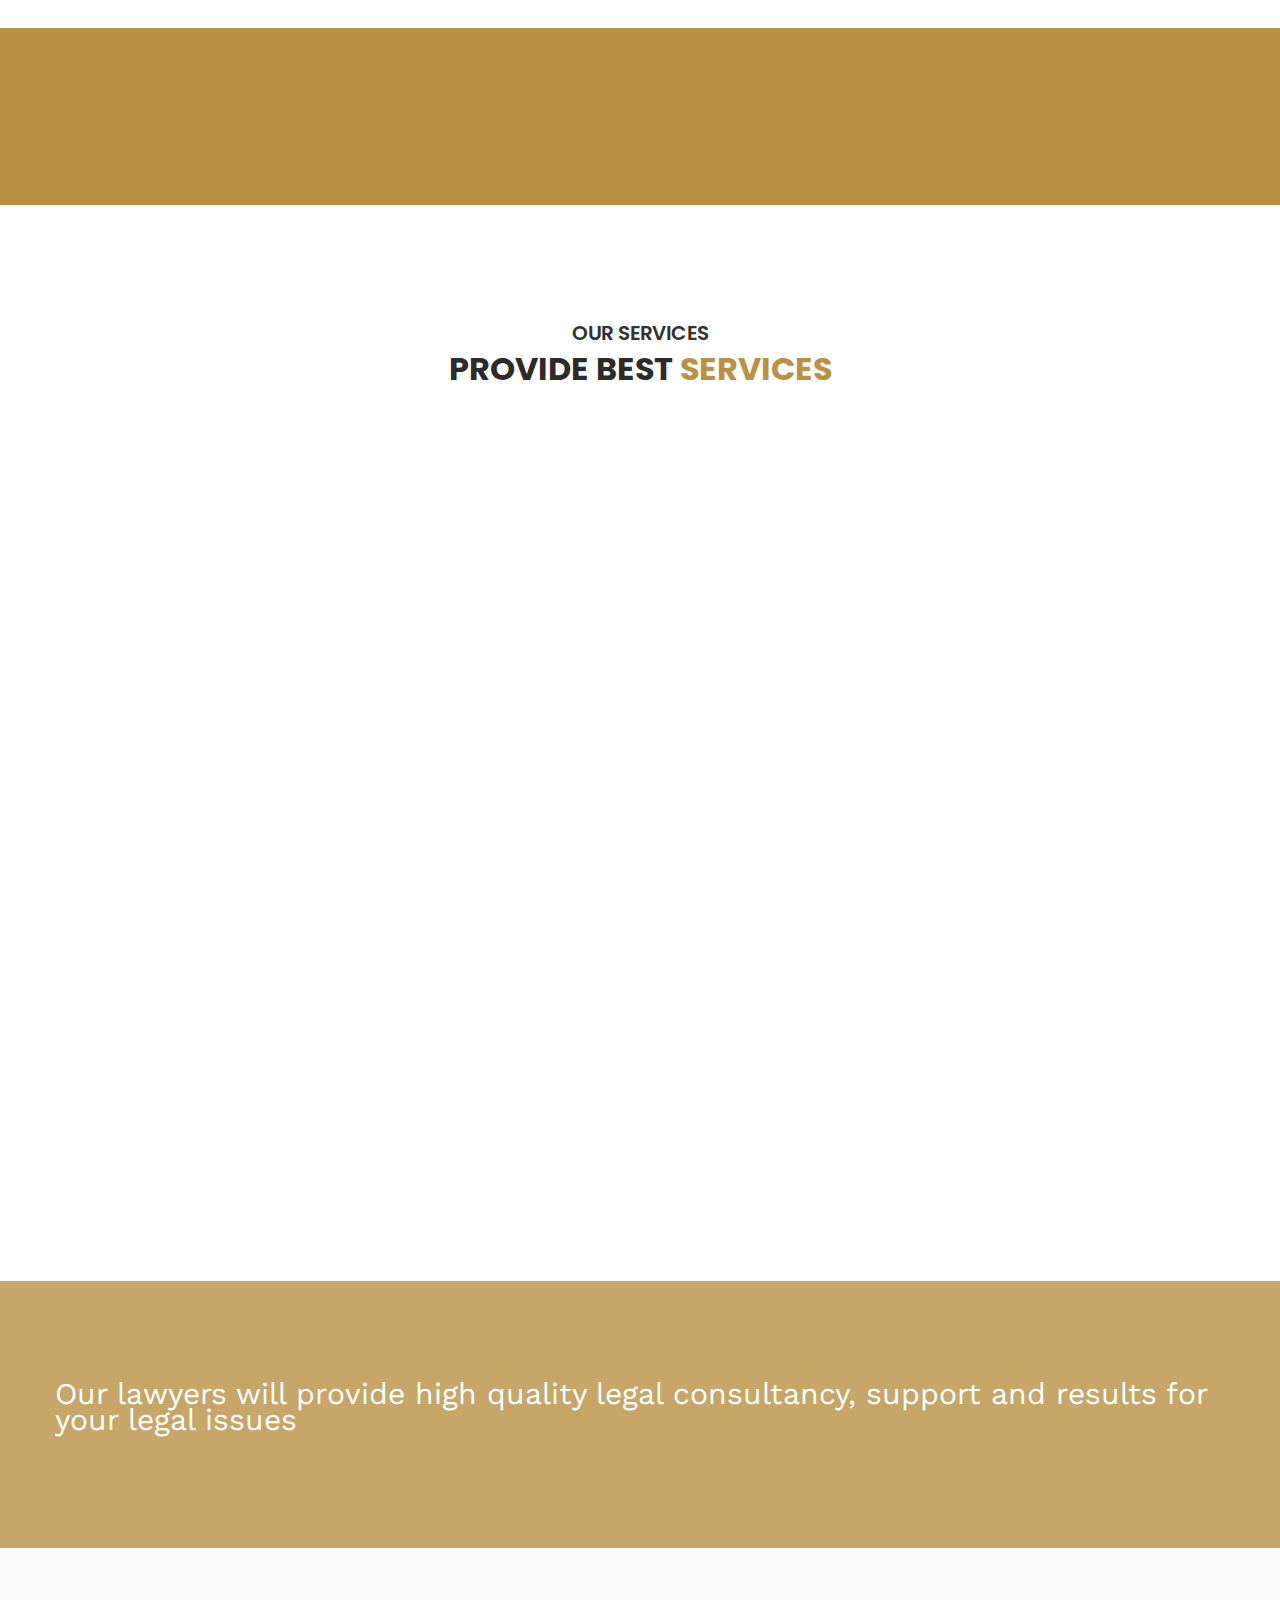
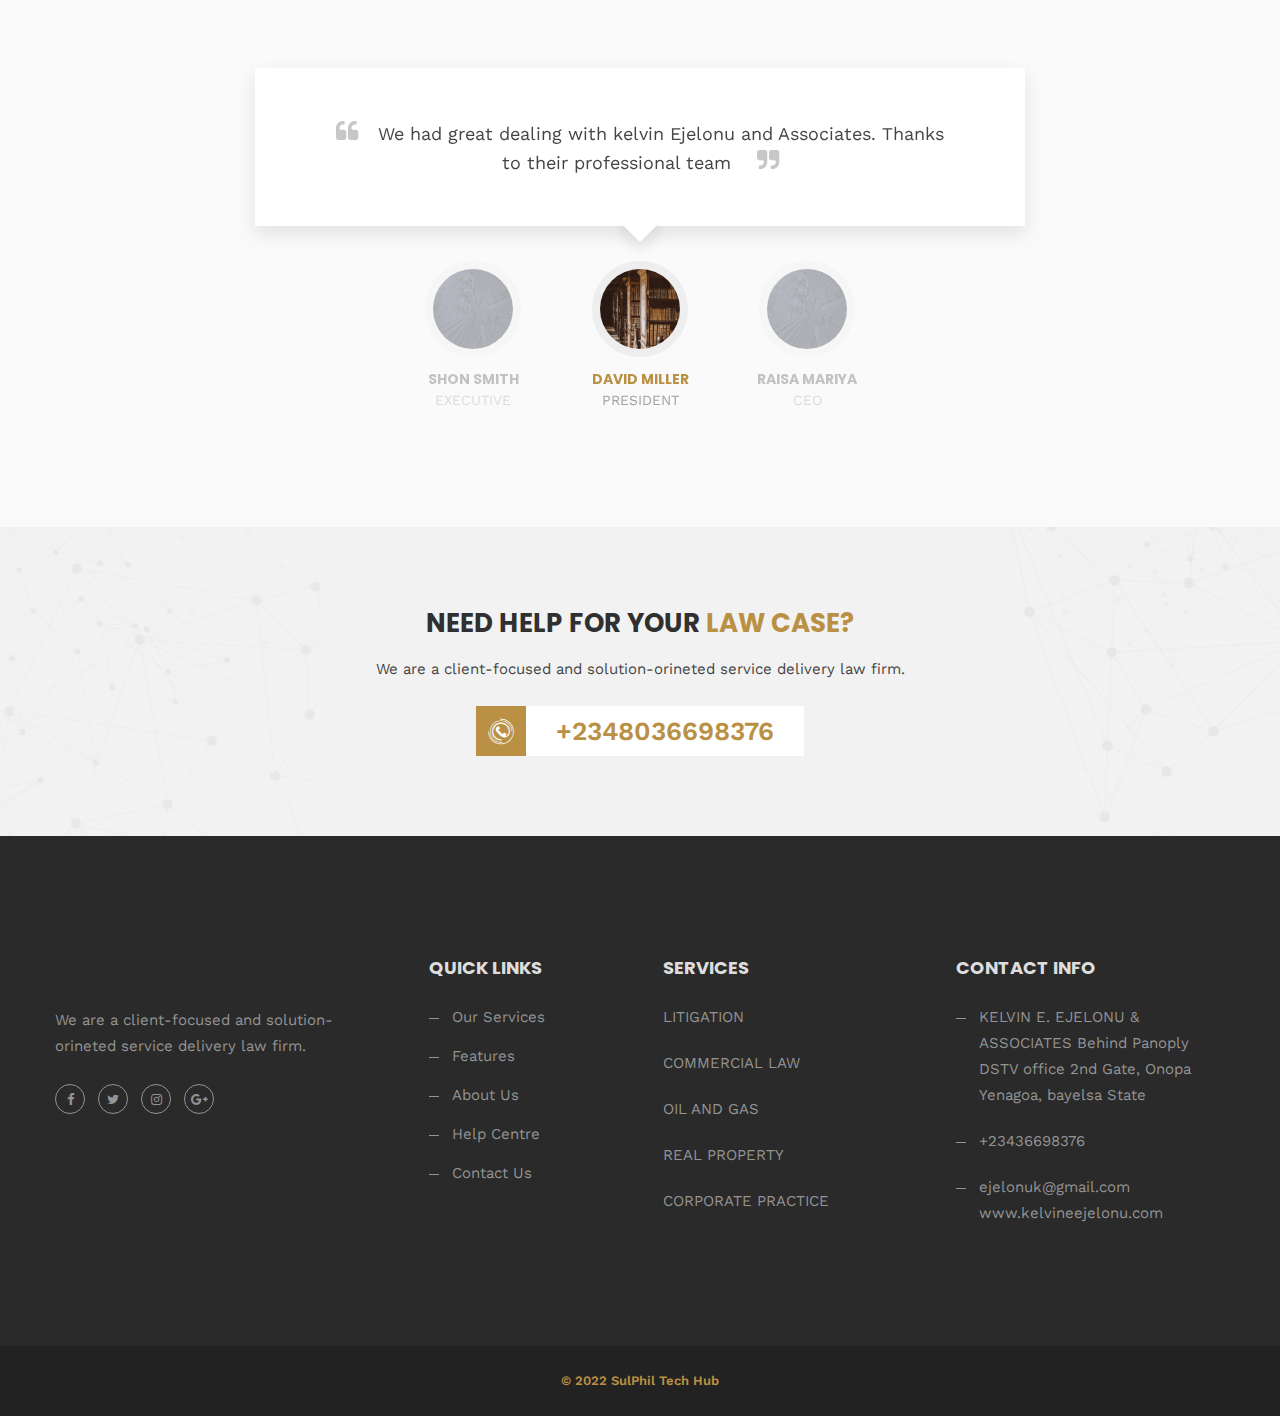
==== commit 05b55591: "About, contact, index, services update" ====
--- a/index.html
+++ b/index.html
@@ -50,7 +50,7 @@
 							</li>
 							<li>
 								<a href="#">
-									<i class="fa fa-envelope-o"></i>ejelonuk@yahoo.com</a>
+									<i class="fa fa-envelope-o"></i>kelvinejelonuandassociates@gmail.com</a>
 							</li>
 						</ul>
 						<div class="header__top__button">
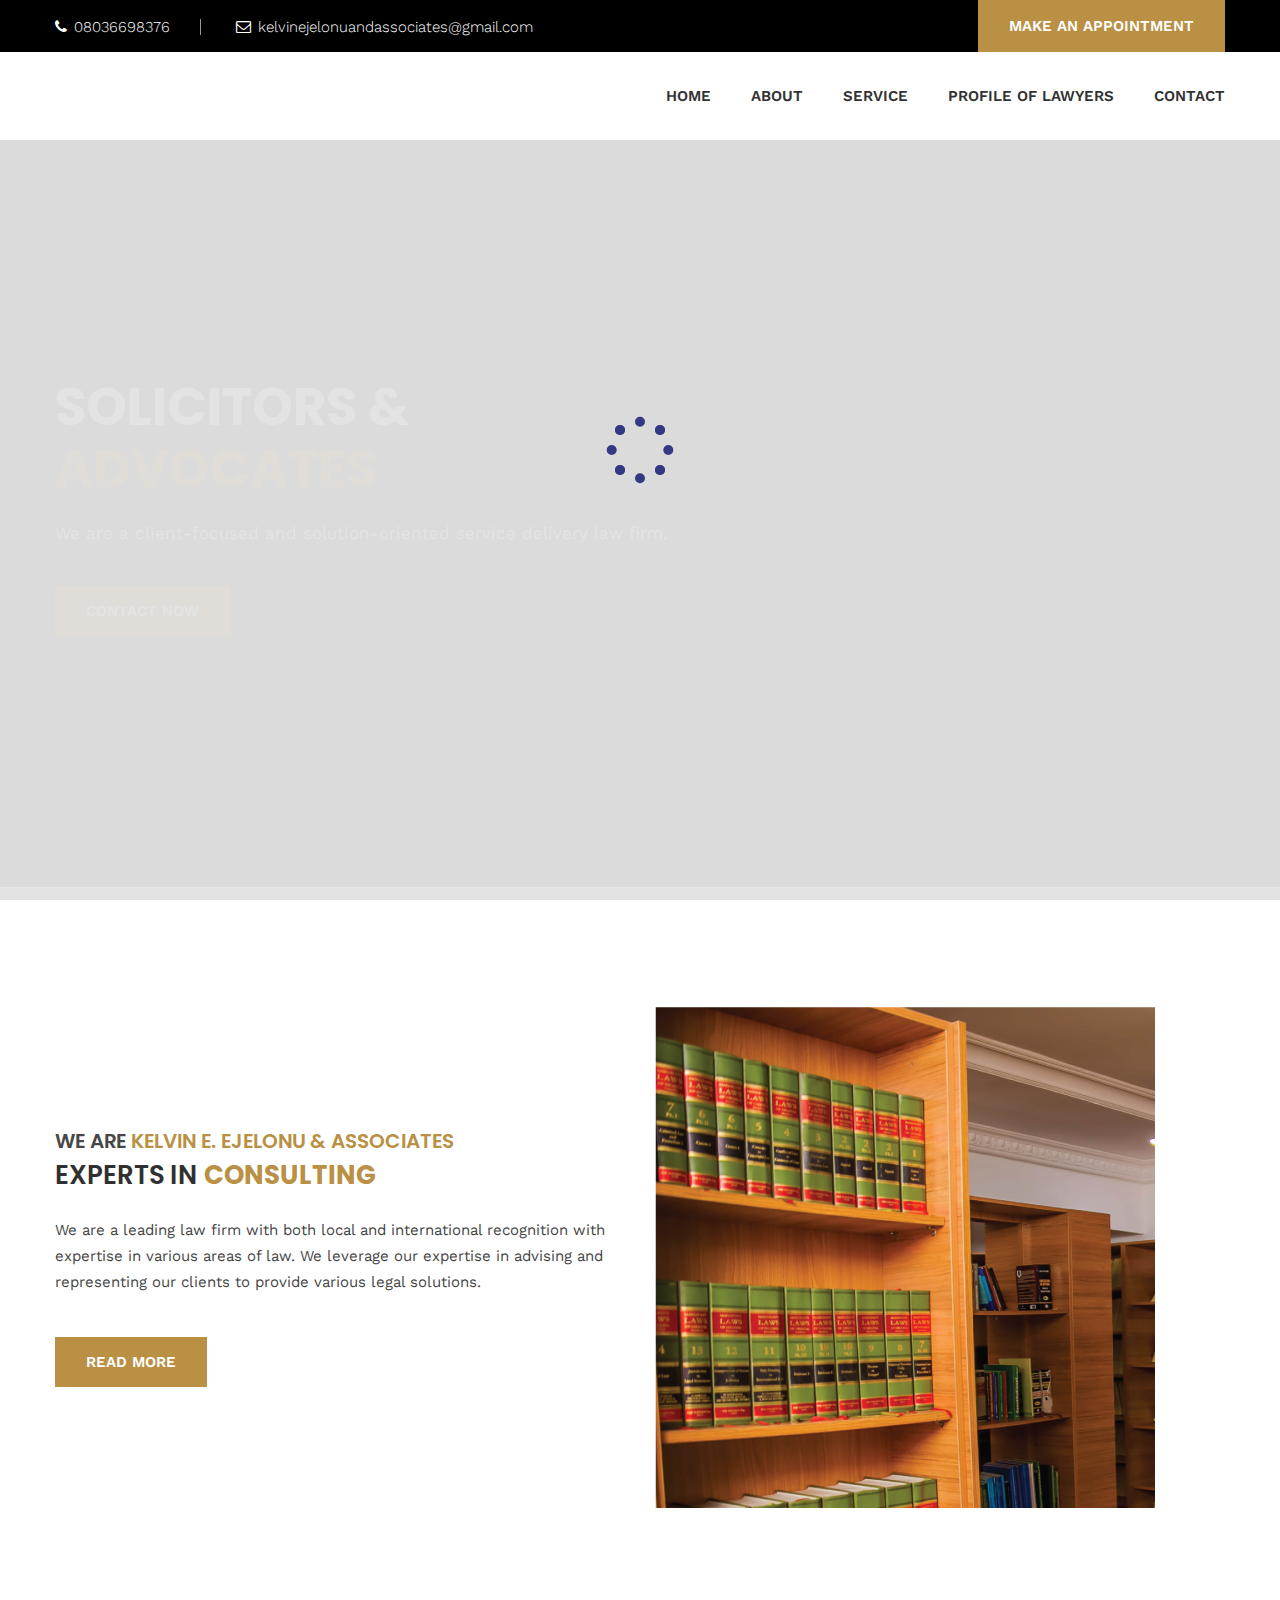
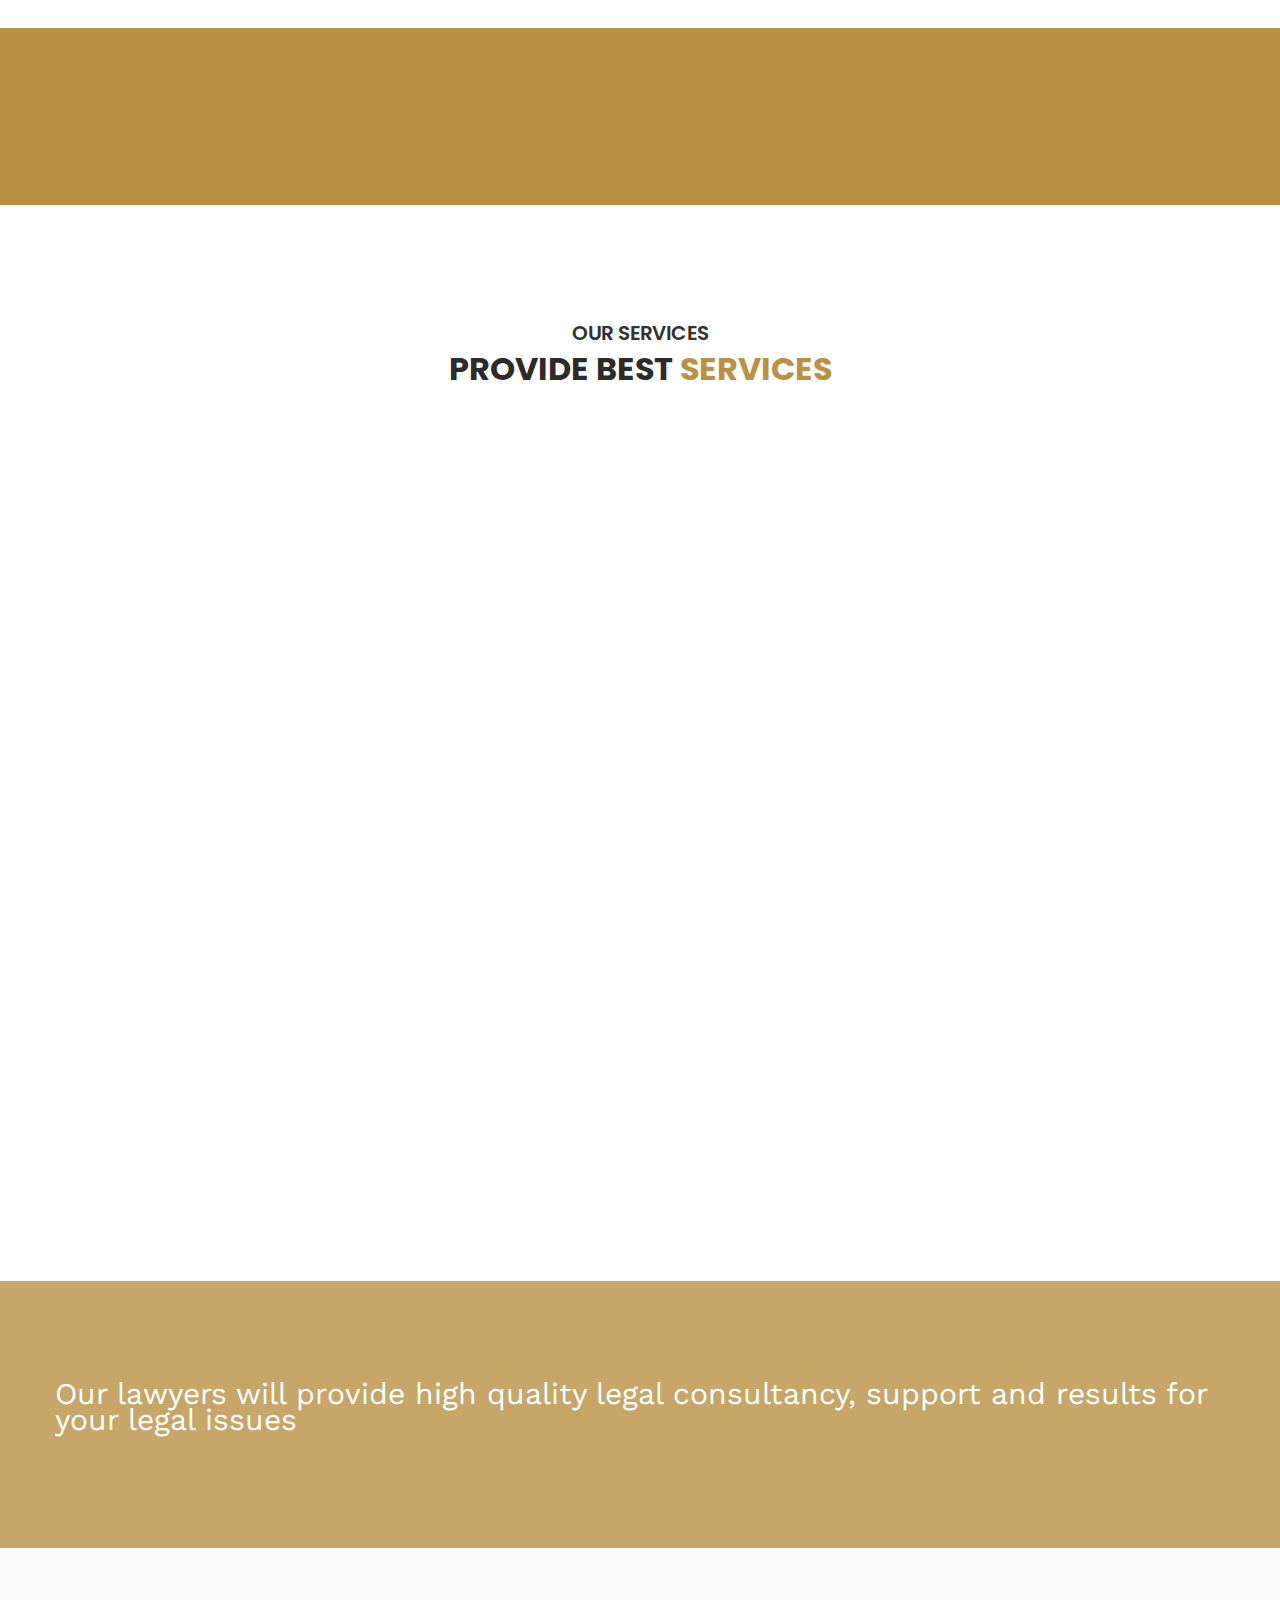
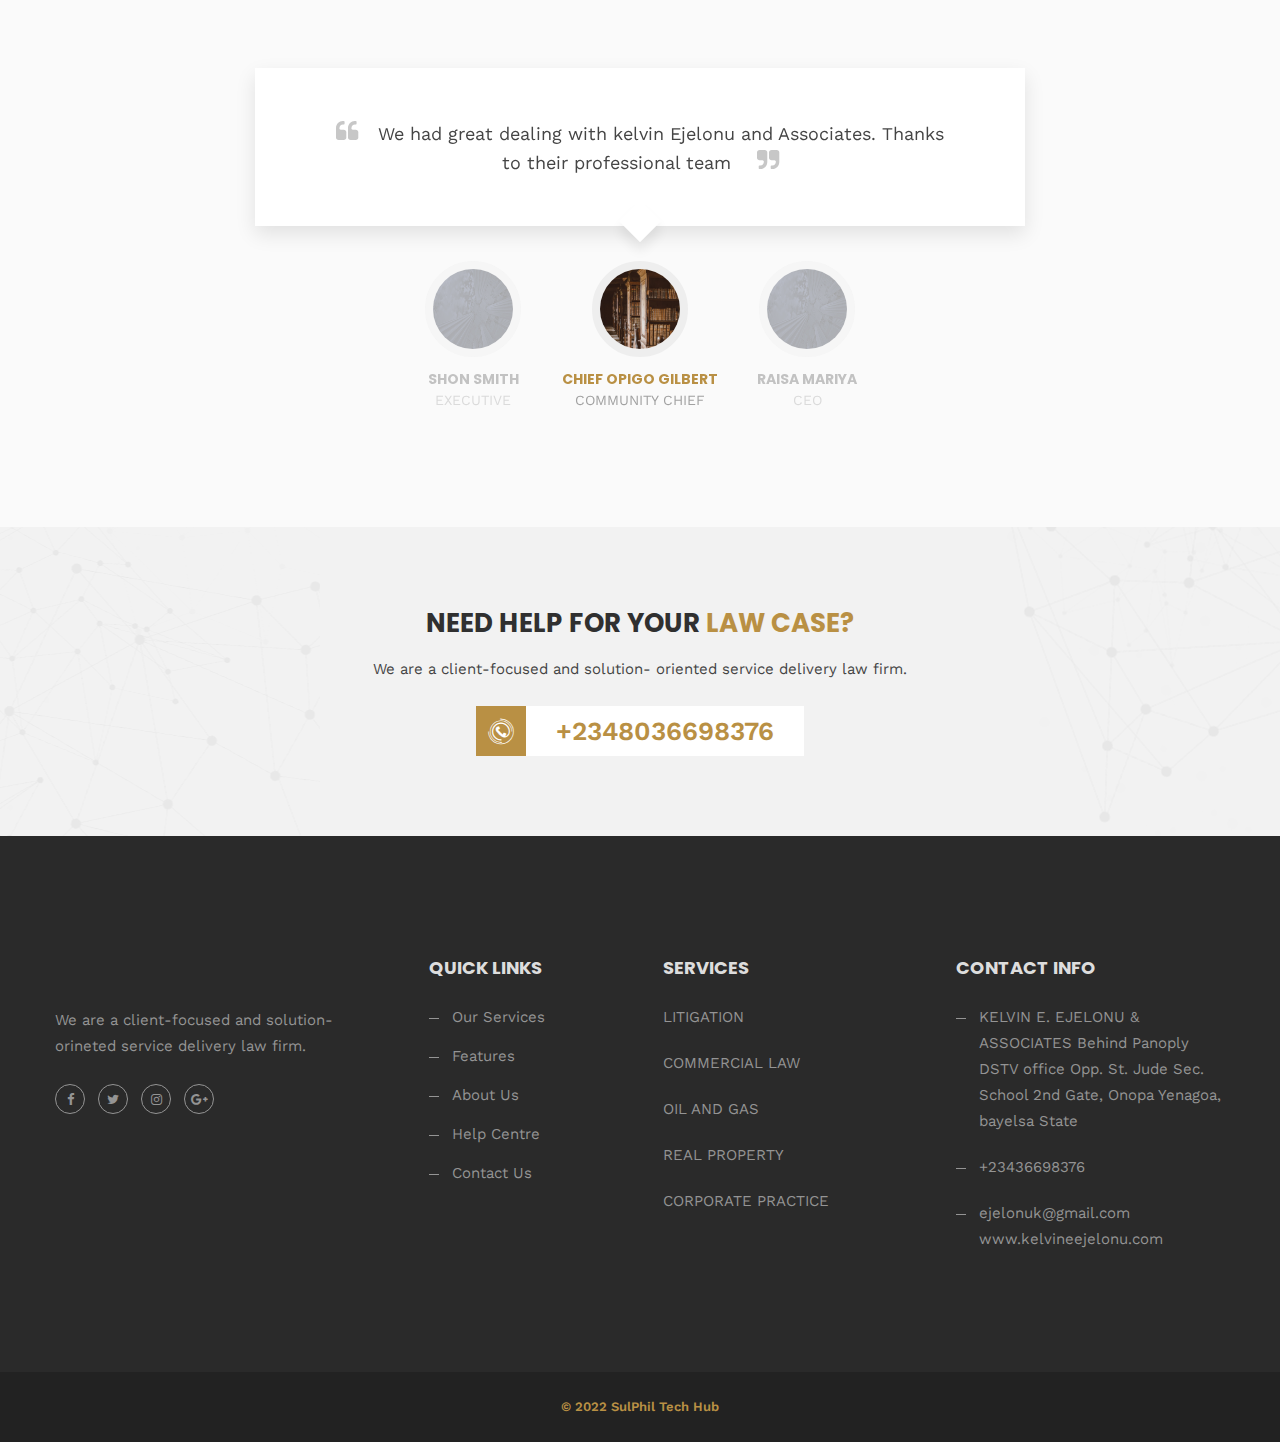
==== commit 64eaa692: "little changes" ====
--- a/index.html
+++ b/index.html
@@ -417,7 +417,7 @@
 
 									<!-- Testimonial Content Single -->
 									<div class="testimonial__content__single">
-										<p>Always very willinag to help out with our cases</p>
+										<p>Always very willing to help out with our cases </p>
 									</div>
 									<!--// Testimonial Content Single -->
 
@@ -451,8 +451,9 @@
 											<img src="images/testimonial/shelves-with-books.jpg" alt="testimonial author">
 										</div>
 										<div class="testimonial__author__description">
-											<h6>DAVID MILLER</h6>
-											<span>President</span>
+											<h6>CHIEF OPIGO GILBERT
+											</h6>
+											<span>COMMUNITY CHIEF</span>
 										</div>
 									</div>
 									<!--// Single Author -->
@@ -536,7 +537,7 @@
 							<div class="calltoaction text-center">
 								<h3>NEED HELP FOR YOUR <span class="color--theme">LAW CASE?</span>
 								</h3>
-								<p>We are a client-focused and solution-orineted service delivery law firm.</p>
+								<p>We are a client-focused and solution- oriented service delivery law firm.</p>
 								<div class="calltoaction-button mt-4">
 									<span class="calltoaction-icon"><i class="flaticon-phone"></i></span>
 									<a href="callto://+00812548359874">+2348036698376</a>
@@ -654,6 +655,7 @@
 								<li>
 									<p>KELVIN E. EJELONU & ASSOCIATES
 										Behind Panoply DSTV office
+										Opp. St. Jude Sec. School
 										2nd Gate, Onopa
 										Yenagoa, bayelsa State
 									</p>
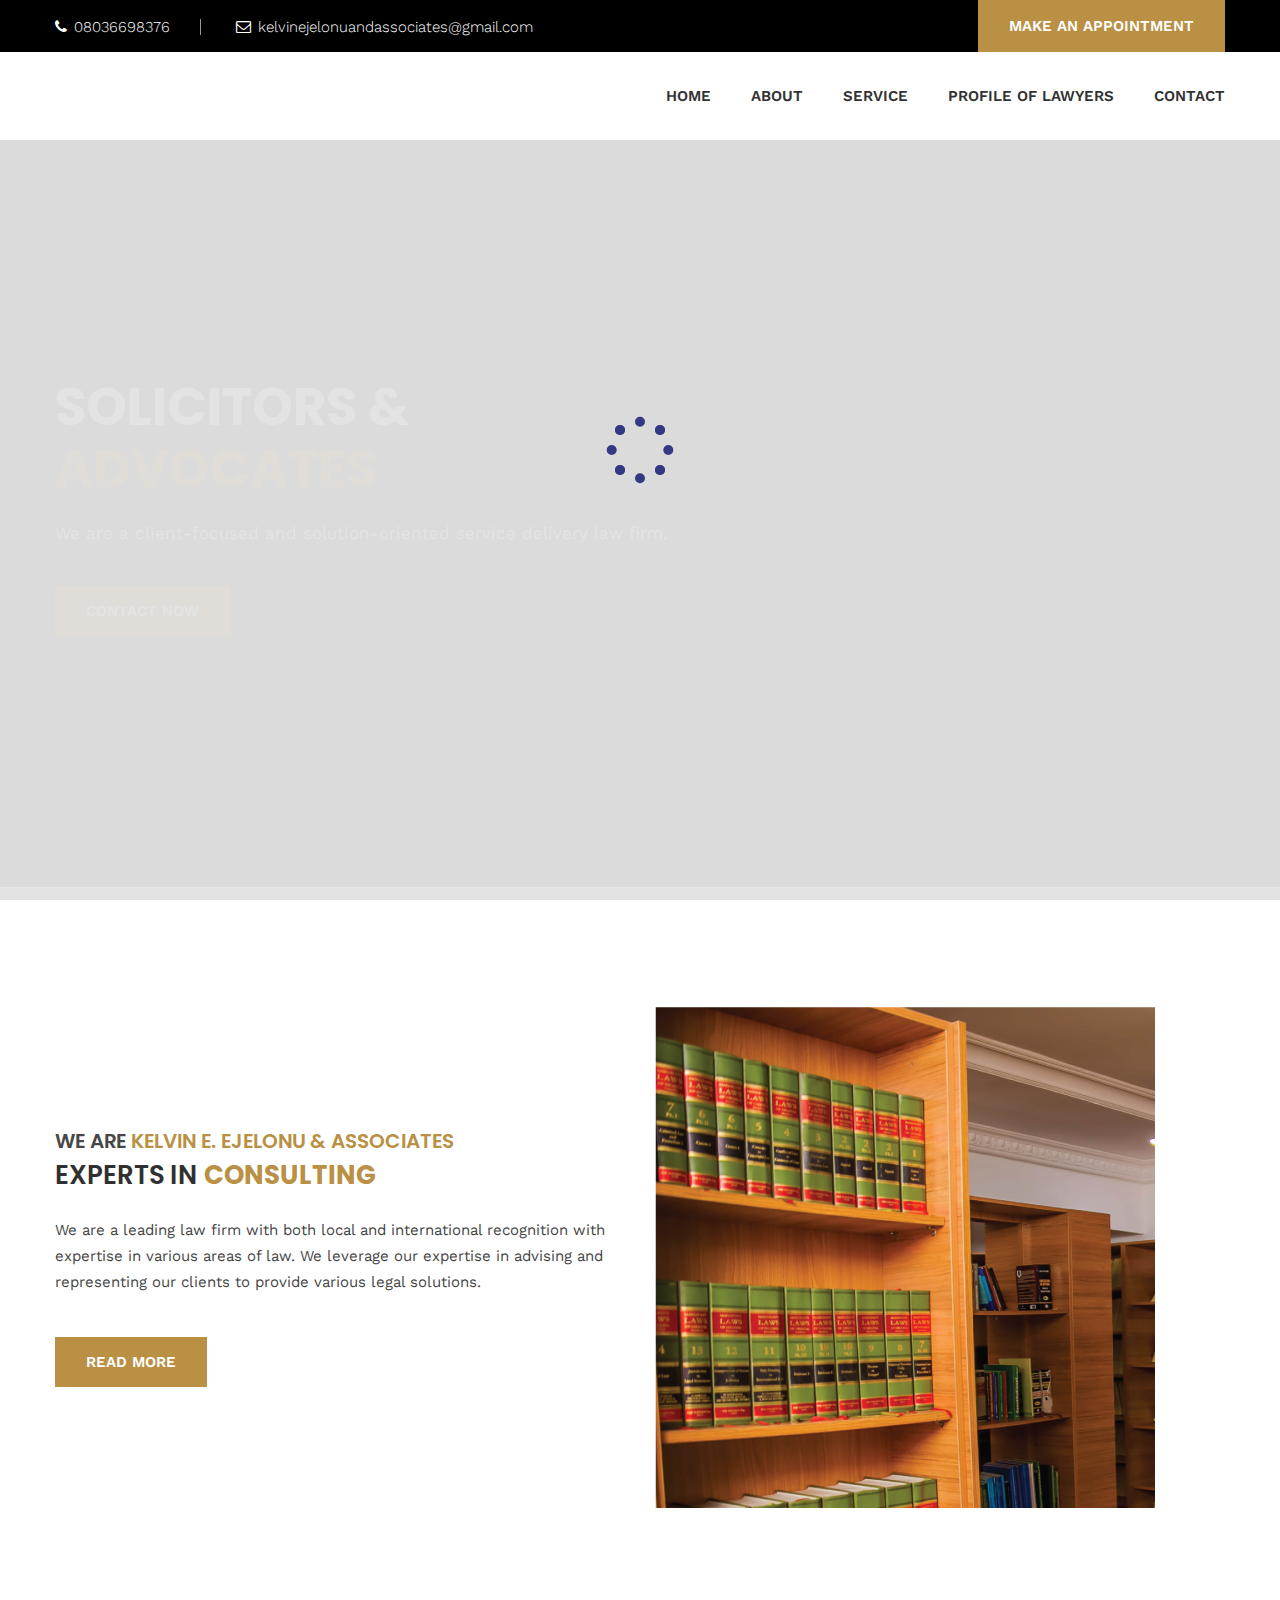
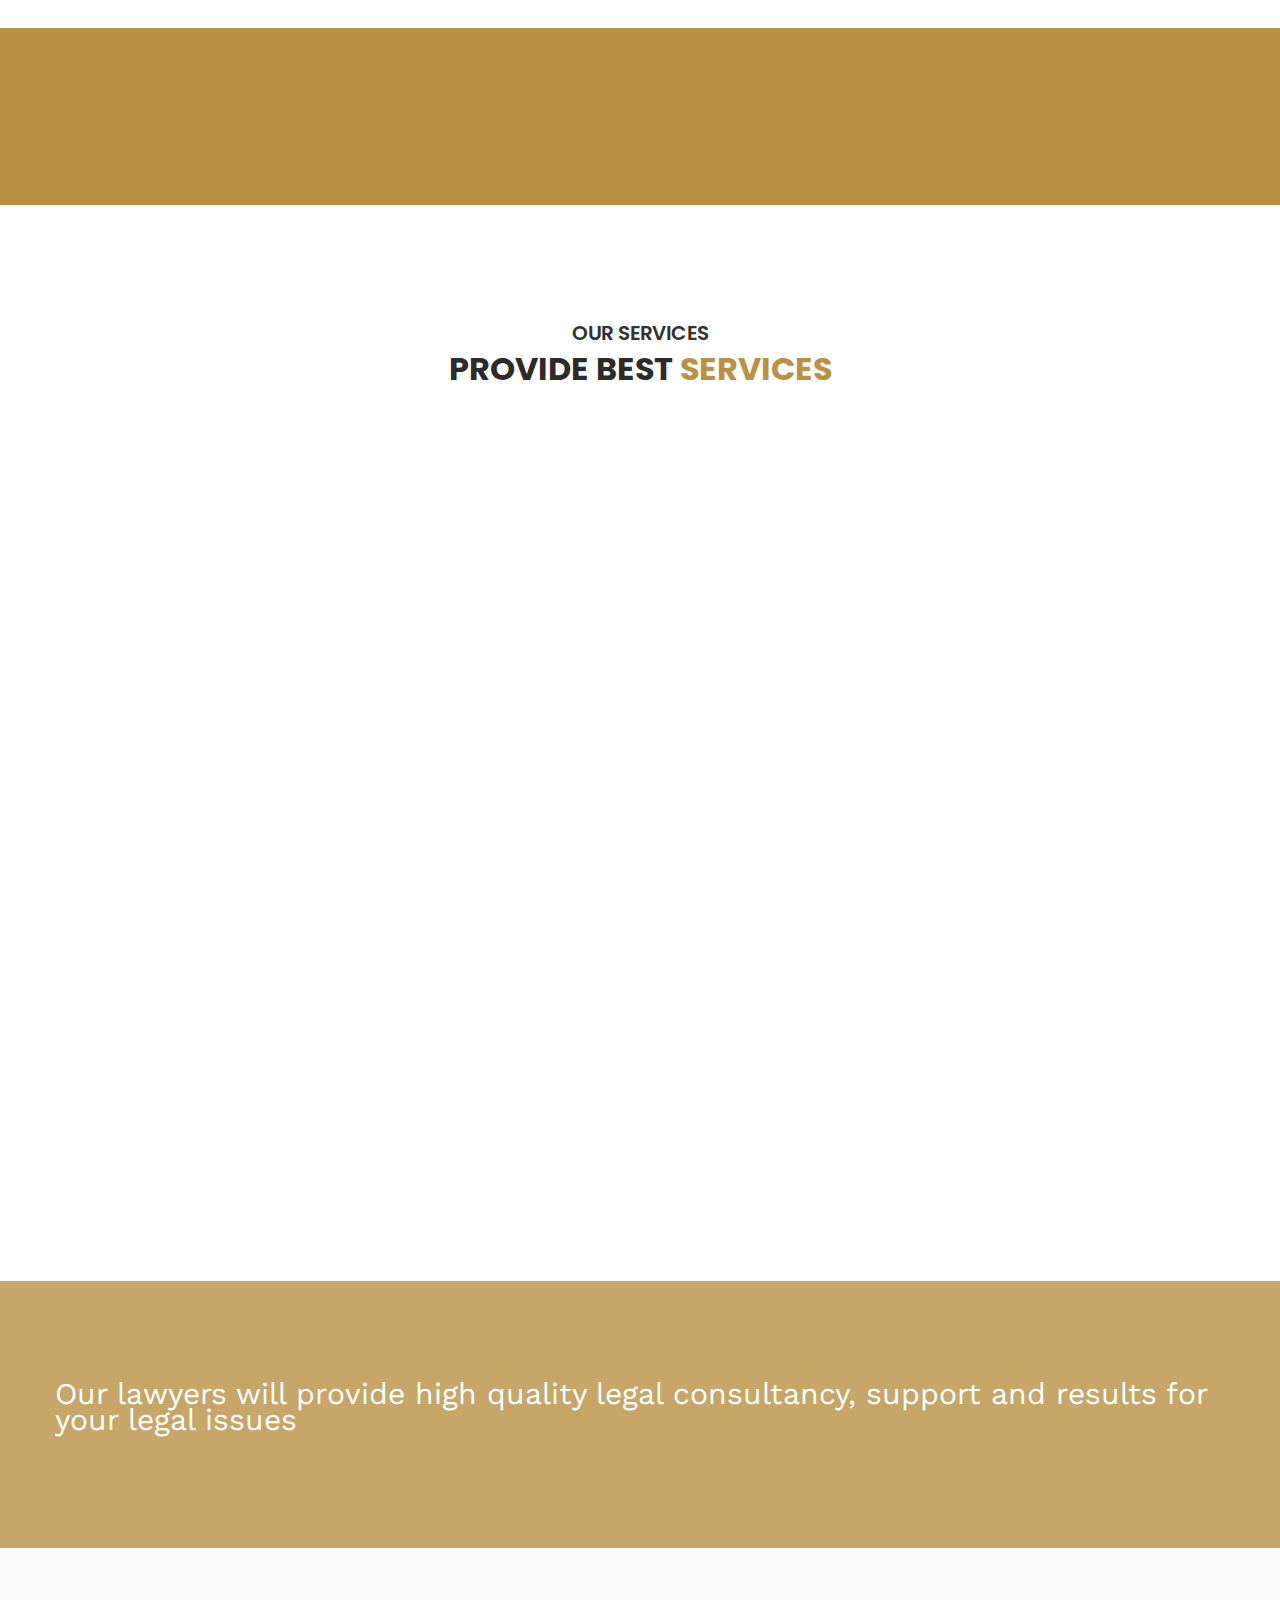
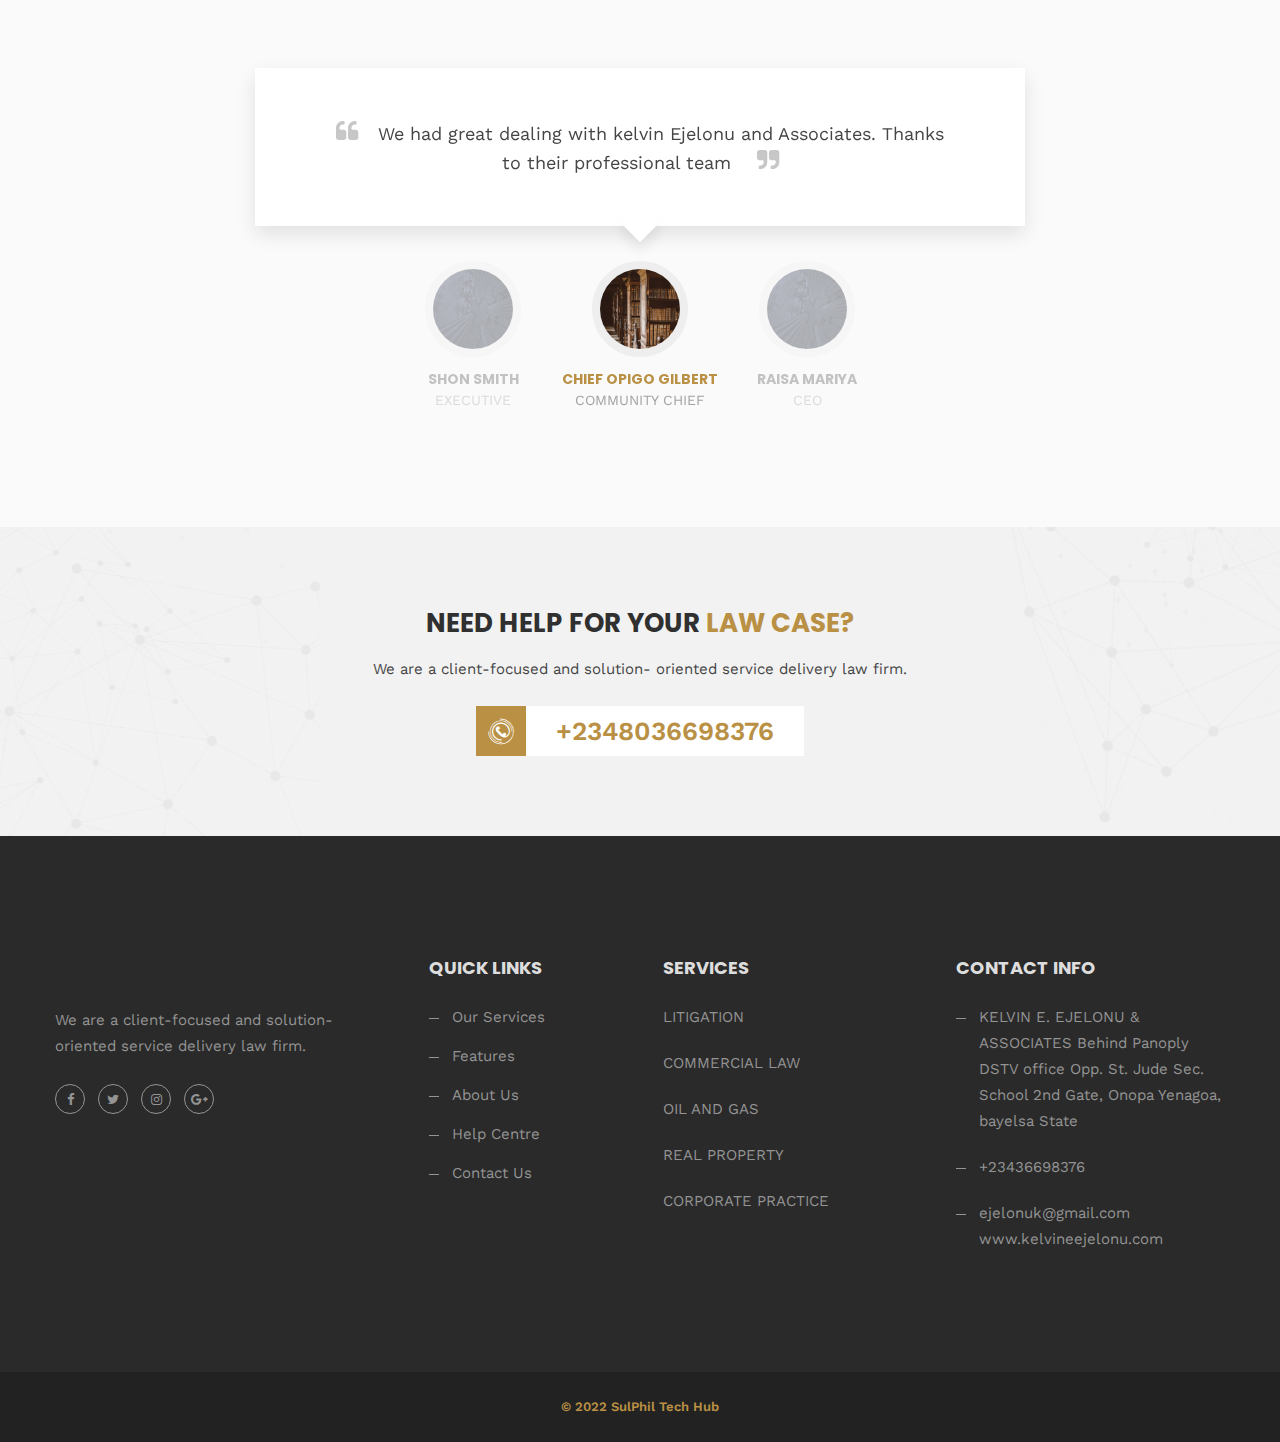
==== commit 92758852: "more corrections" ====
--- a/index.html
+++ b/index.html
@@ -10,7 +10,7 @@
 	<meta name="viewport" content="width=device-width, initial-scale=1">
 
 	<!-- Favicons -->
-	<link rel="shortcut icon" href="images/favicon.ico">
+
 	<link rel="apple-touch-icon" href="images/icon.png">
 
 	<!-- Google font (font-family: 'Poppins', sans-serif;) -->
@@ -567,7 +567,7 @@
 									<img src="">
 								</a>
 							</div>
-							<p>We are a client-focused and solution-orineted service delivery law firm.</p>
+							<p>We are a client-focused and solution-oriented service delivery law firm.</p>
 							<div class="social-icons social-icons--rounded">
 								<ul>
 									<li class="facebook">
@@ -713,4 +713,4 @@
 </body>
 
 
-</html>+</html>
